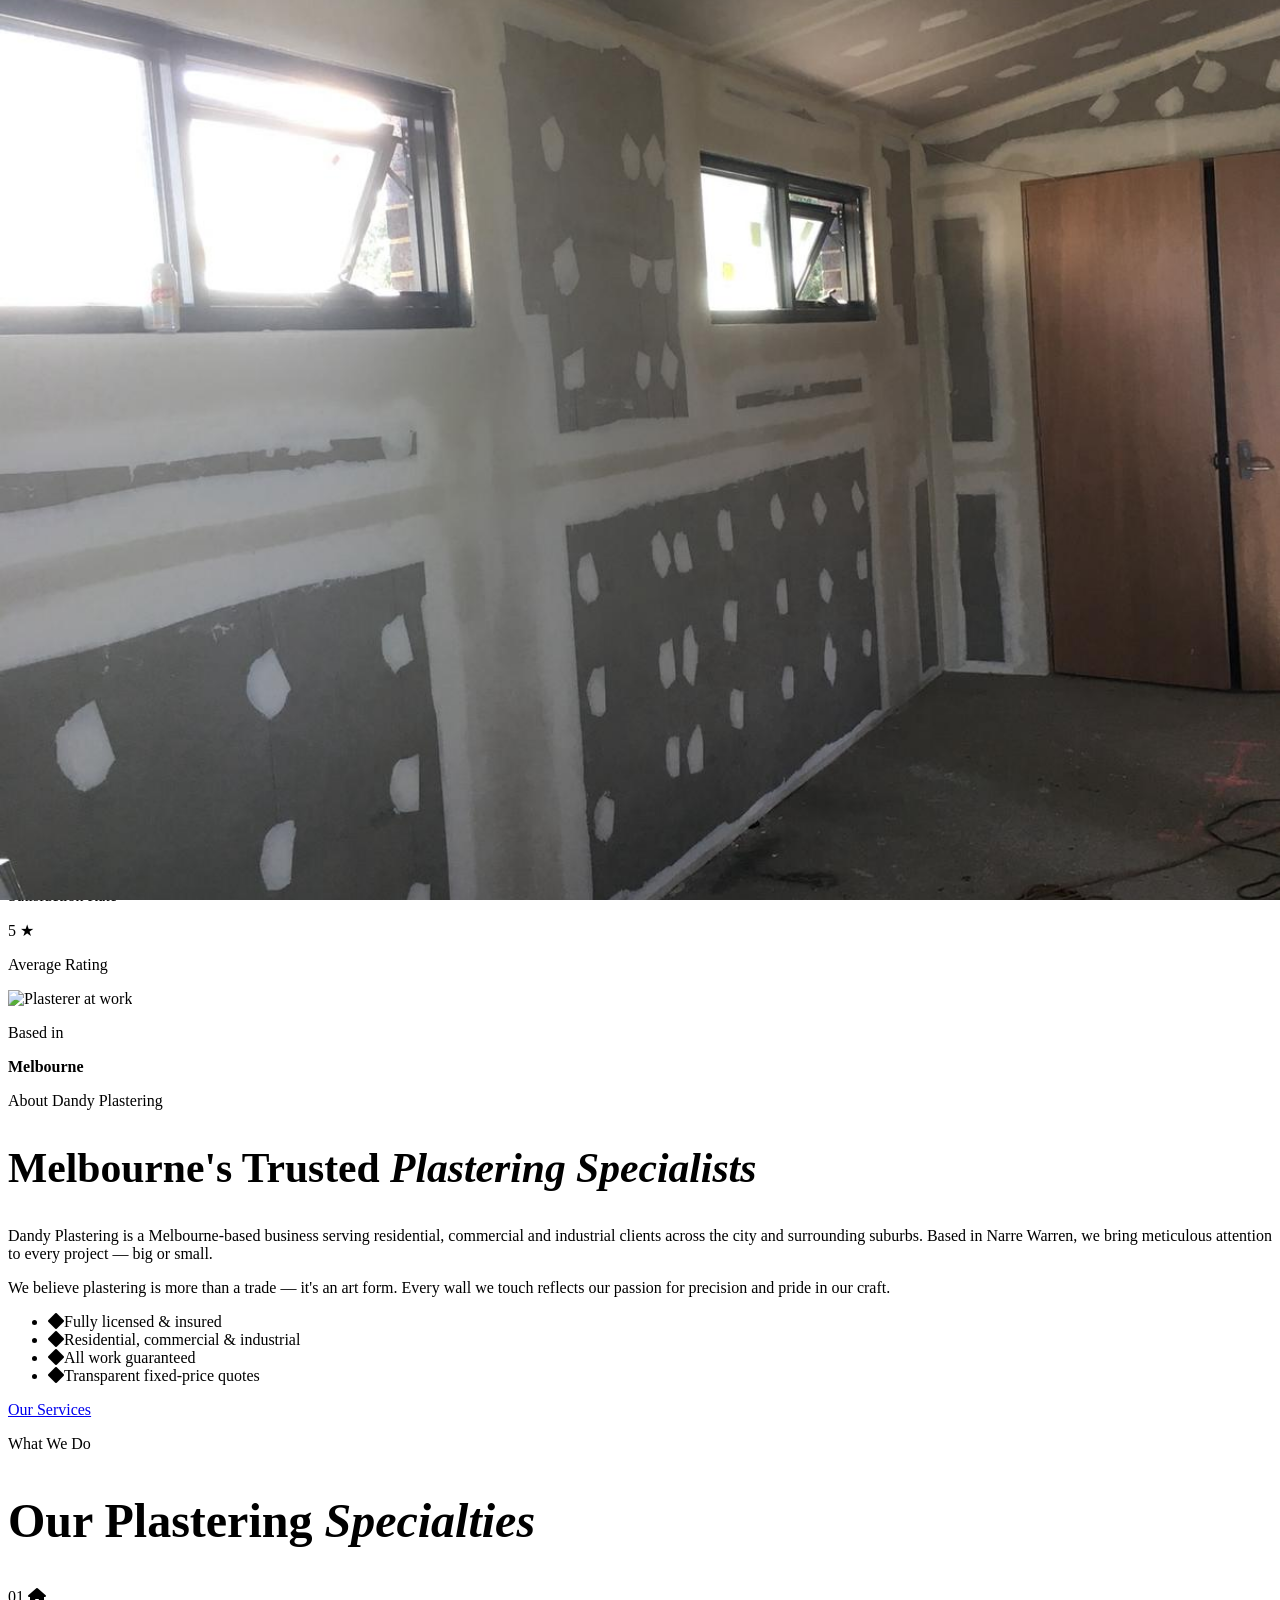
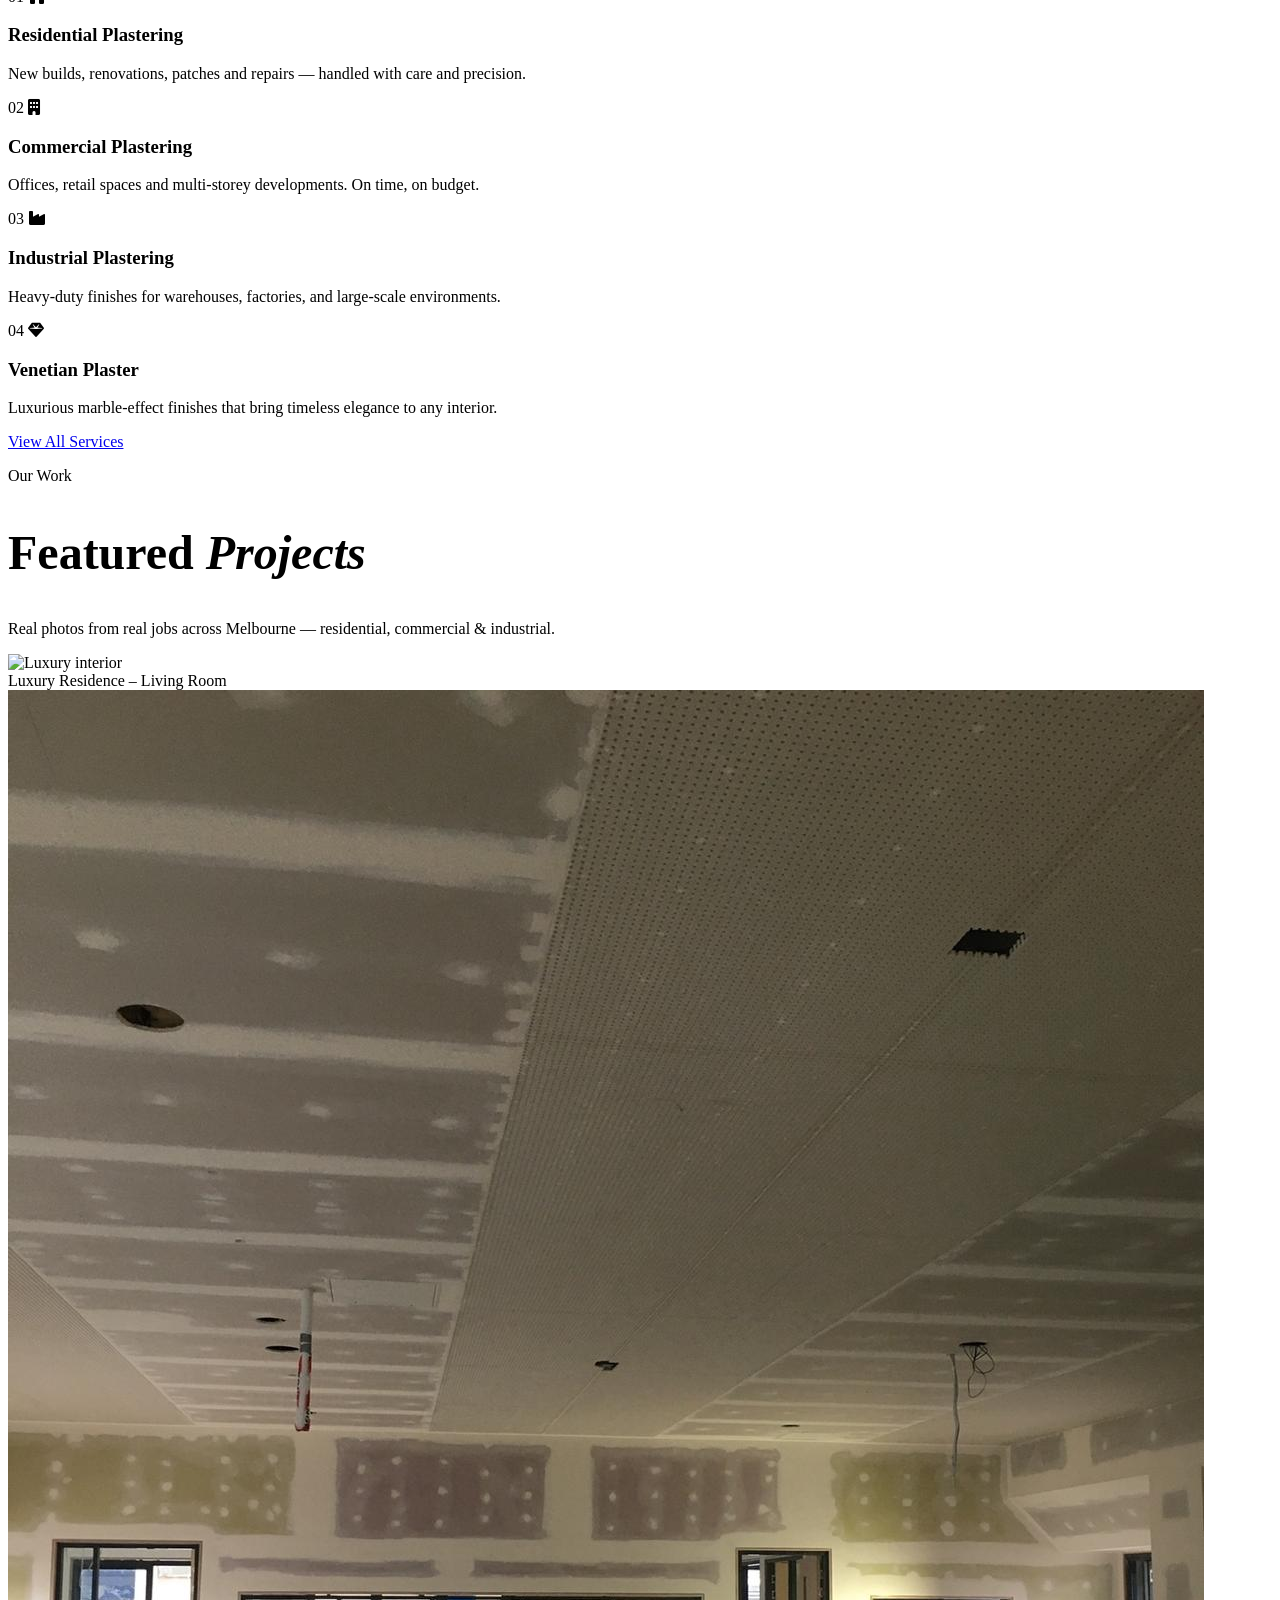
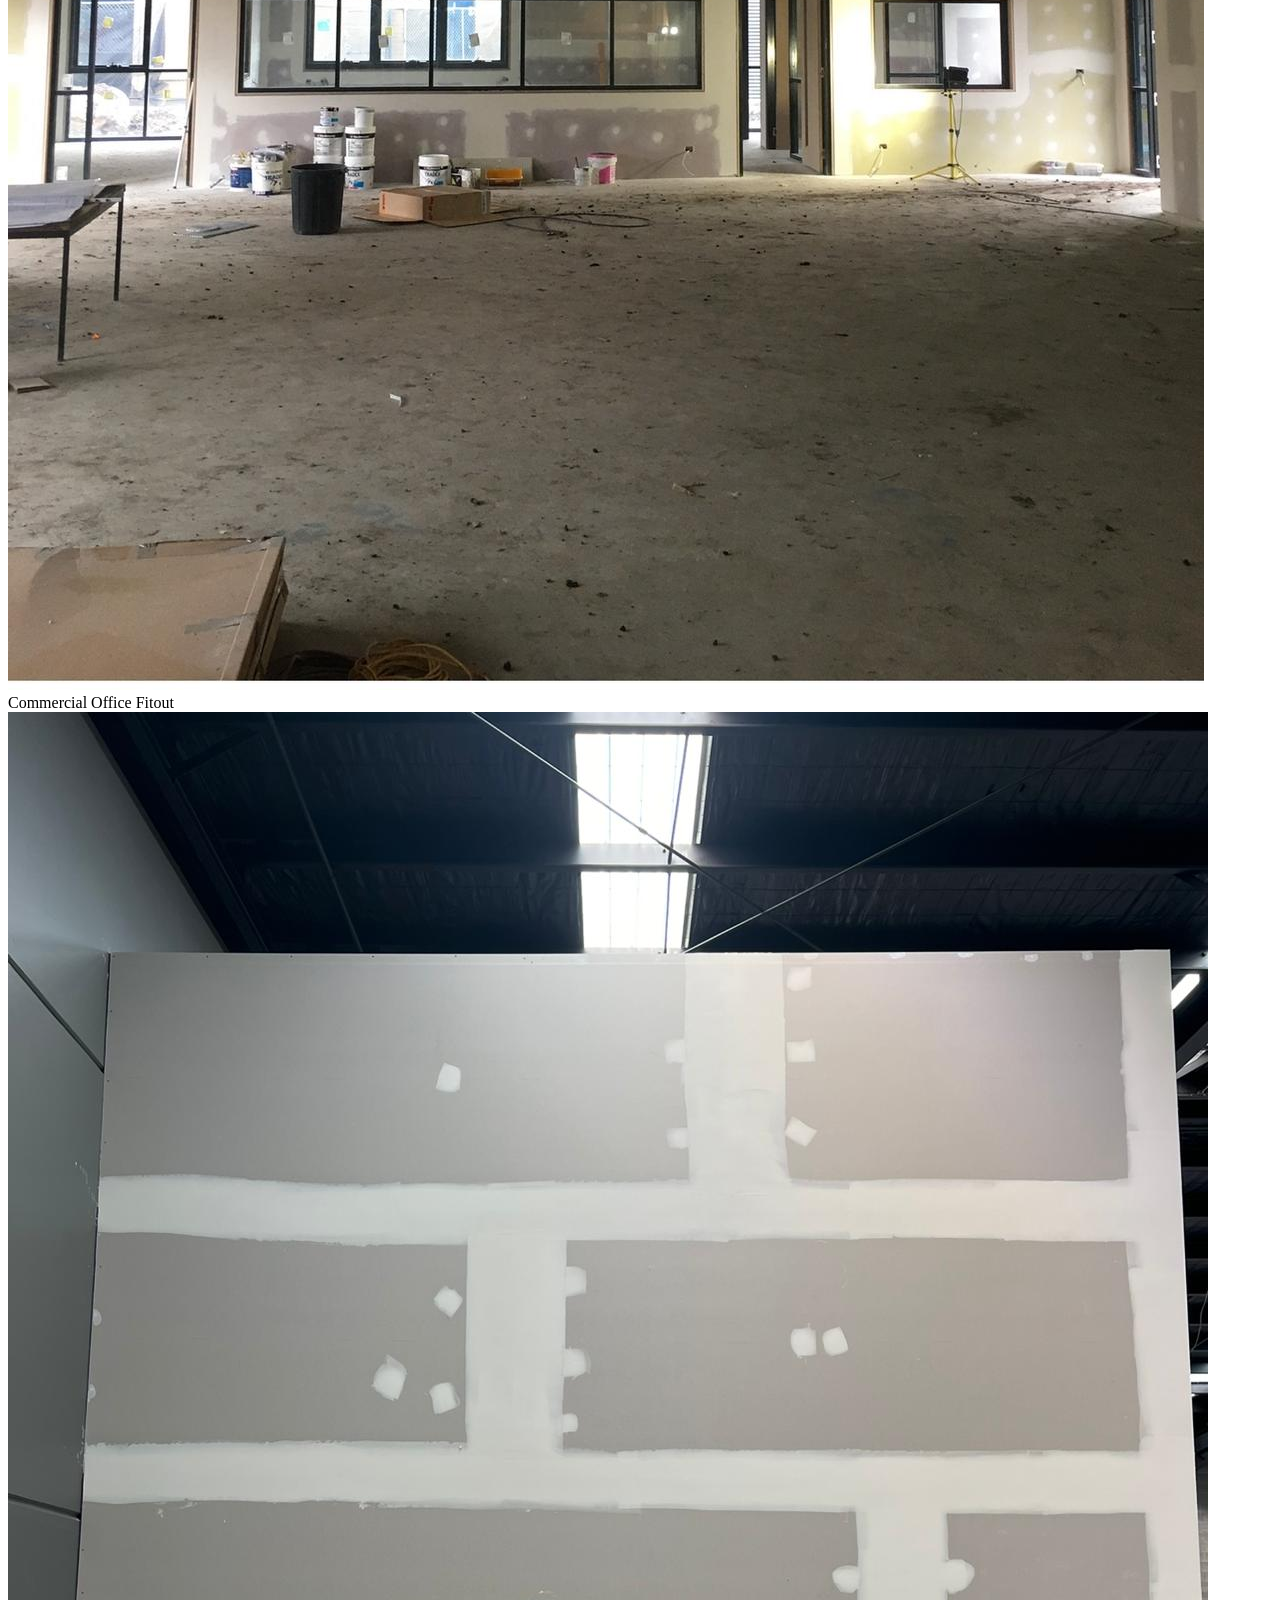
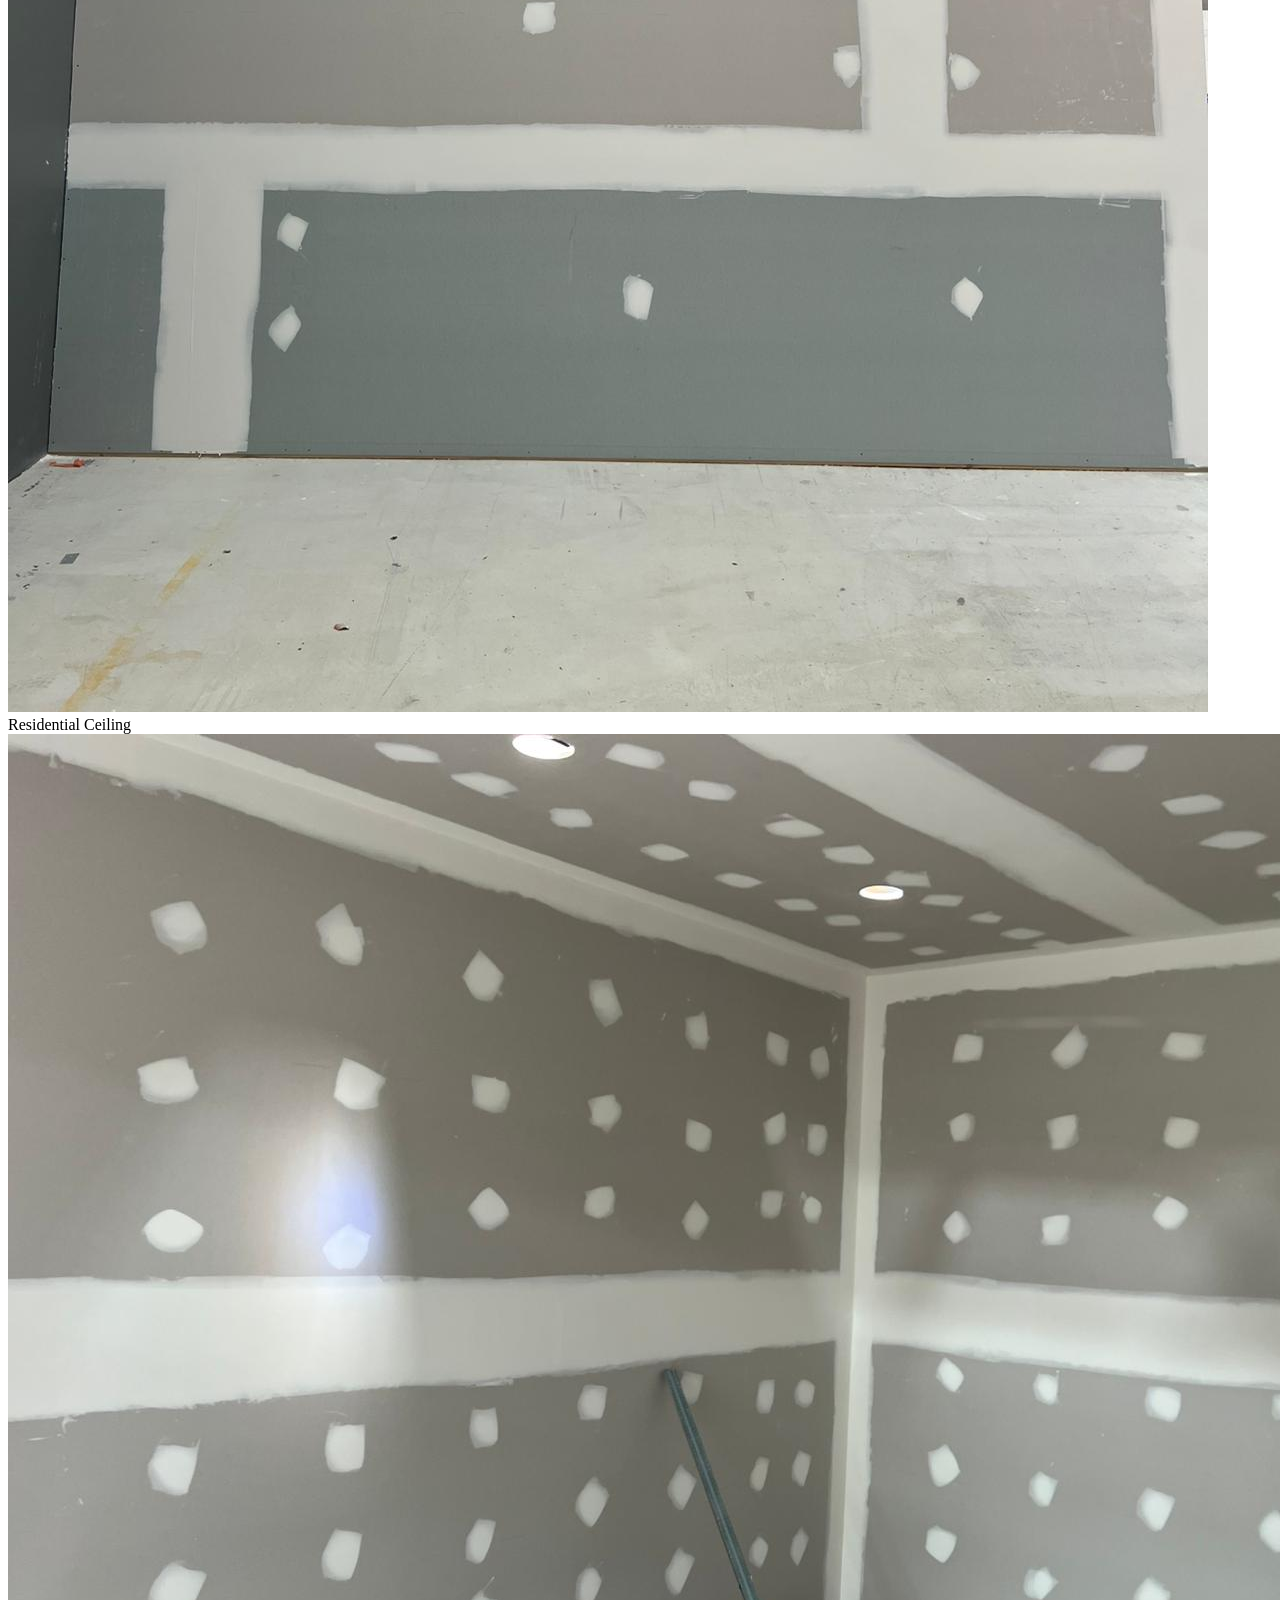
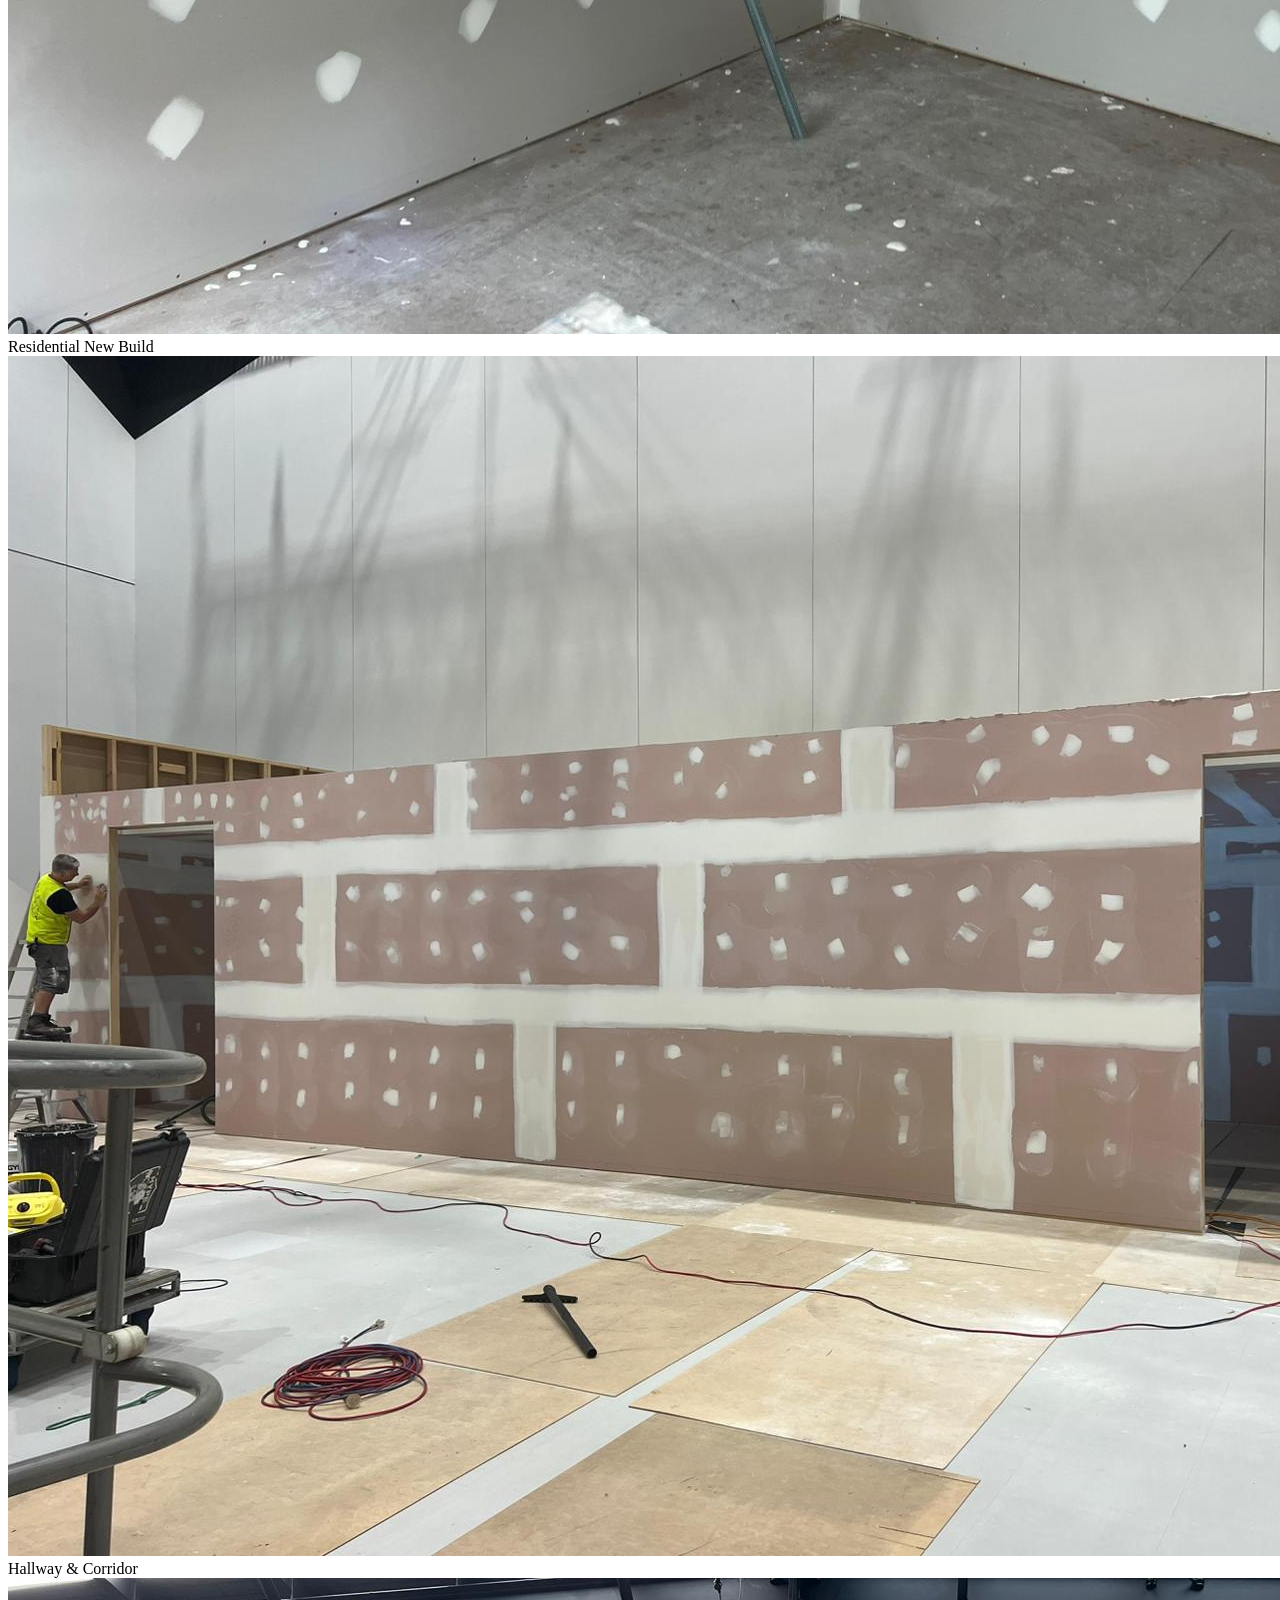
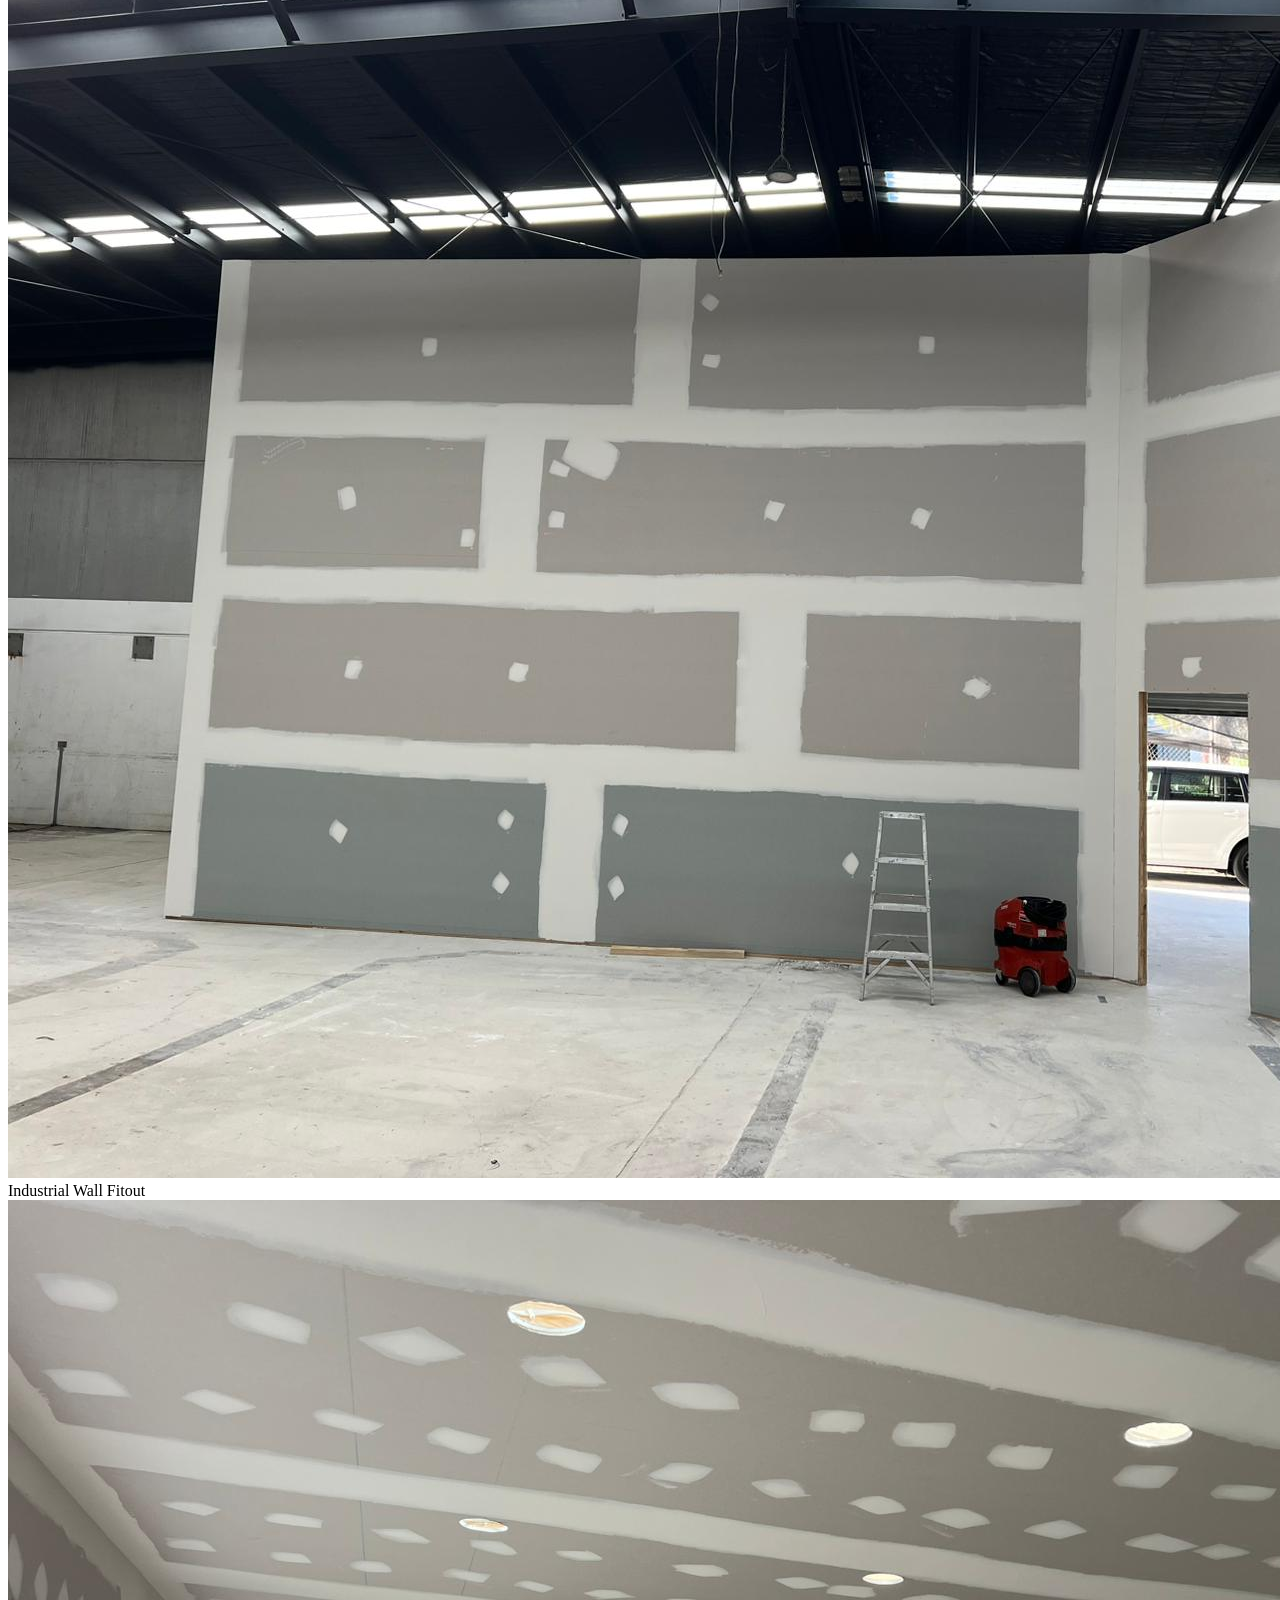
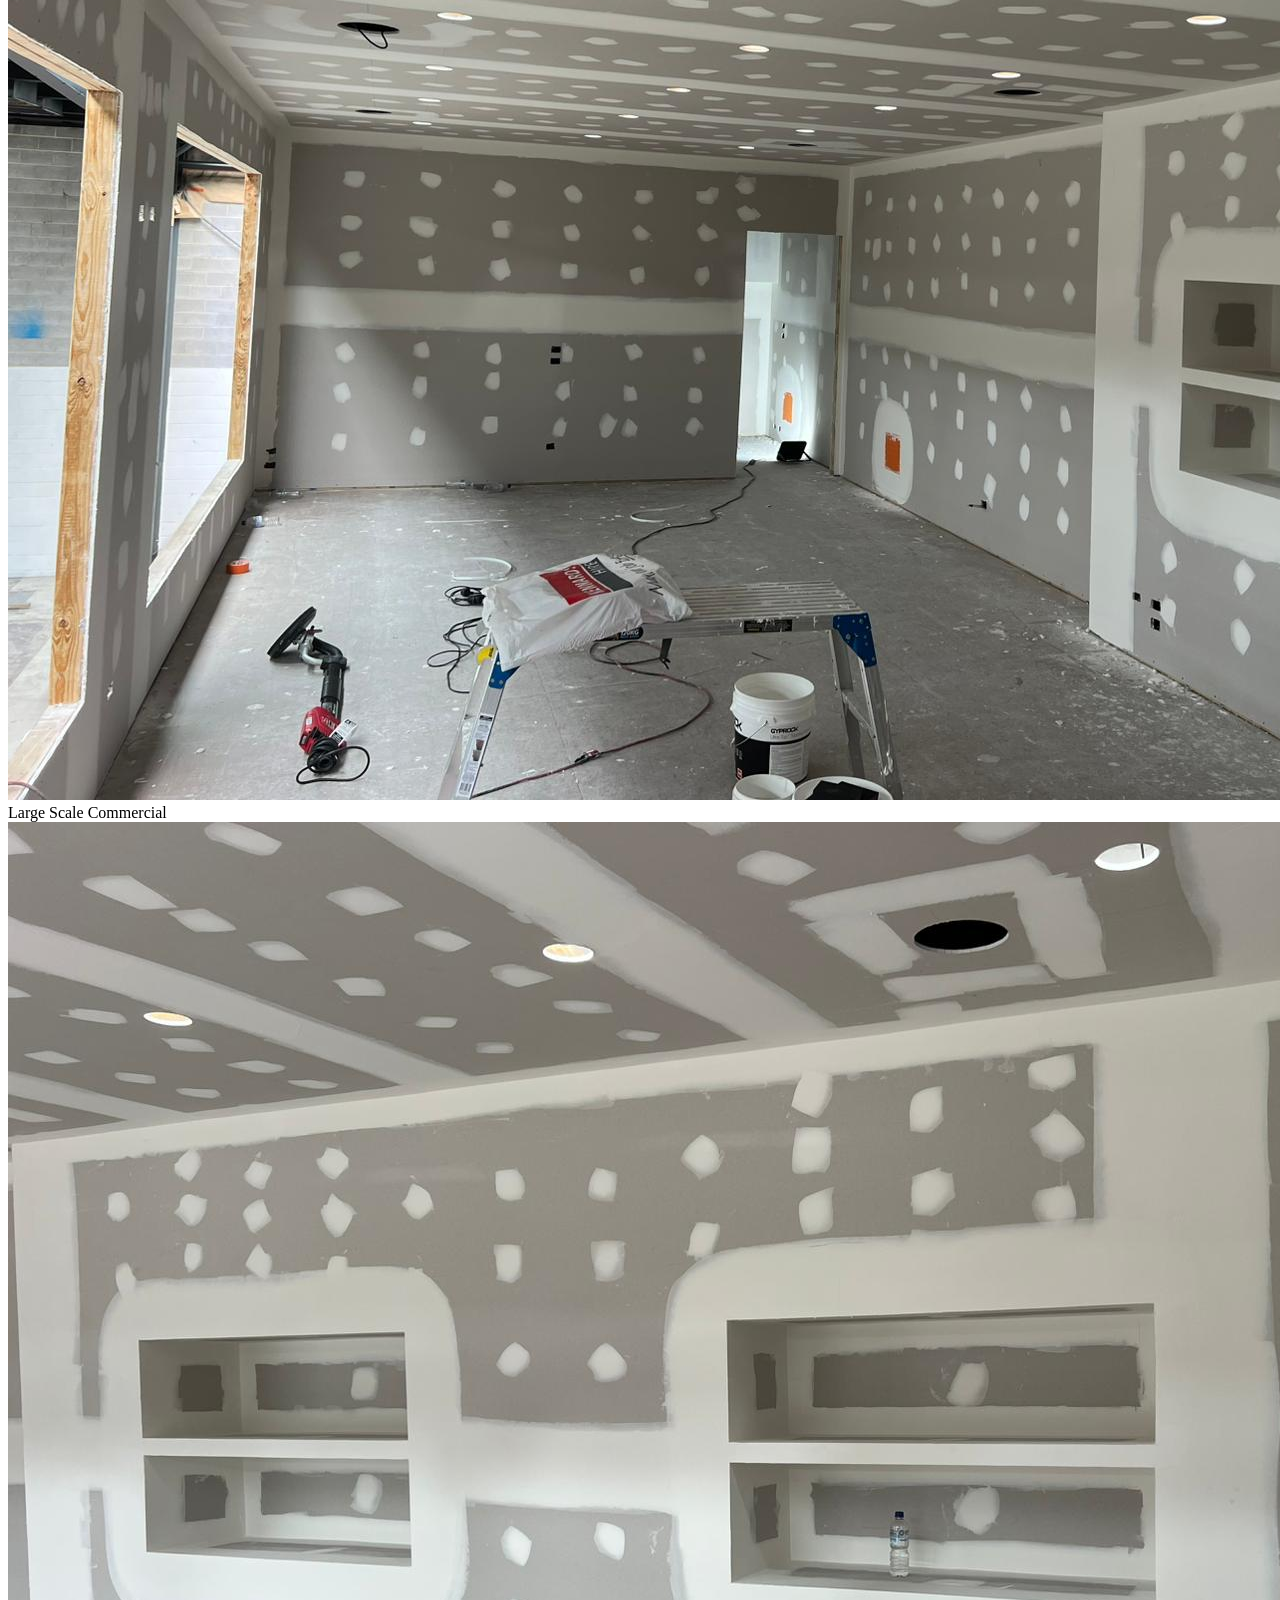
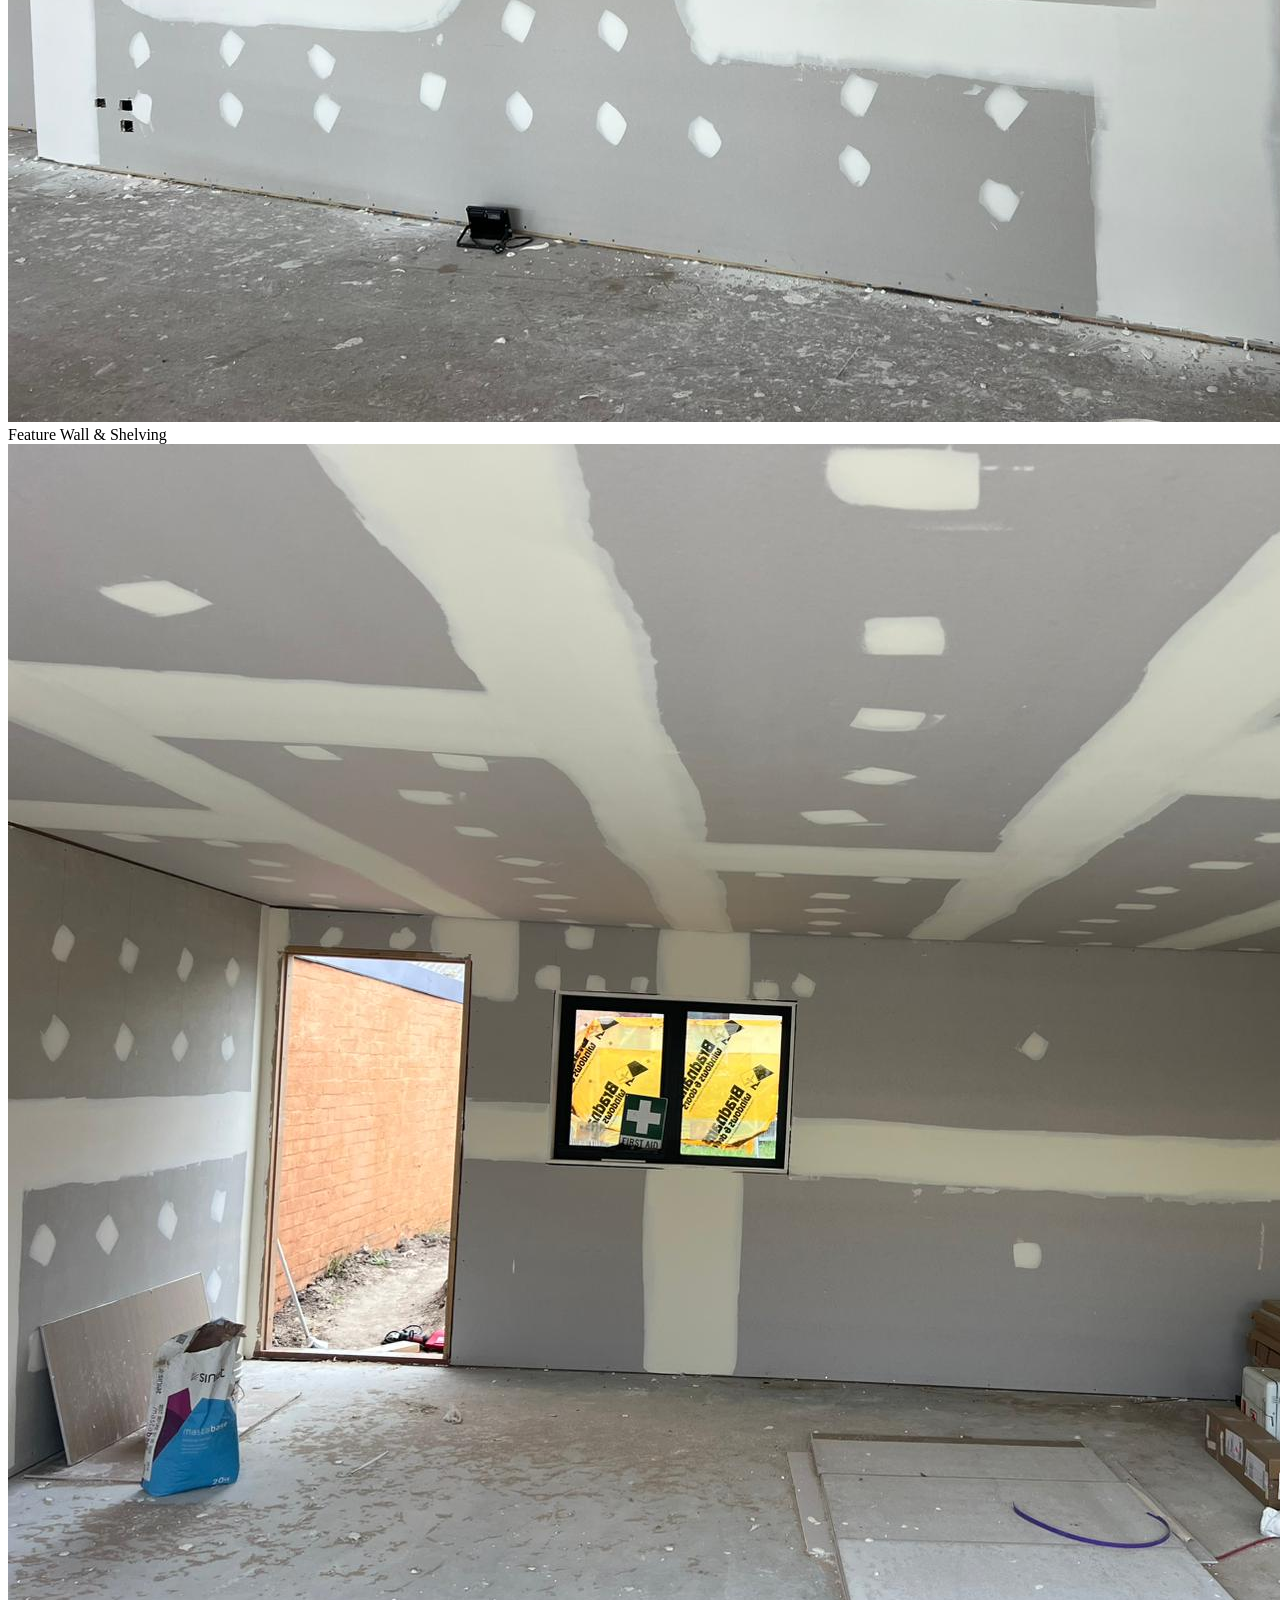
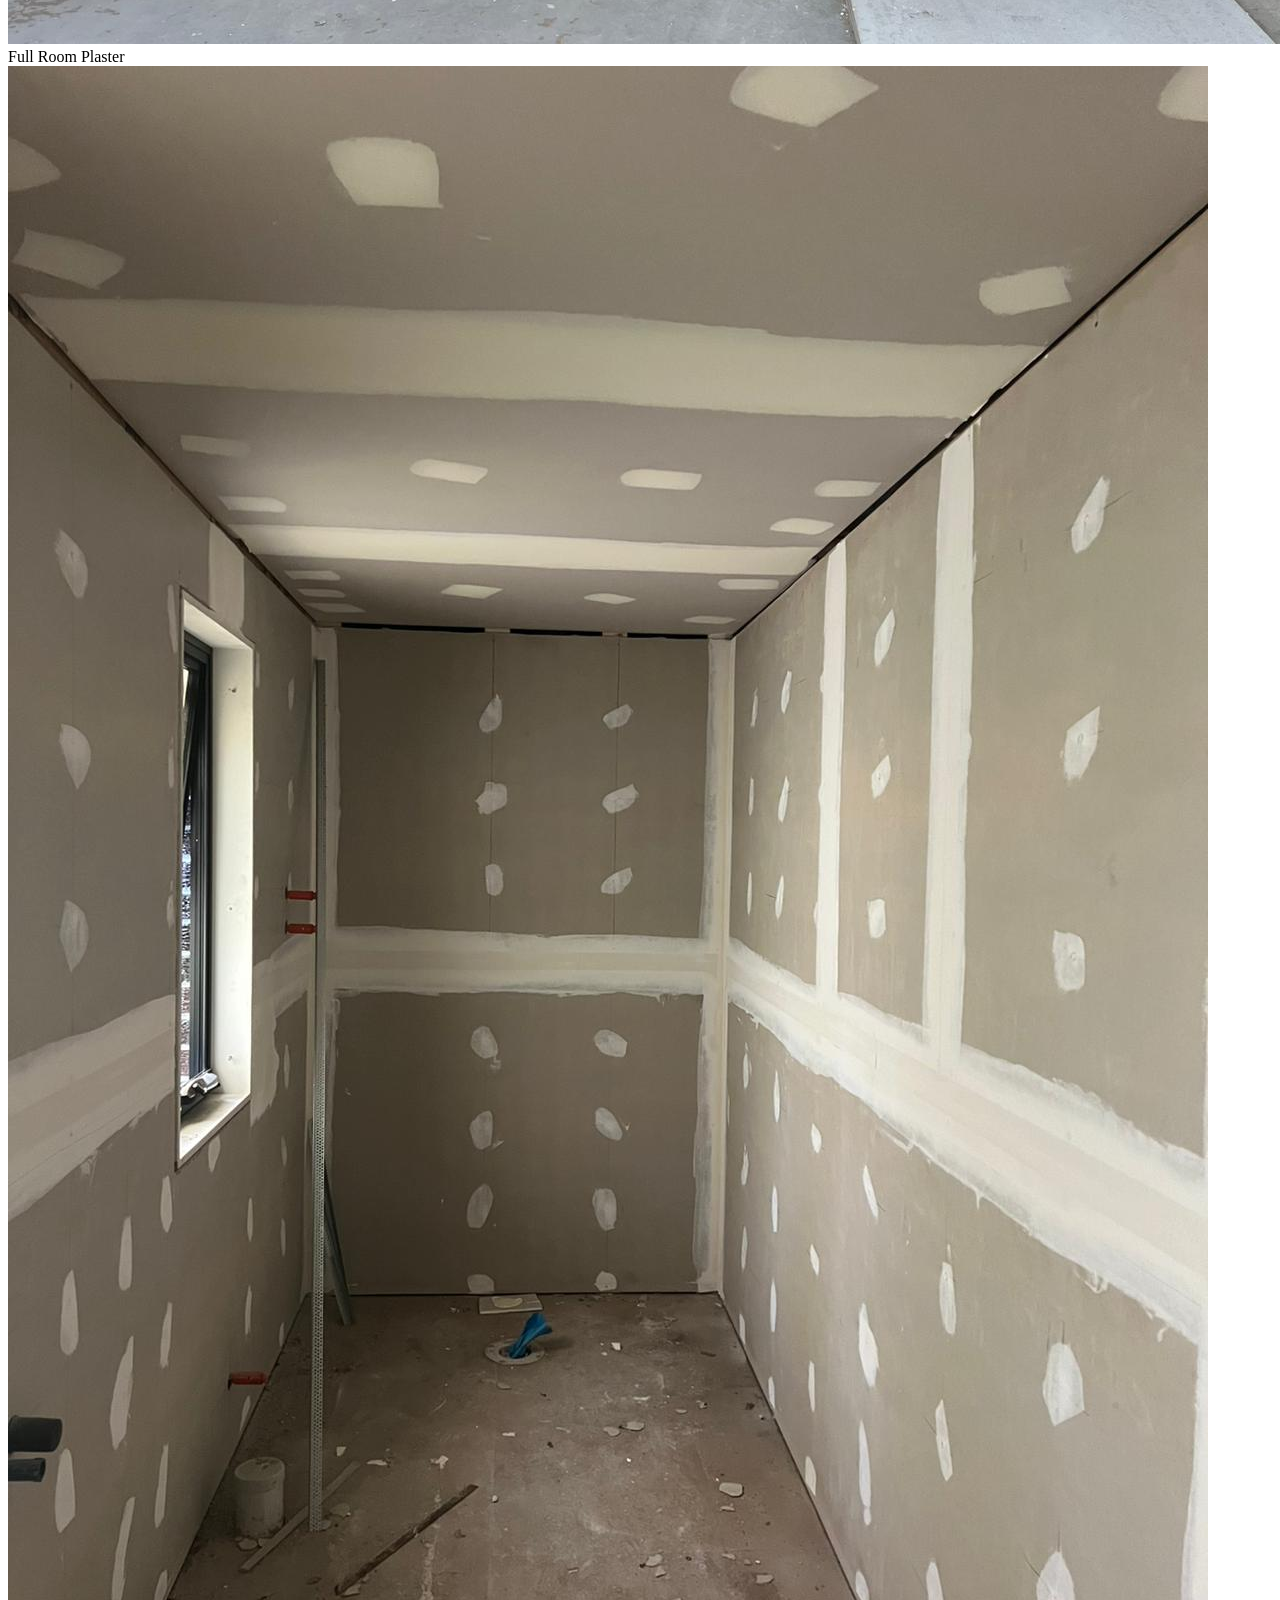
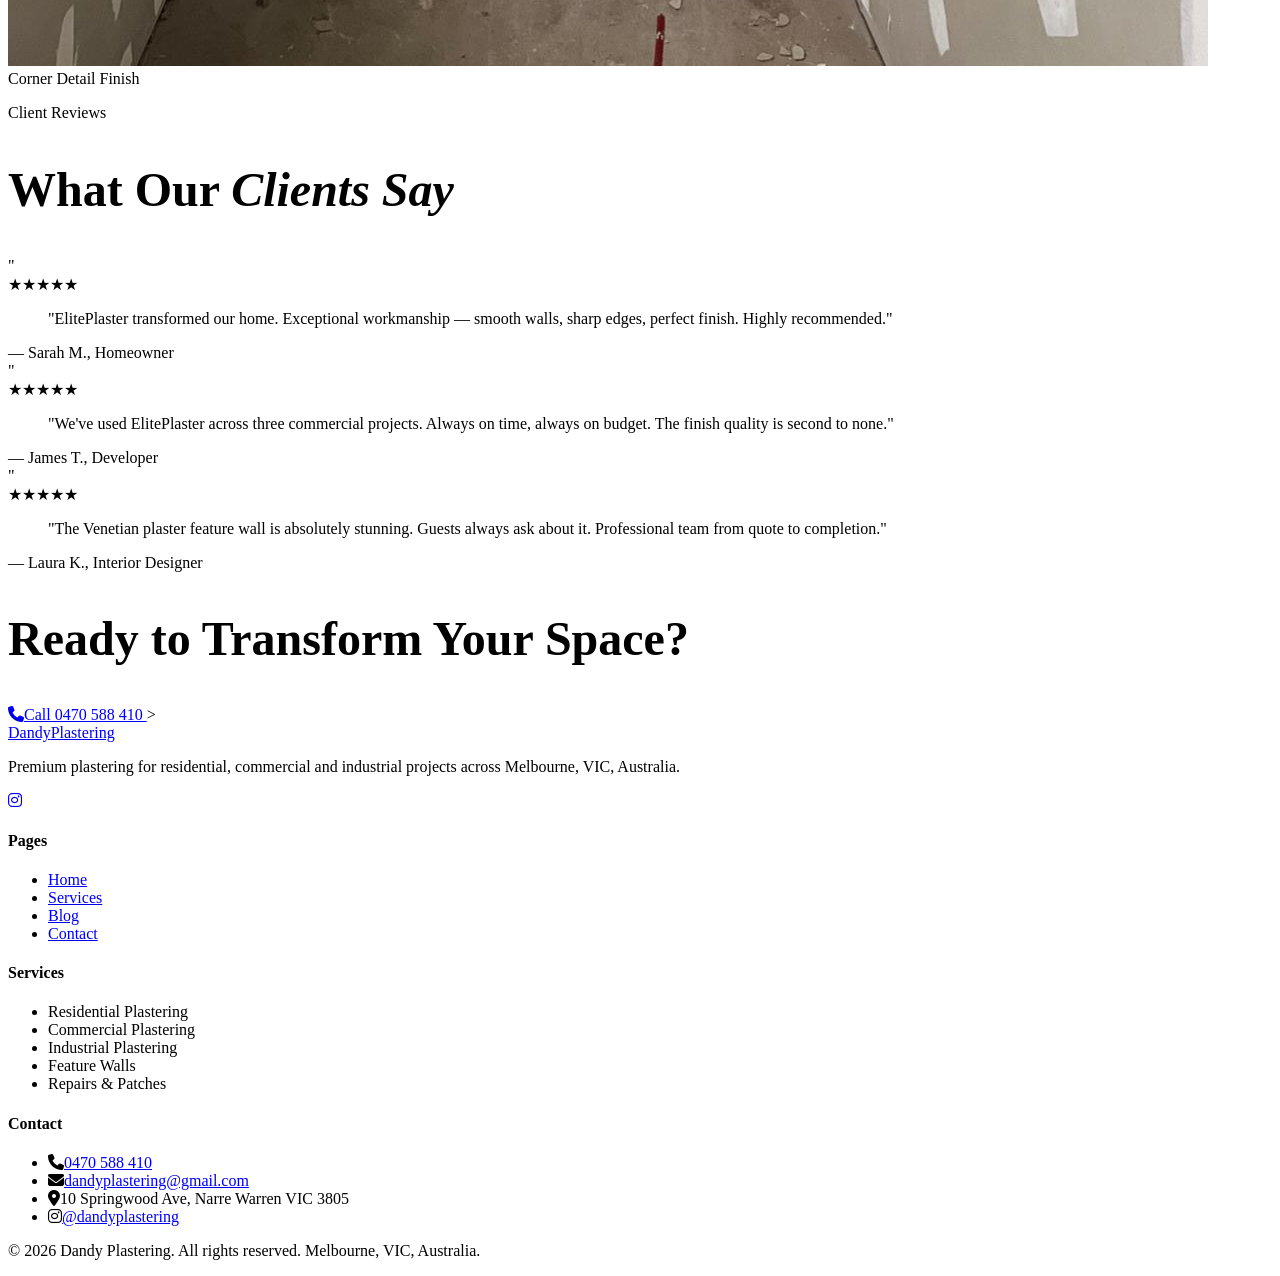
==== index.html @ 2a44f4aa "create plastring web" ====
<!doctype html>
<html lang="en">
  <head>
    <meta charset="UTF-8" />
    <meta name="viewport" content="width=device-width, initial-scale=1.0" />
    <title>
      Dandy Plastering | Melbourne Plastering Services – Residential, Commercial
      & Industrial
    </title>
    <meta
      name="description"
      content="Dandy Plastering is Melbourne's trusted plastering specialist. Expert residential, commercial and industrial plastering in Narre Warren and greater Melbourne. Fully licensed, 20+ years experience. Call 0470 588 410."
    />
    <meta
      name="keywords"
      content="plastering Melbourne, plasterer Melbourne, residential plastering Melbourne, commercial plastering Melbourne, plasterboard installation Melbourne, Venetian plaster Melbourne, feature walls Melbourne, Narre Warren plasterer, south east Melbourne plastering, plaster repairs Melbourne"
    />
    <meta name="robots" content="index, follow" />
    <link rel="canonical" href="https://dandyplastering.com.au/index.html" />
    <!-- Open Graph -->
    <meta property="og:type" content="website" />
    <meta
      property="og:title"
      content="Dandy Plastering | Melbourne Plastering Services"
    />
    <meta
      property="og:description"
      content="Melbourne's trusted plastering specialist – residential, commercial and industrial. Fully licensed, 20+ years experience. Free quotes."
    />
    <meta property="og:url" content="https://dandyplastering.com.au/" />
    <meta
      property="og:image"
      content="https://dandyplastering.com.au/image/hero1.jpeg"
    />
    <meta property="og:site_name" content="Dandy Plastering" />
    <meta property="og:locale" content="en_AU" />
    <!-- Twitter Card -->
    <meta name="twitter:card" content="summary_large_image" />
    <meta
      name="twitter:title"
      content="Dandy Plastering | Melbourne Plastering Services"
    />
    <meta
      name="twitter:description"
      content="Melbourne's trusted plastering specialist – residential, commercial and industrial. Fully licensed, 20+ years experience."
    />
    <meta
      name="twitter:image"
      content="https://dandyplastering.com.au/image/hero1.jpeg"
    />
    <!-- Geo tags for local SEO -->
    <meta name="geo.region" content="AU-VIC" />
    <meta name="geo.placename" content="Narre Warren, Melbourne" />
    <meta name="geo.position" content="-38.0278;145.3089" />
    <meta name="ICBM" content="-38.0278, 145.3089" />
    <!-- Schema.org LocalBusiness JSON-LD -->
    <script type="application/ld+json">
      {
        "@context": "https://schema.org",
        "@type": "LocalBusiness",
        "@id": "https://dandyplastering.com.au/#business",
        "name": "Dandy Plastering",
        "description": "Melbourne-based plastering specialist offering residential, commercial and industrial plastering services across greater Melbourne and surrounding suburbs.",
        "url": "https://dandyplastering.com.au",
        "telephone": "+61470588410",
        "email": "info@dandyplastering.com.au",
        "image": "https://dandyplastering.com.au/image/hero1.jpeg",
        "priceRange": "$$",
        "currenciesAccepted": "AUD",
        "paymentAccepted": "Cash, Bank Transfer",
        "address": {
          "@type": "PostalAddress",
          "streetAddress": "10 Springwood Ave",
          "addressLocality": "Narre Warren",
          "addressRegion": "VIC",
          "postalCode": "3805",
          "addressCountry": "AU"
        },
        "geo": {
          "@type": "GeoCoordinates",
          "latitude": -38.0278,
          "longitude": 145.3089
        },
        "openingHoursSpecification": [
          {
            "@type": "OpeningHoursSpecification",
            "dayOfWeek": [
              "Monday",
              "Tuesday",
              "Wednesday",
              "Thursday",
              "Friday"
            ],
            "opens": "07:00",
            "closes": "18:00"
          }
        ],
        "areaServed": {
          "@type": "GeoCircle",
          "geoMidpoint": {
            "@type": "GeoCoordinates",
            "latitude": -38.0278,
            "longitude": 145.3089
          },
          "geoRadius": "40000"
        },
        "sameAs": ["https://www.instagram.com/dandyplastering"],
        "aggregateRating": {
          "@type": "AggregateRating",
          "ratingValue": "5",
          "reviewCount": "47",
          "bestRating": "5"
        },
        "hasOfferCatalog": {
          "@type": "OfferCatalog",
          "name": "Plastering Services",
          "itemListElement": [
            {
              "@type": "Offer",
              "itemOffered": {
                "@type": "Service",
                "name": "Residential Plastering"
              }
            },
            {
              "@type": "Offer",
              "itemOffered": {
                "@type": "Service",
                "name": "Commercial Plastering"
              }
            },
            {
              "@type": "Offer",
              "itemOffered": {
                "@type": "Service",
                "name": "Industrial Plastering"
              }
            },
            {
              "@type": "Offer",
              "itemOffered": {
                "@type": "Service",
                "name": "Venetian Plaster Feature Walls"
              }
            },
            {
              "@type": "Offer",
              "itemOffered": {
                "@type": "Service",
                "name": "Plaster Repairs & Patching"
              }
            }
          ]
        }
      }
    </script>
    <script src="https://cdn.tailwindcss.com"></script>
    <script>
      tailwind.config = {
        theme: {
          extend: {
            colors: {
              cream: "#f5f0e8",
              sand: "#d4c5a9",
              clay: "#b5956a",
              gold: "#c8902a",
              "gold-dark": "#a6741f",
              charcoal: "#1c1c1c",
              dark: "#111111",
              darker: "#0a0a0a",
            },
            fontFamily: {
              display: ['"Playfair Display"', "serif"],
              body: ['"Barlow"', "sans-serif"],
              cond: ['"Barlow Condensed"', "sans-serif"],
            },
          },
        },
      };
    </script>
    <link
      href="https://fonts.googleapis.com/css2?family=Playfair+Display:ital,wght@0,700;0,900;1,700&family=Barlow:wght@300;400;500;600&family=Barlow+Condensed:wght@600;700&display=swap"
      rel="stylesheet"
    />
    <link
      rel="stylesheet"
      href="https://cdnjs.cloudflare.com/ajax/libs/font-awesome/6.5.0/css/all.min.css"
    />
    <link rel="stylesheet" href="style.css" />
    <style>
      /* ── HERO SLIDESHOW ── */
      .hero-slide {
        position: absolute;
        inset: 0;
        z-index: 0;
        opacity: 0;
        animation: slideAnimation 25s infinite;
      }
      .hero-slide.active {
        opacity: 1;
        z-index: 1;
      }
      .hero-slide img {
        width: 100%;
        height: 100%;
        object-fit: cover;
      }

      .hero-slide:nth-child(1) {
        animation-delay: 0s;
      }
      .hero-slide:nth-child(2) {
        animation-delay: 5s;
      }
      .hero-slide:nth-child(3) {
        animation-delay: 10s;
      }
      .hero-slide:nth-child(4) {
        animation-delay: 15s;
      }
      .hero-slide:nth-child(5) {
        animation-delay: 20s;
      }

      /* ── COUNTER ANIMATION ── */
      @keyframes slideAnimation {
        0% {
          opacity: 0;
        }
        10% {
          opacity: 1;
          z-index: 1;
        }
        20% {
          opacity: 1;
          z-index: 1;
        }
        30% {
          opacity: 0;
          z-index: 0;
        }
        100% {
          opacity: 0;
          z-index: 0;
        }
      }
      .stat-num {
        animation: countUp 0.8s ease both;
      }

      /* ── GALLERY MASONRY HOVER ── */
      .gal-item {
        overflow: hidden;
        position: relative;
      }
      .gal-item img {
        width: 100%;
        height: 100%;
        object-fit: cover;
        transition: transform 0.6s ease;
        display: block;
      }
      .gal-item:hover img {
        transform: scale(1.07);
      }
      .gal-caption {
        position: absolute;
        inset: 0;
        background: linear-gradient(
          to top,
          rgba(0, 0, 0, 0.75) 0%,
          transparent 55%
        );
        opacity: 0;
        transition: opacity 0.3s;
        display: flex;
        align-items: flex-end;
        padding: 1.2rem;
      }
      .gal-item:hover .gal-caption {
        opacity: 1;
      }

      /* ── PARALLAX STRIP ── */
      .parallax-strip {
        background-attachment: fixed;
        background-size: cover;
        background-position: center;
      }

      /* ── SLIDE PROGRESS BAR ── */
      #heroProgress {
        position: absolute;
        bottom: 0;
        left: 0;
        height: 3px;
        background: #c8902a;
        width: 0%;
        transition: width 5s linear;
        z-index: 10;
      }
    </style>
  </head>
  <body class="bg-dark font-body text-cream antialiased">
    <!-- NAV -->
    <nav
      id="nav"
      class="fixed inset-x-0 top-0 z-50 bg-dark/92 backdrop-blur-md border-b border-gold/20"
    >
      <div
        class="max-w-7xl mx-auto px-6 py-4 flex items-center justify-between"
      >
        <a
          href="index.html"
          class="font-display text-[1.55rem] font-black tracking-tight"
          >Dandy<span class="text-gold">Plastering</span></a
        >
        <ul class="nav-ul hidden md:flex gap-10 list-none">
          <li>
            <a
              href="index.html"
              class="active font-cond text-xs font-bold uppercase tracking-[2.5px] text-gold"
              >Home</a
            >
          </li>
          <li>
            <a
              href="services.html"
              class="font-cond text-xs font-bold uppercase tracking-[2.5px] text-sand hover:text-gold transition-colors"
              >Services</a
            >
          </li>
          <li>
            <a
              href="blog.html"
              class="font-cond text-xs font-bold uppercase tracking-[2.5px] text-sand hover:text-gold transition-colors"
              >Blog</a
            >
          </li>
          <li>
            <a
              href="contact.html"
              class="font-cond text-xs font-bold uppercase tracking-[2.5px] text-sand hover:text-gold transition-colors"
              >Contact</a
            >
          </li>
        </ul>
        <a
          href="index.html#gallery"
          class="hidden md:inline-block font-cond text-xs font-bold uppercase tracking-[2px] px-6 py-3 bg-gold text-white hover:bg-gold-dark transition-colors"
          >View Our Work</a
        >
        <button
          id="hbg"
          class="md:hidden flex flex-col gap-[5px]"
          aria-label="Menu"
        >
          <span class="block w-6 h-0.5 bg-cream"></span>
          <span class="block w-6 h-0.5 bg-cream"></span>
          <span class="block w-6 h-0.5 bg-cream"></span>
        </button>
      </div>
    </nav>

    <!-- Mobile menu -->
    <div
      id="mob"
      class="hidden fixed inset-0 z-[9999] flex-col items-center justify-center gap-8"
      style="background-color: #0a0a0a; isolation: isolate"
    >
      <button
        id="mobClose"
        class="absolute top-5 right-6 text-cream text-4xl leading-none"
      >
        &times;
      </button>
      <a
        href="index.html"
        class="font-cond text-3xl uppercase tracking-widest text-cream hover:text-gold transition-colors"
        >Home</a
      >
      <a
        href="services.html"
        class="font-cond text-3xl uppercase tracking-widest text-cream hover:text-gold transition-colors"
        >Services</a
      >
      <a
        href="blog.html"
        class="font-cond text-3xl uppercase tracking-widest text-cream hover:text-gold transition-colors"
        >Blog</a
      >
      <a
        href="contact.html"
        class="font-cond text-3xl uppercase tracking-widest text-cream hover:text-gold transition-colors"
        >Contact</a
      >
      <a
        href="tel:0470588410"
        class="font-cond text-base uppercase tracking-widest px-8 py-3 bg-gold text-white mt-2"
        ><i class="fas fa-phone mr-2"></i>Call Now</a
      >
    </div>

    <!-- HERO -->
    <section
      class="relative h-screen min-h-[680px] flex items-center overflow-hidden"
    >
      <!-- Slideshow of YOUR real project photos -->
      <div
        class="hero-slide active"
        style="position: absolute; inset: 0; z-index: 0"
      >
        <img
          src="image/hero1.jpeg"
          alt="Plastering project"
          style="width: 100%; height: 100%; object-fit: cover"
        />
      </div>
      <div class="hero-slide" style="position: absolute; inset: 0; z-index: 0">
        <img
          src="image/hero2.jpeg"
          alt="Commercial plastering"
          style="width: 100%; height: 100%; object-fit: cover"
        />
      </div>
      <div class="hero-slide" style="position: absolute; inset: 0; z-index: 0">
        <img
          src="image/hero3.jpeg"
          alt="Feature wall"
          style="width: 100%; height: 100%; object-fit: cover"
        />
      </div>
      <div class="hero-slide" style="position: absolute; inset: 0; z-index: 0">
        <img
          src="image/hero4.jpeg"
          alt="Industrial plastering"
          style="width: 100%; height: 100%; object-fit: cover"
        />
      </div>
      <div class="hero-slide" style="position: absolute; inset: 0; z-index: 0">
        <img
          src="image/hero5.jpeg"
          alt="Residential room"
          style="width: 100%; height: 100%; object-fit: cover"
        />
      </div>

      <!-- Dark gradient overlay -->
      <div
        class="absolute inset-0 z-[1]"
        style="
          background: linear-gradient(
            120deg,
            rgba(10, 10, 10, 0.88) 0%,
            rgba(10, 10, 10, 0.55) 60%,
            rgba(200, 144, 42, 0.12) 100%
          );
        "
      ></div>

      <!-- Gold side accent line -->
      <div class="absolute left-0 top-0 bottom-0 w-1 bg-gold z-[3]"></div>

      <!-- Hero content -->
      <div
        class="relative z-[2] max-w-7xl mx-auto w-full px-8 md:px-16 hero-anim"
      >
        <!-- <p
          class="flex items-center gap-3 font-cond text-[0.72rem] font-bold uppercase tracking-[5px] text-gold mb-6"
        >
          <span class="w-12 h-px bg-gold block"></span>Melbourne · Narre Warren
          · VIC
        </p> -->
        <h1
          class="font-display font-black text-cream leading-[1.02] mb-6"
          style="font-size: clamp(2.8rem, 9vw, 7rem)"
        >
          Walls Built<br /><em class="text-gold not-italic">to Last.</em>
        </h1>
        <p
          class="text-sand font-light leading-relaxed max-w-[500px] mb-4 text-base md:text-lg"
        >
          Dandy plastering is an experienced plastering service based in south
          east suburbs of Melbourne.
        </p>
        <!-- Contact strip under tagline -->
        <div
          class="flex flex-wrap items-center gap-4 mb-10 text-sand text-xs font-cond uppercase tracking-widest"
        >
          <a
            href="tel:0470588410"
            class="flex items-center gap-2 hover:text-gold transition-colors"
          >
            <i class="fas fa-phone text-gold"></i>0470 588 410
          </a>
          <span class="text-gold/40">|</span>
          <a
            href="https://instagram.com/dandyplastering"
            target="_blank"
            class="flex items-center gap-2 hover:text-gold transition-colors"
          >
            <i class="fab fa-instagram text-gold"></i>@dandyplastering
          </a>
        </div>
        <div class="flex flex-wrap gap-4">
          <a
            href="services.html"
            class="font-cond text-[0.82rem] font-bold uppercase tracking-[2.5px] px-8 py-4 bg-gold text-white border-2 border-gold hover:bg-transparent hover:text-gold transition-all duration-300"
          >
            Explore Services
          </a>
          <a
            href="tel:0470588410"
            class="font-cond text-[0.82rem] font-bold uppercase tracking-[2.5px] px-8 py-4 text-cream border-2 border-cream/40 hover:border-gold hover:text-gold transition-all duration-300"
          >
            <i class="fas fa-phone mr-2"></i>Call Us Today
          </a>
        </div>
      </div>

      <!-- Slide dots -->
      <div
        class="absolute bottom-8 right-8 z-[3] flex gap-2"
        id="heroDots"
      ></div>

      <!-- Progress bar -->
      <div id="heroProgress"></div>

      <!-- Scroll indicator -->
      <div
        class="absolute bottom-10 left-1/2 anim-bounce z-[2] flex flex-col items-center gap-1"
      >
        <span
          class="font-cond text-[0.62rem] uppercase tracking-[3px] text-sand"
          >Scroll</span
        >
        <i class="fas fa-chevron-down text-gold text-xs"></i>
      </div>
    </section>

    <!-- STATS -->
    <div class="grid grid-cols-2 md:grid-cols-4 bg-gold">
      <div class="py-7 px-6 text-center border-r border-white/20">
        <p
          class="font-display text-[2.4rem] font-black text-white leading-none"
        >
          20+
        </p>
        <p
          class="font-cond text-[0.72rem] uppercase tracking-widest text-white/80 mt-1"
        >
          Years Experience
        </p>
      </div>
      <div class="py-7 px-6 text-center border-r border-white/20">
        <p
          class="font-display text-[2.4rem] font-black text-white leading-none"
        >
          500+
        </p>
        <p
          class="font-cond text-[0.72rem] uppercase tracking-widest text-white/80 mt-1"
        >
          Projects Completed
        </p>
      </div>
      <div class="py-7 px-6 text-center border-r border-white/20">
        <p
          class="font-display text-[2.4rem] font-black text-white leading-none"
        >
          100%
        </p>
        <p
          class="font-cond text-[0.72rem] uppercase tracking-widest text-white/80 mt-1"
        >
          Satisfaction Rate
        </p>
      </div>
      <div class="py-7 px-6 text-center">
        <p
          class="font-display text-[2.4rem] font-black text-white leading-none"
        >
          5 ★
        </p>
        <p
          class="font-cond text-[0.72rem] uppercase tracking-widest text-white/80 mt-1"
        >
          Average Rating
        </p>
      </div>
    </div>

    <!-- ABOUT -->
    <section class="grid md:grid-cols-2 min-h-[540px]">
      <div class="relative overflow-hidden min-h-[320px]">
        <img
          src="https://cdn.prod.website-files.com/65d29342ee97ea7355a29196/65d35a7d889943d6f7d789f3_hero-image.webp"
          alt="Plasterer at work"
          class="w-full h-full object-cover hover:scale-105 transition-transform duration-700"
        />
        <div class="absolute bottom-6 right-0 bg-gold px-6 py-4">
          <p
            class="font-cond text-[0.72rem] uppercase tracking-widest text-white/80"
          >
            Based in
          </p>
          <strong class="font-display text-2xl text-white font-bold block"
            >Melbourne</strong
          >
        </div>
      </div>
      <div class="bg-charcoal px-8 md:px-12 py-14 flex flex-col justify-center">
        <p
          class="flex items-center gap-3 font-cond text-[0.72rem] font-bold uppercase tracking-[4px] text-gold mb-4"
        >
          <span class="w-7 h-px bg-gold block"></span>About Dandy Plastering
        </p>
        <h2
          class="font-display font-bold text-cream leading-snug mb-5"
          style="font-size: clamp(1.7rem, 3.5vw, 2.6rem)"
        >
          Melbourne's Trusted
          <em class="text-gold not-italic">Plastering Specialists</em>
        </h2>
        <p class="text-sand leading-relaxed mb-4 text-sm md:text-[0.95rem]">
          Dandy Plastering is a Melbourne-based business serving residential,
          commercial and industrial clients across the city and surrounding
          suburbs. Based in Narre Warren, we bring meticulous attention to every
          project — big or small.
        </p>
        <p class="text-sand leading-relaxed mb-8 text-sm md:text-[0.95rem]">
          We believe plastering is more than a trade — it's an art form. Every
          wall we touch reflects our passion for precision and pride in our
          craft.
        </p>
        <ul class="space-y-3 mb-10">
          <li class="flex items-center gap-3 text-sm text-cream">
            <i class="fas fa-diamond text-gold text-[0.65rem]"></i>Fully
            licensed &amp; insured
          </li>
          <li class="flex items-center gap-3 text-sm text-cream">
            <i class="fas fa-diamond text-gold text-[0.65rem]"></i>Residential,
            commercial &amp; industrial
          </li>
          <li class="flex items-center gap-3 text-sm text-cream">
            <i class="fas fa-diamond text-gold text-[0.65rem]"></i>All work
            guaranteed
          </li>
          <li class="flex items-center gap-3 text-sm text-cream">
            <i class="fas fa-diamond text-gold text-[0.65rem]"></i>Transparent
            fixed-price quotes
          </li>
        </ul>
        <a
          href="services.html"
          class="self-start font-cond text-[0.82rem] font-bold uppercase tracking-[2.5px] px-7 py-3 bg-gold text-white border-2 border-gold hover:bg-transparent hover:text-gold transition-all duration-300"
          >Our Services</a
        >
      </div>
    </section>

    <!-- SERVICES PREVIEW -->
    <section class="bg-dark py-24 px-6">
      <div class="max-w-7xl mx-auto">
        <div class="text-center mb-14">
          <p
            class="flex justify-center items-center gap-3 font-cond text-[0.72rem] font-bold uppercase tracking-[4px] text-gold mb-3"
          >
            <span class="w-7 h-px bg-gold block"></span>What We Do<span
              class="w-7 h-px bg-gold block"
            ></span>
          </p>
          <h2
            class="font-display font-bold text-cream fade-up"
            style="font-size: clamp(1.9rem, 4vw, 3rem)"
          >
            Our Plastering <em class="text-gold not-italic">Specialties</em>
          </h2>
        </div>
        <div
          class="grid grid-cols-1 sm:grid-cols-2 lg:grid-cols-4 gap-px bg-gold/10"
        >
          <div
            class="svc relative bg-charcoal p-10 hover:bg-[#212121] transition-colors duration-300 overflow-hidden fade-up"
          >
            <span
              class="absolute top-5 right-5 font-display text-[3.5rem] font-black text-gold/10 leading-none select-none"
              >01</span
            >
            <i class="fas fa-home text-gold text-3xl mb-5 block"></i>
            <h3 class="font-display text-xl text-cream mb-3">
              Residential Plastering
            </h3>
            <p class="text-sand text-sm leading-relaxed">
              New builds, renovations, patches and repairs — handled with care
              and precision.
            </p>
          </div>
          <div
            class="svc relative bg-charcoal p-10 hover:bg-[#212121] transition-colors duration-300 overflow-hidden fade-up d1"
          >
            <span
              class="absolute top-5 right-5 font-display text-[3.5rem] font-black text-gold/10 leading-none select-none"
              >02</span
            >
            <i class="fas fa-building text-gold text-3xl mb-5 block"></i>
            <h3 class="font-display text-xl text-cream mb-3">
              Commercial Plastering
            </h3>
            <p class="text-sand text-sm leading-relaxed">
              Offices, retail spaces and multi-storey developments. On time, on
              budget.
            </p>
          </div>
          <div
            class="svc relative bg-charcoal p-10 hover:bg-[#212121] transition-colors duration-300 overflow-hidden fade-up d2"
          >
            <span
              class="absolute top-5 right-5 font-display text-[3.5rem] font-black text-gold/10 leading-none select-none"
              >03</span
            >
            <i class="fas fa-industry text-gold text-3xl mb-5 block"></i>
            <h3 class="font-display text-xl text-cream mb-3">
              Industrial Plastering
            </h3>
            <p class="text-sand text-sm leading-relaxed">
              Heavy-duty finishes for warehouses, factories, and large-scale
              environments.
            </p>
          </div>
          <div
            class="svc relative bg-charcoal p-10 hover:bg-[#212121] transition-colors duration-300 overflow-hidden fade-up d3"
          >
            <span
              class="absolute top-5 right-5 font-display text-[3.5rem] font-black text-gold/10 leading-none select-none"
              >04</span
            >
            <i class="fas fa-gem text-gold text-3xl mb-5 block"></i>
            <h3 class="font-display text-xl text-cream mb-3">
              Venetian Plaster
            </h3>
            <p class="text-sand text-sm leading-relaxed">
              Luxurious marble-effect finishes that bring timeless elegance to
              any interior.
            </p>
          </div>
        </div>
        <div class="text-center mt-12">
          <a
            href="services.html"
            class="inline-block font-cond text-[0.82rem] font-bold uppercase tracking-[2.5px] px-9 py-4 bg-gold text-white border-2 border-gold hover:bg-transparent hover:text-gold transition-all duration-300"
            >View All Services</a
          >
        </div>
      </div>
    </section>

    <!-- GALLERY -->
    <section id="gallery" class="bg-[#161616] py-24 px-6">
      <div class="max-w-7xl mx-auto">
        <div class="text-center mb-14">
          <p
            class="flex justify-center items-center gap-3 font-cond text-[0.72rem] font-bold uppercase tracking-[4px] text-gold mb-3"
          >
            <span class="w-7 h-px bg-gold block"></span>Our Work<span
              class="w-7 h-px bg-gold block"
            ></span>
          </p>
          <h2
            class="font-display font-bold text-cream fade-up"
            style="font-size: clamp(1.9rem, 4vw, 3rem)"
          >
            Featured <em class="text-gold not-italic">Projects</em>
          </h2>
          <p class="text-sand text-sm mt-2 max-w-sm mx-auto">
            Real photos from real jobs across Melbourne — residential,
            commercial &amp; industrial.
          </p>
        </div>
        <div class="grid grid-cols-1 md:grid-cols-3 gap-2">
          <div
            class="gal-wrap relative overflow-hidden md:col-span-2 h-64 md:h-72"
          >
            <img
              src="https://images.unsplash.com/photo-1560185007-cde436f6a4d0?w=1200&auto=format"
              alt="Luxury interior"
              class="gal-img w-full h-full object-cover"
            />
            <div
              class="absolute inset-0 bg-gradient-to-t from-dark/75 to-transparent opacity-0 hover:opacity-100 transition-opacity duration-300 flex items-end p-5"
            >
              <span
                class="font-cond text-[0.72rem] uppercase tracking-widest text-cream"
                >Luxury Residence – Living Room</span
              >
            </div>
          </div>
          <div class="gal-wrap relative overflow-hidden h-64 md:h-72">
            <img
              src="image/office.jpeg"
              alt="Commercial"
              class="gal-img w-full h-full object-cover"
            />
            <div
              class="absolute inset-0 bg-gradient-to-t from-dark/75 to-transparent opacity-0 hover:opacity-100 transition-opacity duration-300 flex items-end p-5"
            >
              <span
                class="font-cond text-[0.72rem] uppercase tracking-widest text-cream"
                >Commercial Office Fitout</span
              >
            </div>
          </div>

          <div class="gal-wrap relative overflow-hidden h-64 md:h-72">
            <img
              src="image/residential-cl.jpeg"
              alt="Residential"
              class="gal-img w-full h-full object-cover"
            />
            <div
              class="absolute inset-0 bg-gradient-to-t from-dark/75 to-transparent opacity-0 hover:opacity-100 transition-opacity duration-300 flex items-end p-5"
            >
              <span
                class="font-cond text-[0.72rem] uppercase tracking-widest text-cream"
                >Residential Ceiling</span
              >
            </div>
          </div>
          <div class="gal-wrap relative overflow-hidden h-64 md:h-72">
            <img
              src="image/residential-new.jpeg"
              alt="Residential-new"
              class="gal-img w-full h-full object-cover"
            />
            <div
              class="absolute inset-0 bg-gradient-to-t from-dark/75 to-transparent opacity-0 hover:opacity-100 transition-opacity duration-300 flex items-end p-5"
            >
              <span
                class="font-cond text-[0.72rem] uppercase tracking-widest text-cream"
                >Residential New Build</span
              >
            </div>
          </div>
          <div class="gal-wrap relative overflow-hidden h-64 md:h-72">
            <img
              src="image/hallway.jpeg"
              alt="Hallway"
              class="gal-img w-full h-full object-cover"
            />
            <div
              class="absolute inset-0 bg-gradient-to-t from-dark/75 to-transparent opacity-0 hover:opacity-100 transition-opacity duration-300 flex items-end p-5"
            >
              <span
                class="font-cond text-[0.72rem] uppercase tracking-widest text-cream"
                >Hallway & Corridor</span
              >
            </div>
          </div>
          <div class="gal-wrap relative overflow-hidden h-64 md:h-72">
            <img
              src="image/hero2.jpeg"
              alt="Industrial"
              class="gal-img w-full h-full object-cover"
            />
            <div
              class="absolute inset-0 bg-gradient-to-t from-dark/75 to-transparent opacity-0 hover:opacity-100 transition-opacity duration-300 flex items-end p-5"
            >
              <span
                class="font-cond text-[0.72rem] uppercase tracking-widest text-cream"
                >Industrial Wall Fitout</span
              >
            </div>
          </div>
          <div
            class="gal-wrap relative overflow-hidden md:col-span-2 h-64 md:h-72"
          >
            <img
              src="image/hero3.jpeg"
              alt="Large"
              class="gal-img w-full h-full object-cover"
            />
            <div
              class="absolute inset-0 bg-gradient-to-t from-dark/75 to-transparent opacity-0 hover:opacity-100 transition-opacity duration-300 flex items-end p-5"
            >
              <span
                class="font-cond text-[0.72rem] uppercase tracking-widest text-cream"
                >Large Scale Commercial</span
              >
            </div>
          </div>
          <div class="gal-wrap relative overflow-hidden h-64 md:h-72">
            <img
              src="image/hero4.jpeg"
              alt="Shelving"
              class="gal-img w-full h-full object-cover"
            />
            <div
              class="absolute inset-0 bg-gradient-to-t from-dark/75 to-transparent opacity-0 hover:opacity-100 transition-opacity duration-300 flex items-end p-5"
            >
              <span
                class="font-cond text-[0.72rem] uppercase tracking-widest text-cream"
                >Feature Wall & Shelving</span
              >
            </div>
          </div>
          <div class="gal-wrap relative overflow-hidden h-64 md:h-72">
            <img
              src="image/hero5.jpeg"
              alt="Full-plaster"
              class="gal-img w-full h-full object-cover"
            />
            <div
              class="absolute inset-0 bg-gradient-to-t from-dark/75 to-transparent opacity-0 hover:opacity-100 transition-opacity duration-300 flex items-end p-5"
            >
              <span
                class="font-cond text-[0.72rem] uppercase tracking-widest text-cream"
                >Full Room Plaster</span
              >
            </div>
          </div>
          <div class="gal-wrap relative overflow-hidden h-64 md:h-72">
            <img
              src="image/corner.jpeg"
              alt="Corner"
              class="gal-img w-full h-full object-cover"
            />
            <div
              class="absolute inset-0 bg-gradient-to-t from-dark/75 to-transparent opacity-0 hover:opacity-100 transition-opacity duration-300 flex items-end p-5"
            >
              <span
                class="font-cond text-[0.72rem] uppercase tracking-widest text-cream"
                >Corner Detail Finish</span
              >
            </div>
          </div>
        </div>
      </div>
    </section>

    <!-- VIDEO -->
    <!-- <section class="bg-charcoal py-24 px-6">
      <div class="max-w-7xl mx-auto">
        <div class="text-center mb-12">
          <p
            class="flex justify-center items-center gap-3 font-cond text-[0.72rem] font-bold uppercase tracking-[4px] text-gold mb-3"
          >
            <span class="w-7 h-px bg-gold block"></span>See Us In Action<span
              class="w-7 h-px bg-gold block"
            ></span>
          </p>
          <h2
            class="font-display font-bold text-cream fade-up"
            style="font-size: clamp(1.9rem, 4vw, 3rem)"
          >
            Watch Our <em class="text-gold not-italic">Process</em>
          </h2>
          <p class="text-sand text-sm mt-2 max-w-md mx-auto">
            From raw walls to flawless finishes — see how our team brings every
            space to life.
          </p>
        </div>
        <div
          id="vWrap"
          class="relative max-w-4xl mx-auto aspect-video bg-black overflow-hidden cursor-pointer"
        >
          <video
            id="vid"
            class="w-full h-full object-cover"
            poster="https://images.unsplash.com/photo-1504307651254-35680f356dfd?w=1200"
          >
            <source src="https://pin.it/24Od8EeEi" type="video/mp4" />
          </video>
          <div
            id="playOv"
            class="absolute inset-0 flex items-center justify-center bg-black/30 hover:bg-black/10 transition-colors duration-300"
          >
            <div
              class="w-20 h-20 rounded-full bg-gold flex items-center justify-center text-white text-2xl shadow-2xl hover:scale-110 transition-transform duration-300"
            >
              <i class="fas fa-play ml-1"></i>
            </div>
          </div>
        </div>
      </div>
    </section> -->

    <!-- TESTIMONIALS -->
    <section class="bg-dark py-24 px-6">
      <div class="max-w-7xl mx-auto">
        <div class="text-center mb-14">
          <p
            class="flex justify-center items-center gap-3 font-cond text-[0.72rem] font-bold uppercase tracking-[4px] text-gold mb-3"
          >
            <span class="w-7 h-px bg-gold block"></span>Client Reviews<span
              class="w-7 h-px bg-gold block"
            ></span>
          </p>
          <h2
            class="font-display font-bold text-cream fade-up"
            style="font-size: clamp(1.9rem, 4vw, 3rem)"
          >
            What Our <em class="text-gold not-italic">Clients Say</em>
          </h2>
        </div>
        <div class="grid grid-cols-1 md:grid-cols-3 gap-6">
          <div class="relative bg-charcoal border-t-4 border-gold p-8 fade-up">
            <span
              class="absolute top-4 right-5 font-display text-6xl text-gold/10 leading-none select-none"
              >"</span
            >
            <div class="text-gold text-sm tracking-widest mb-4">★★★★★</div>
            <blockquote class="text-sand text-sm leading-relaxed italic mb-6">
              "ElitePlaster transformed our home. Exceptional workmanship —
              smooth walls, sharp edges, perfect finish. Highly recommended."
            </blockquote>
            <span
              class="font-cond text-[0.72rem] uppercase tracking-widest text-cream"
              >— Sarah M., Homeowner</span
            >
          </div>
          <div
            class="relative bg-charcoal border-t-4 border-gold p-8 fade-up d1"
          >
            <span
              class="absolute top-4 right-5 font-display text-6xl text-gold/10 leading-none select-none"
              >"</span
            >
            <div class="text-gold text-sm tracking-widest mb-4">★★★★★</div>
            <blockquote class="text-sand text-sm leading-relaxed italic mb-6">
              "We've used ElitePlaster across three commercial projects. Always
              on time, always on budget. The finish quality is second to none."
            </blockquote>
            <span
              class="font-cond text-[0.72rem] uppercase tracking-widest text-cream"
              >— James T., Developer</span
            >
          </div>
          <div
            class="relative bg-charcoal border-t-4 border-gold p-8 fade-up d2"
          >
            <span
              class="absolute top-4 right-5 font-display text-6xl text-gold/10 leading-none select-none"
              >"</span
            >
            <div class="text-gold text-sm tracking-widest mb-4">★★★★★</div>
            <blockquote class="text-sand text-sm leading-relaxed italic mb-6">
              "The Venetian plaster feature wall is absolutely stunning. Guests
              always ask about it. Professional team from quote to completion."
            </blockquote>
            <span
              class="font-cond text-[0.72rem] uppercase tracking-widest text-cream"
              >— Laura K., Interior Designer</span
            >
          </div>
        </div>
      </div>
    </section>

    <!-- CTA BANNER -->
    <div
      class="bg-gold px-8 py-16 flex flex-col md:flex-row items-center justify-between gap-6"
    >
      <h2
        class="font-display font-bold text-white text-center md:text-left"
        style="font-size: clamp(1.7rem, 4vw, 3rem)"
      >
        Ready to Transform Your Space?
      </h2>
      <a
        href="tel:0470588410"
        class="font-cond text-[0.82rem] font-bold uppercase tracking-[2.5px] px-8 py-4 text-cream border-2 border-cream/50 hover:border-gold hover:text-gold transition-all duration-300"
      >
        <i class="fas fa-phone mr-2"></i>Call 0470 588 410
      </a>
      >
    </div>

    <!-- FOOTER -->
    <footer class="bg-darker px-8 pt-16 pb-8">
      <div
        class="max-w-7xl mx-auto grid grid-cols-1 sm:grid-cols-2 lg:grid-cols-4 gap-10 mb-12"
      >
        <div class="sm:col-span-2 lg:col-span-1">
          <a
            href="index.html"
            class="font-display text-2xl font-black block mb-4"
            >Dandy<span class="text-gold">Plastering</span></a
          >
          <p class="text-sand text-sm leading-relaxed max-w-xs mb-6">
            Premium plastering for residential, commercial and industrial
            projects across Melbourne, VIC, Australia.
          </p>
          <div class="flex gap-3">
            <a
              href="https://www.instagram.com/dandyplastering"
              target="_blank"
              class="w-9 h-9 border border-gold/30 flex items-center justify-center text-sand text-sm hover:bg-gold hover:border-gold hover:text-white transition-all duration-300"
              ><i class="fab fa-instagram"></i
            ></a>
          </div>
        </div>
        <div>
          <h4
            class="font-cond text-[0.72rem] uppercase tracking-[3px] text-gold mb-5"
          >
            Pages
          </h4>
          <ul class="space-y-2">
            <li>
              <a
                href="index.html"
                class="text-sand text-sm hover:text-cream transition-colors"
                >Home</a
              >
            </li>
            <li>
              <a
                href="services.html"
                class="text-sand text-sm hover:text-cream transition-colors"
                >Services</a
              >
            </li>
            <li>
              <a
                href="blog.html"
                class="text-sand text-sm hover:text-cream transition-colors"
                >Blog</a
              >
            </li>
            <li>
              <a
                href="contact.html"
                class="text-sand text-sm hover:text-cream transition-colors"
                >Contact</a
              >
            </li>
          </ul>
        </div>
        <div>
          <h4
            class="font-cond text-[0.72rem] uppercase tracking-[3px] text-gold mb-5"
          >
            Services
          </h4>
          <ul class="space-y-2 text-sand text-sm">
            <li>Residential Plastering</li>
            <li>Commercial Plastering</li>
            <li>Industrial Plastering</li>
            <li>Feature Walls</li>
            <li>Repairs &amp; Patches</li>
          </ul>
        </div>
        <div>
          <h4
            class="font-cond text-[0.72rem] uppercase tracking-[3px] text-gold mb-5"
          >
            Contact
          </h4>
          <ul class="space-y-3">
            <li class="flex items-center gap-2 text-sand text-sm">
              <i class="fas fa-phone text-gold text-[0.65rem]"></i
              ><a
                href="tel:0470588410"
                class="hover:text-cream transition-colors"
                >0470 588 410</a
              >
            </li>
            <li class="flex items-center gap-2 text-sand text-sm">
              <i class="fas fa-envelope text-gold text-[0.65rem]"></i
              ><a
                href="/cdn-cgi/l/email-protection#b6d2d7d8d2cfc6dad7c5c2d3c4dfd8d1f6d1dbd7dfda98d5d9db"
                class="hover:text-cream transition-colors"
                ><span
                  class="__cf_email__"
                  data-cfemail="7511141b110c051914060110071c1b12351218141c195b161a18"
                  >dandyplastering@gmail.com</span
                ></a
              >
            </li>
            <li class="flex items-start gap-2 text-sand text-sm">
              <i class="fas fa-map-marker-alt text-gold text-[0.65rem] mt-1"></i
              >10 Springwood Ave, Narre Warren VIC 3805
            </li>
            <li class="flex items-center gap-2 text-sand text-sm">
              <i class="fab fa-instagram text-gold text-[0.65rem]"></i
              ><a
                href="https://www.instagram.com/dandyplastering"
                target="_blank"
                class="hover:text-cream transition-colors"
                >@dandyplastering</a
              >
            </li>
          </ul>
        </div>
      </div>
      <div
        class="border-t border-white/[0.07] pt-6 flex flex-col sm:flex-row items-center justify-between gap-2"
      >
        <p class="text-sand/50 text-xs">
          © 2026 Dandy Plastering. All rights reserved. Melbourne, VIC,
          Australia.
        </p>
      </div>
    </footer>

    <script
      data-cfasync="false"
      src="/cdn-cgi/scripts/5c5dd728/cloudflare-static/email-decode.min.js"
    ></script>
    <script>
      window.addEventListener("scroll", () => {
        document.getElementById("nav").style.boxShadow =
          window.scrollY > 40 ? "0 4px 30px rgba(0,0,0,.6)" : "none";
      });
      document.getElementById("hbg").onclick = () => {
        document.getElementById("mob").classList.remove("hidden");
        document.getElementById("mob").classList.add("flex");
      };
      document.getElementById("mobClose").onclick = () => {
        document.getElementById("mob").classList.add("hidden");
        document.getElementById("mob").classList.remove("flex");
      };
      const vid = document.getElementById("vid"),
        ov = document.getElementById("playOv");
      ov.onclick = () => {
        vid.play();
        ov.classList.add("hidden");
      };
      vid.onclick = () => {
        if (!vid.paused) {
          vid.pause();
          ov.classList.remove("hidden");
        }
      };
      const obs = new IntersectionObserver(
        (es) =>
          es.forEach((e) => {
            if (e.isIntersecting) e.target.classList.add("show");
          }),
        { threshold: 0.12 },
      );
      document.querySelectorAll(".fade-up").forEach((el) => obs.observe(el));
    </script>
  </body>
</html>
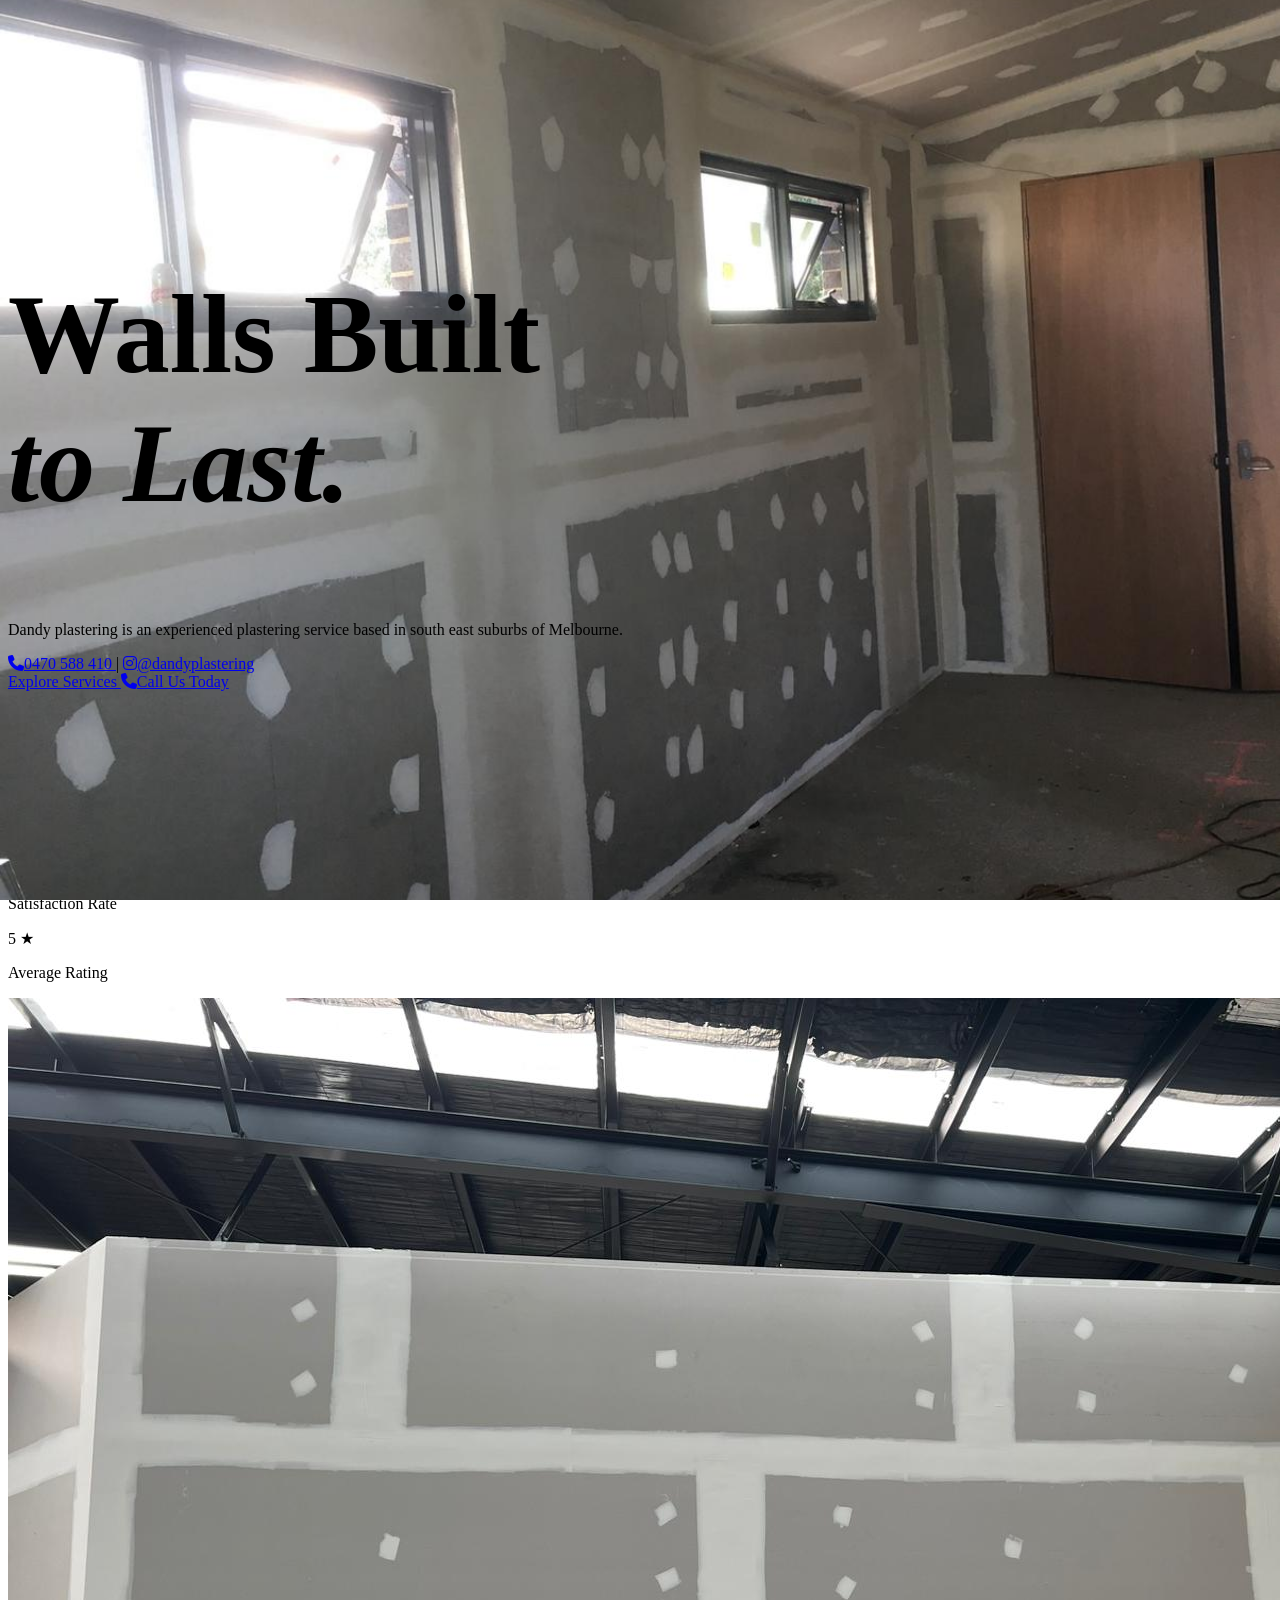
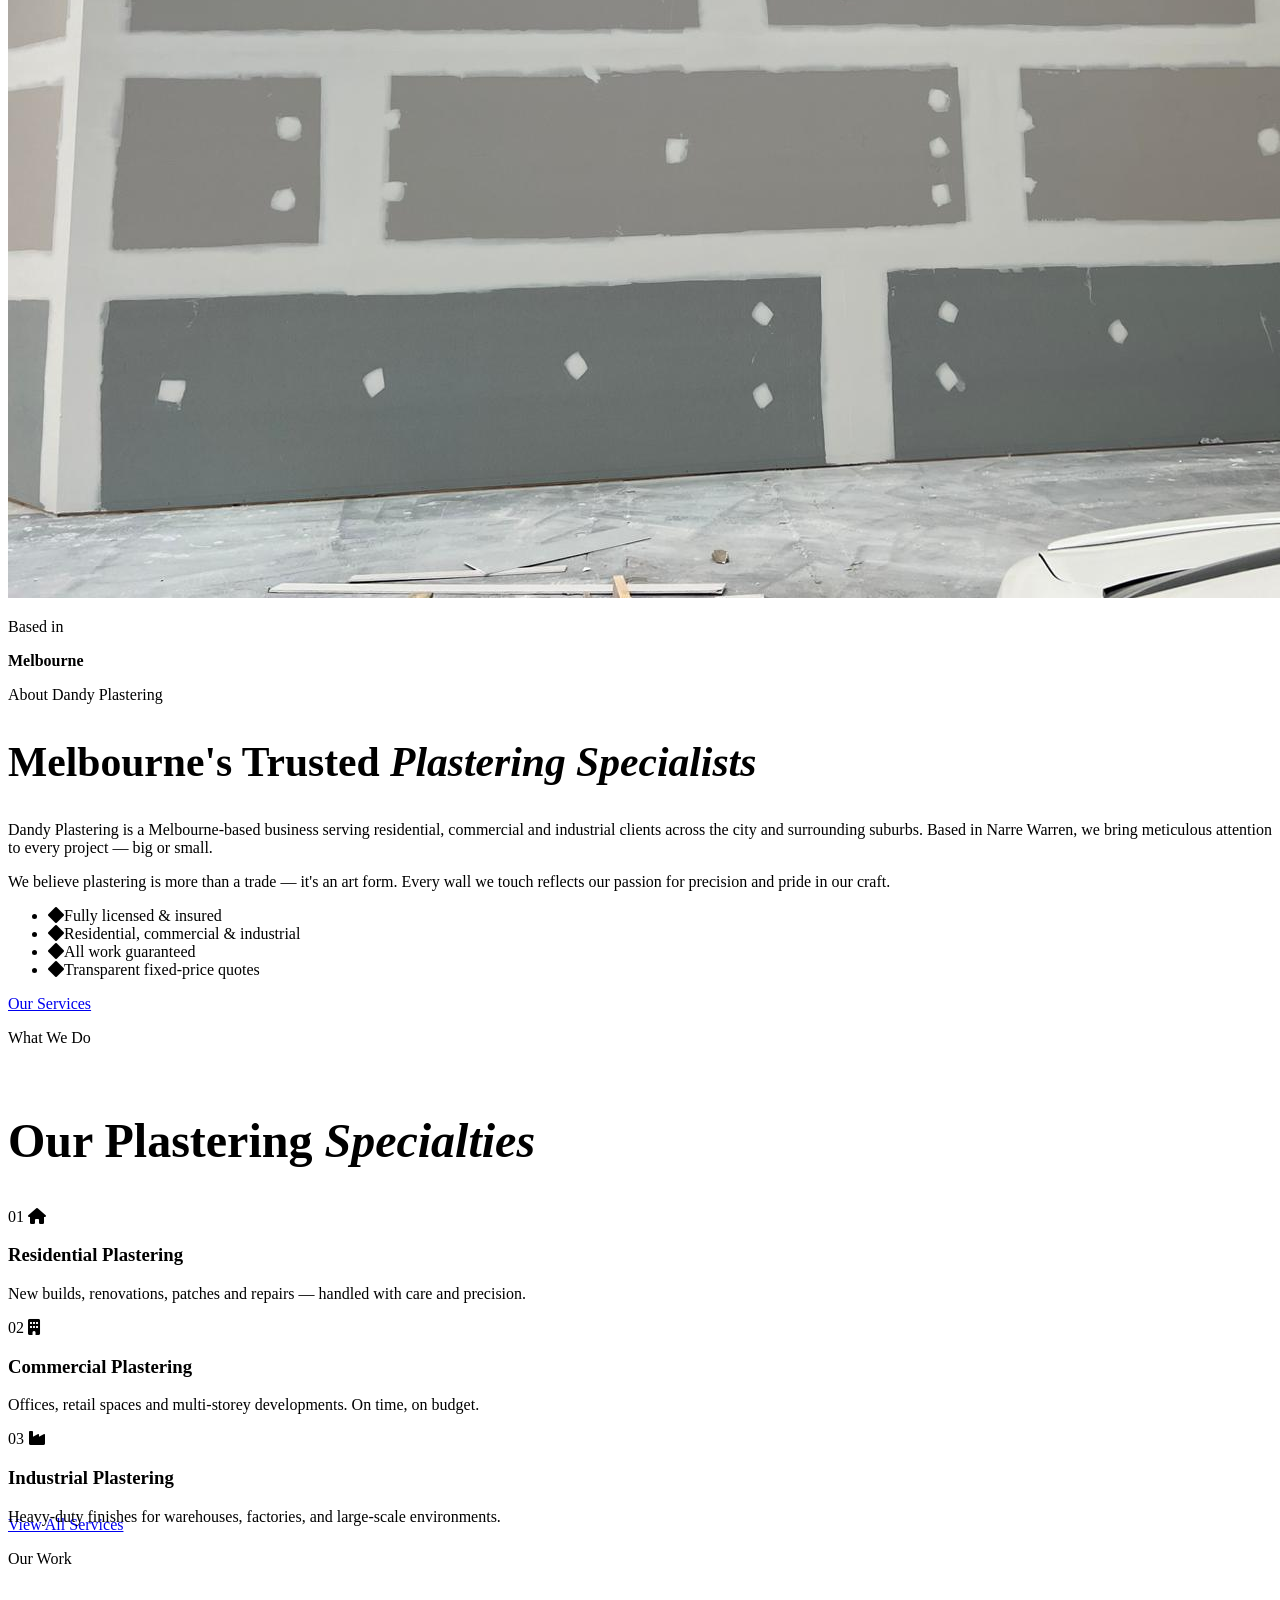
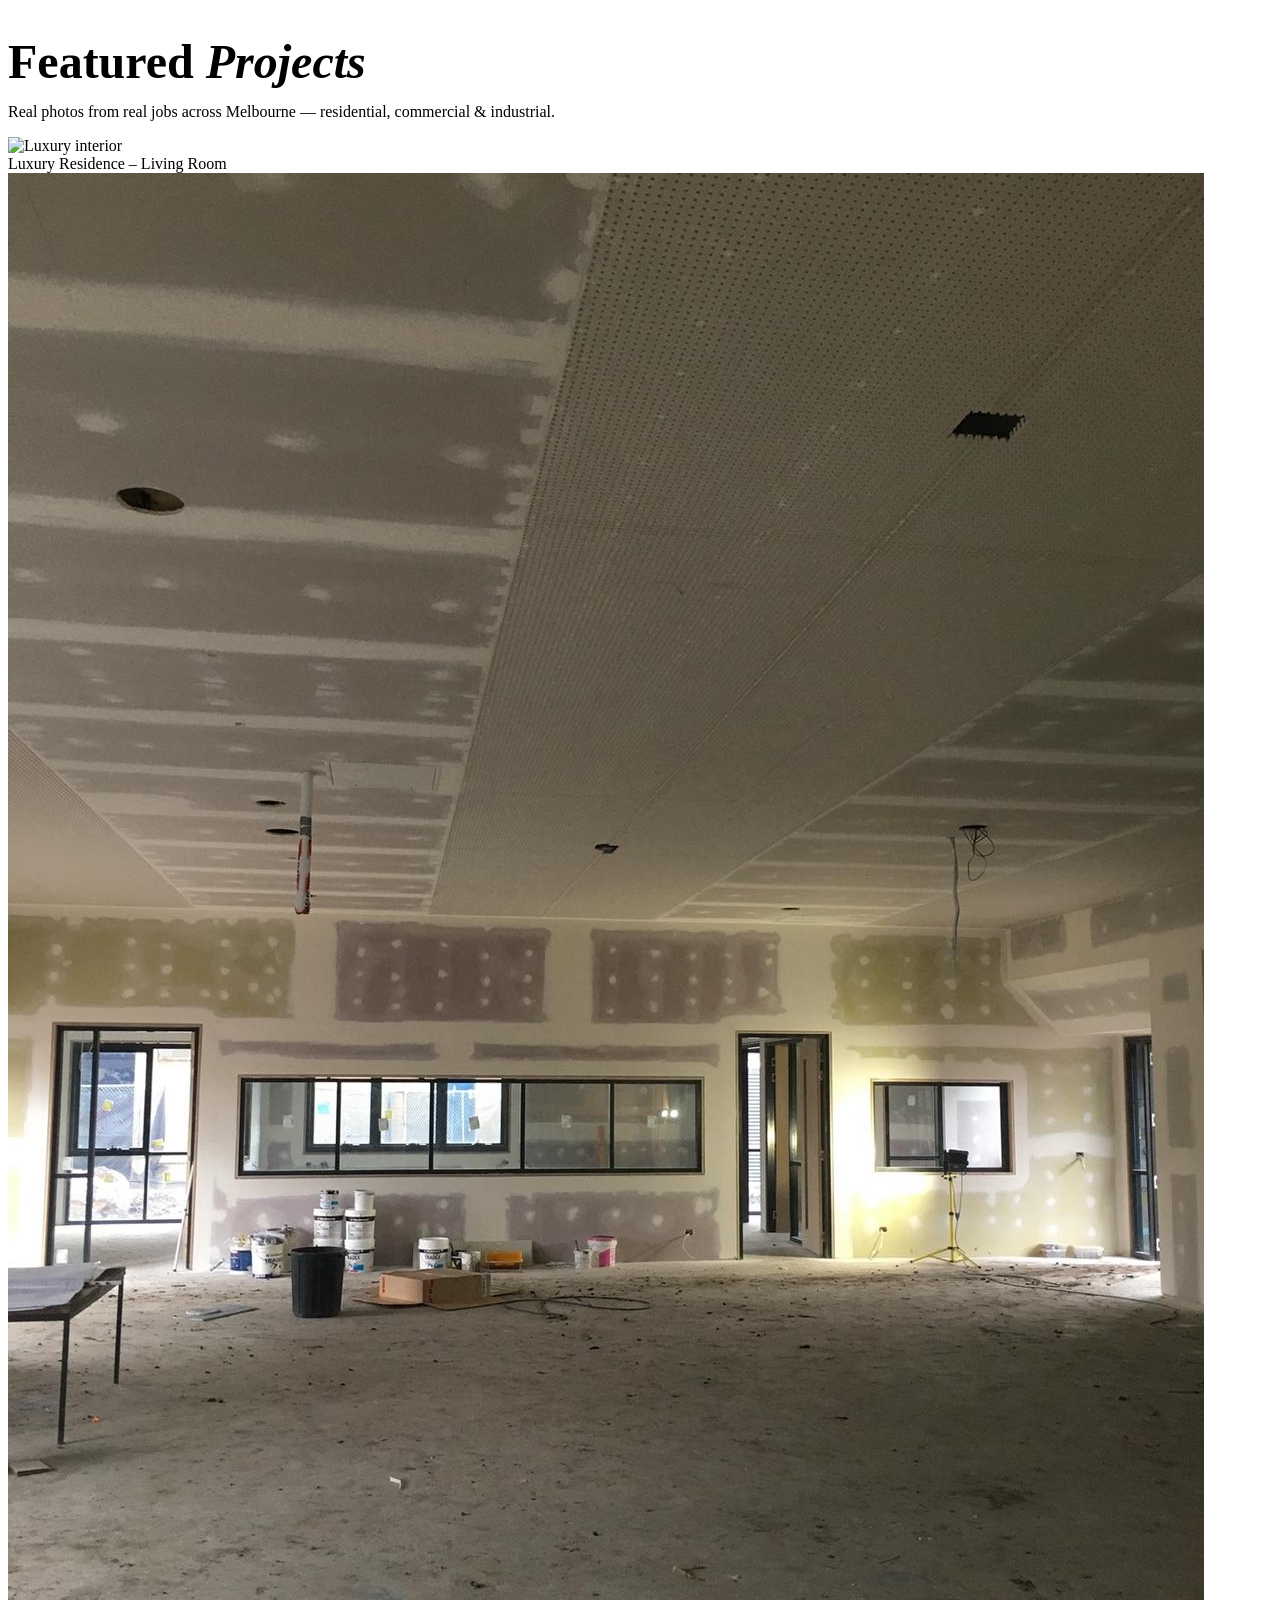
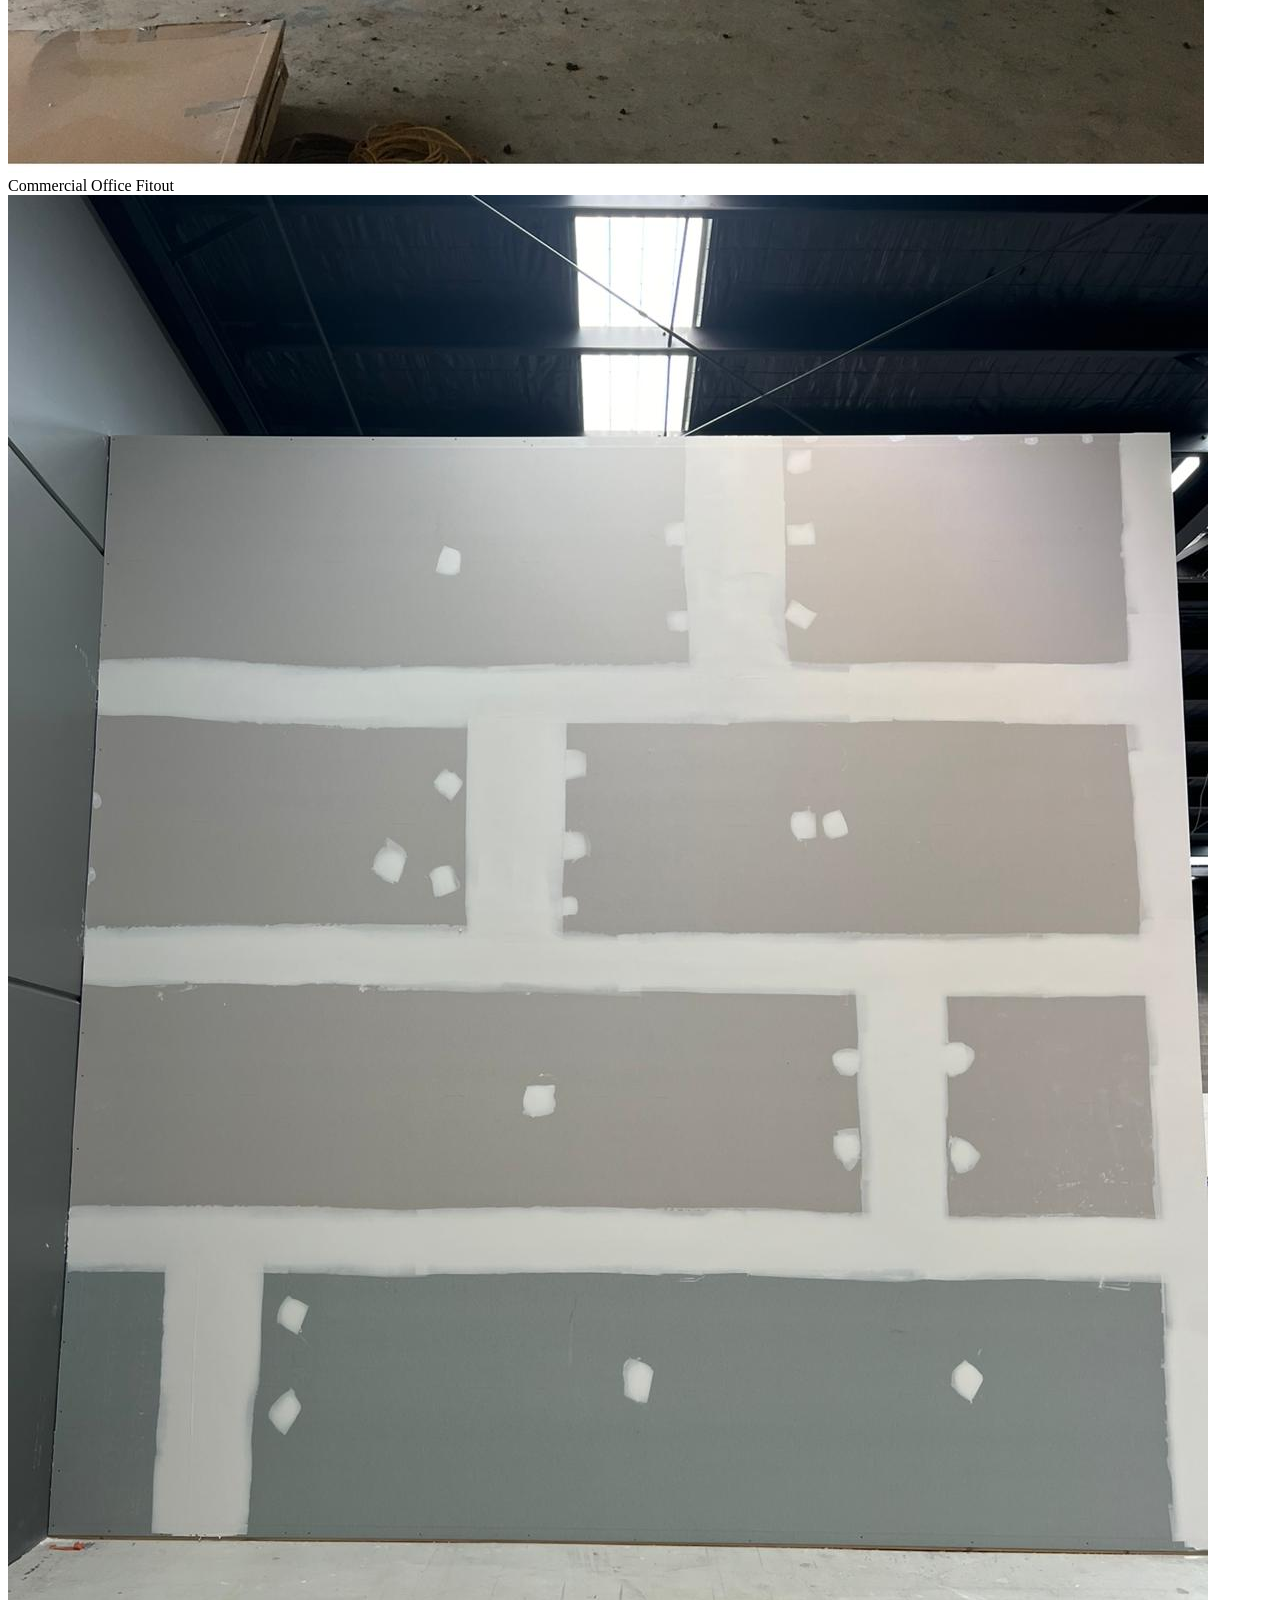
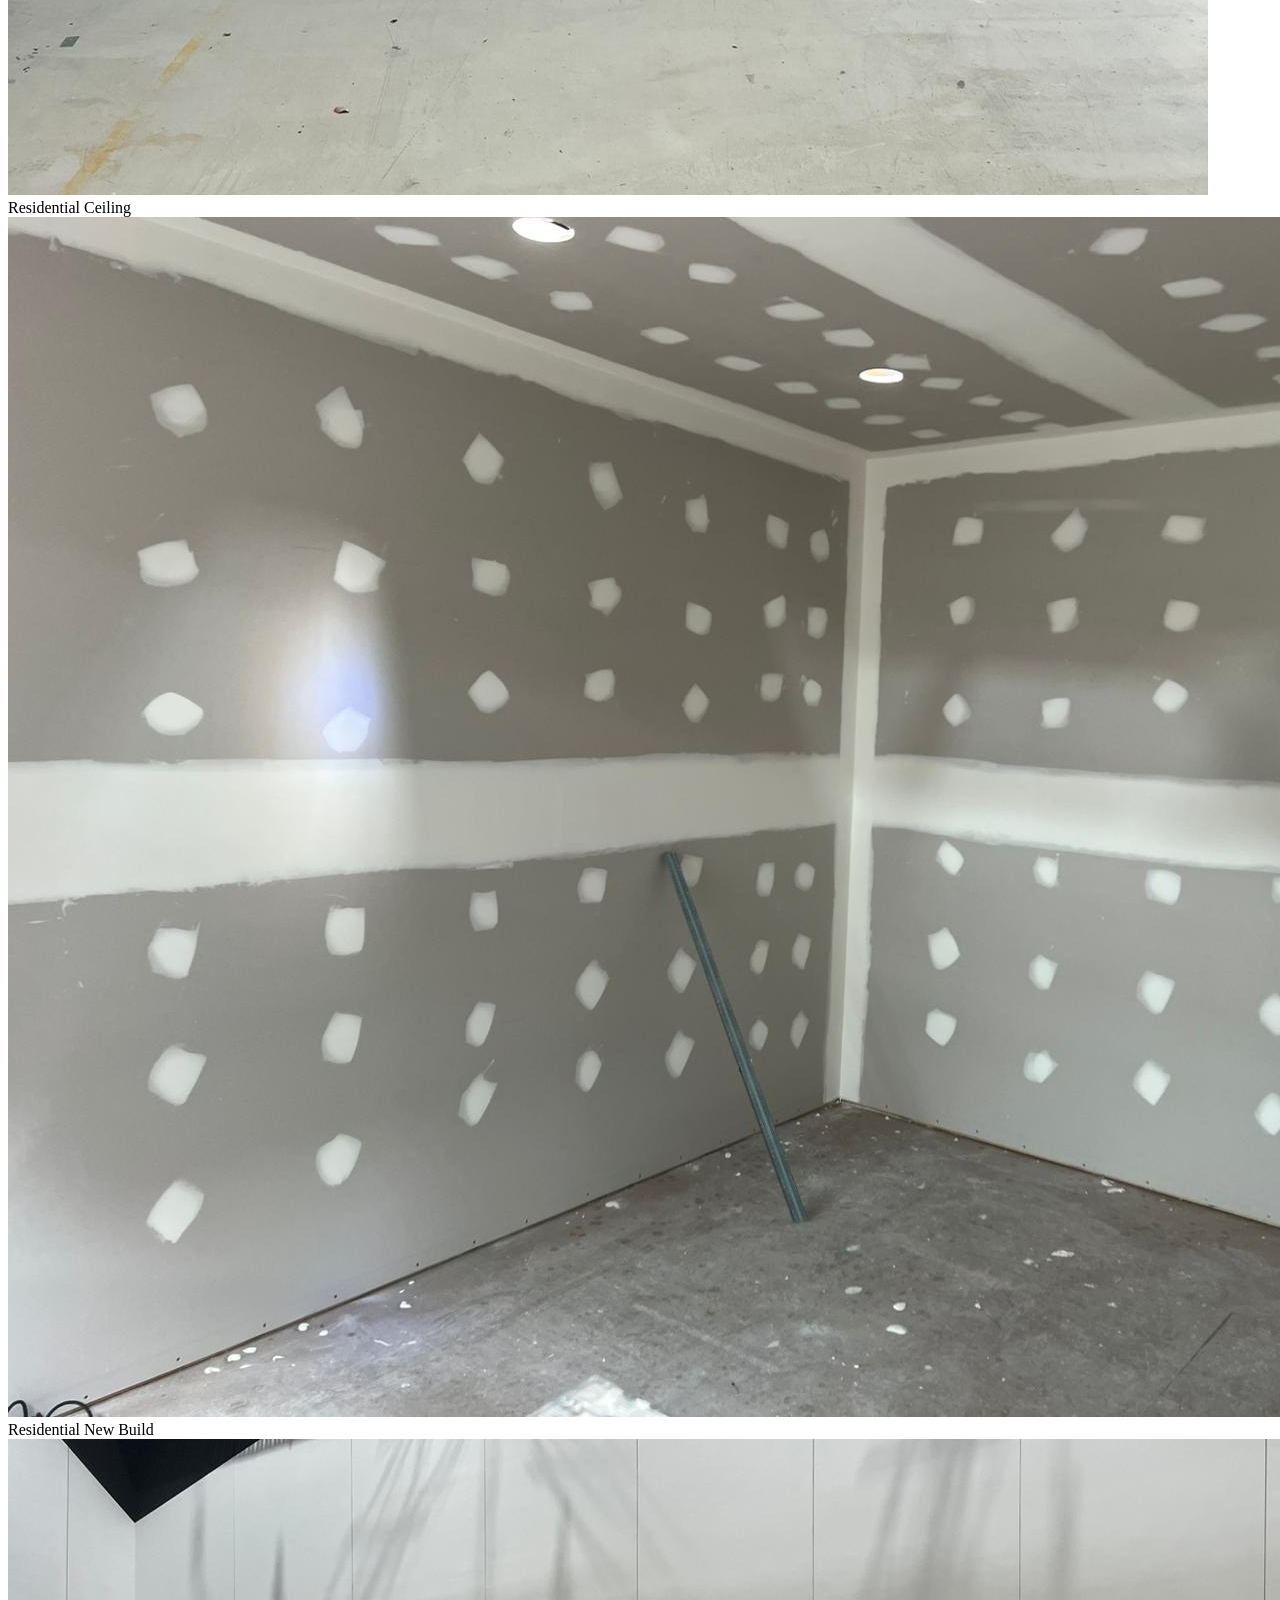
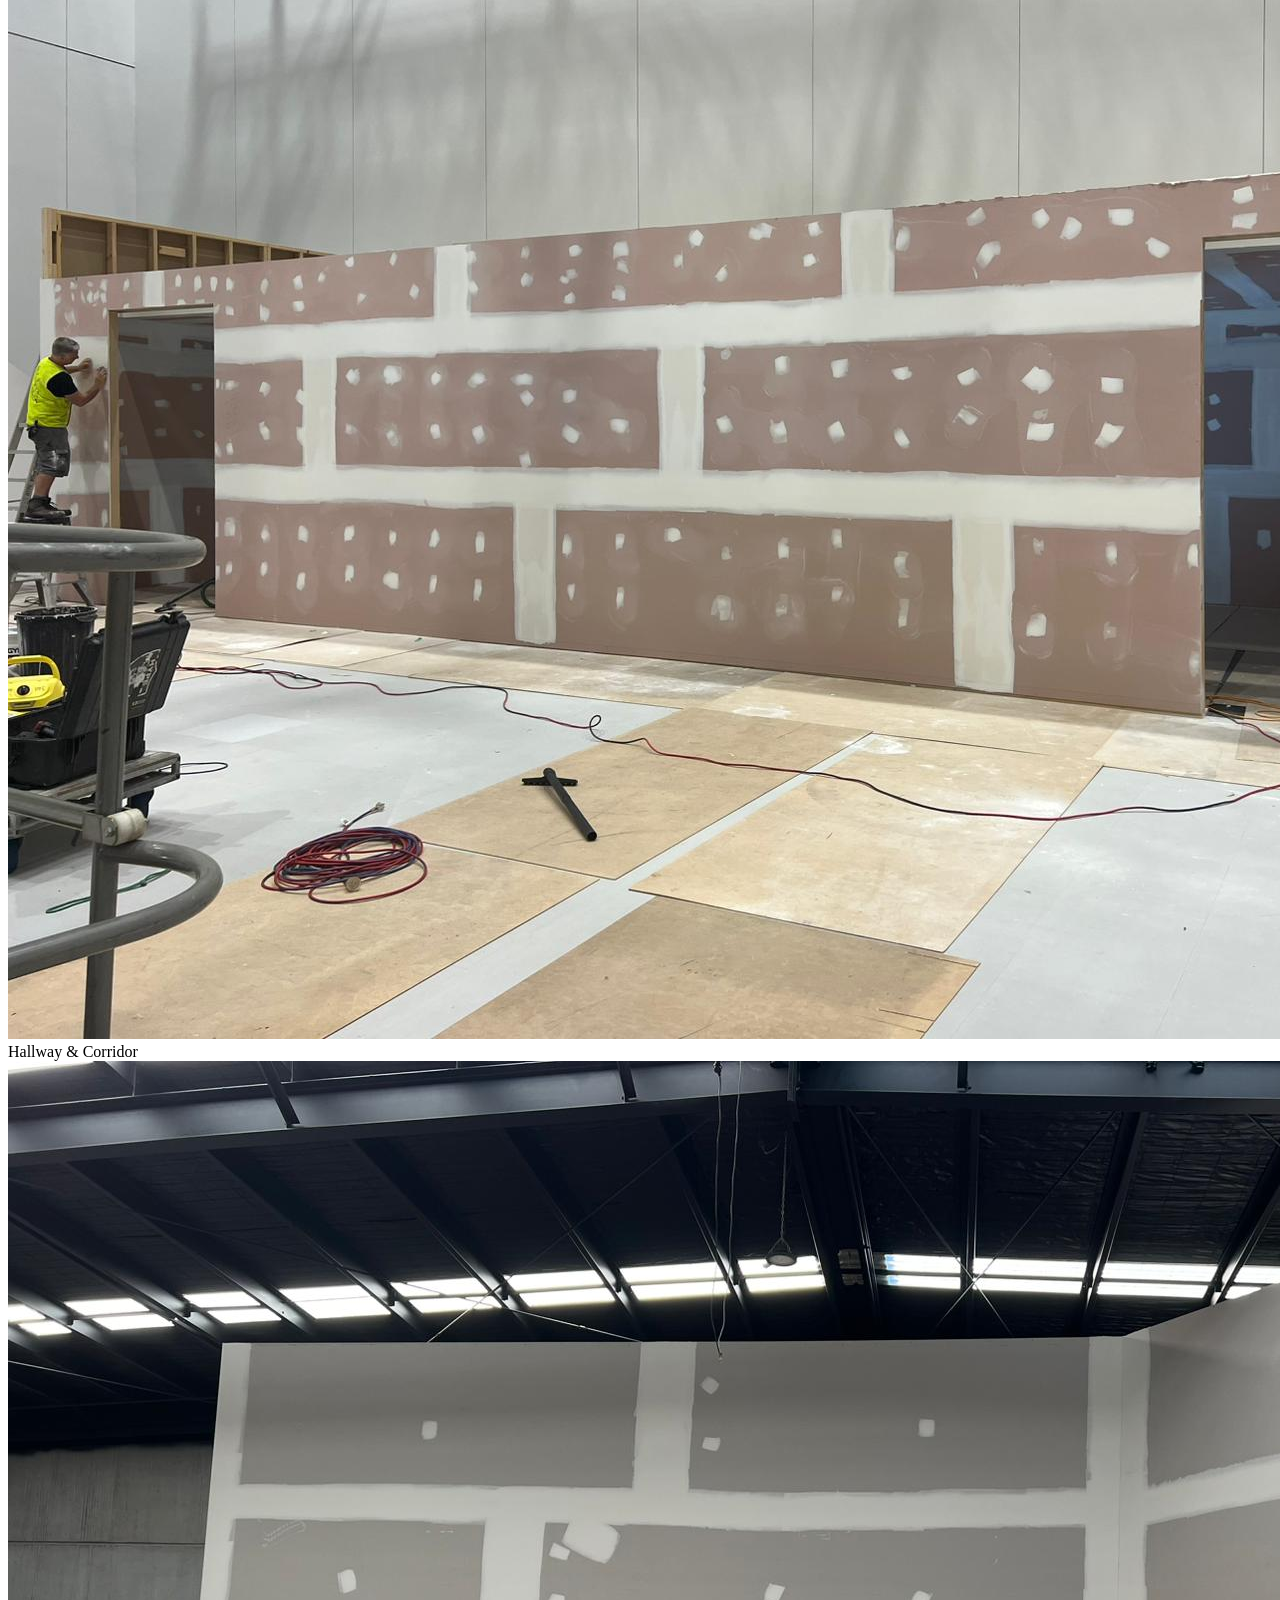
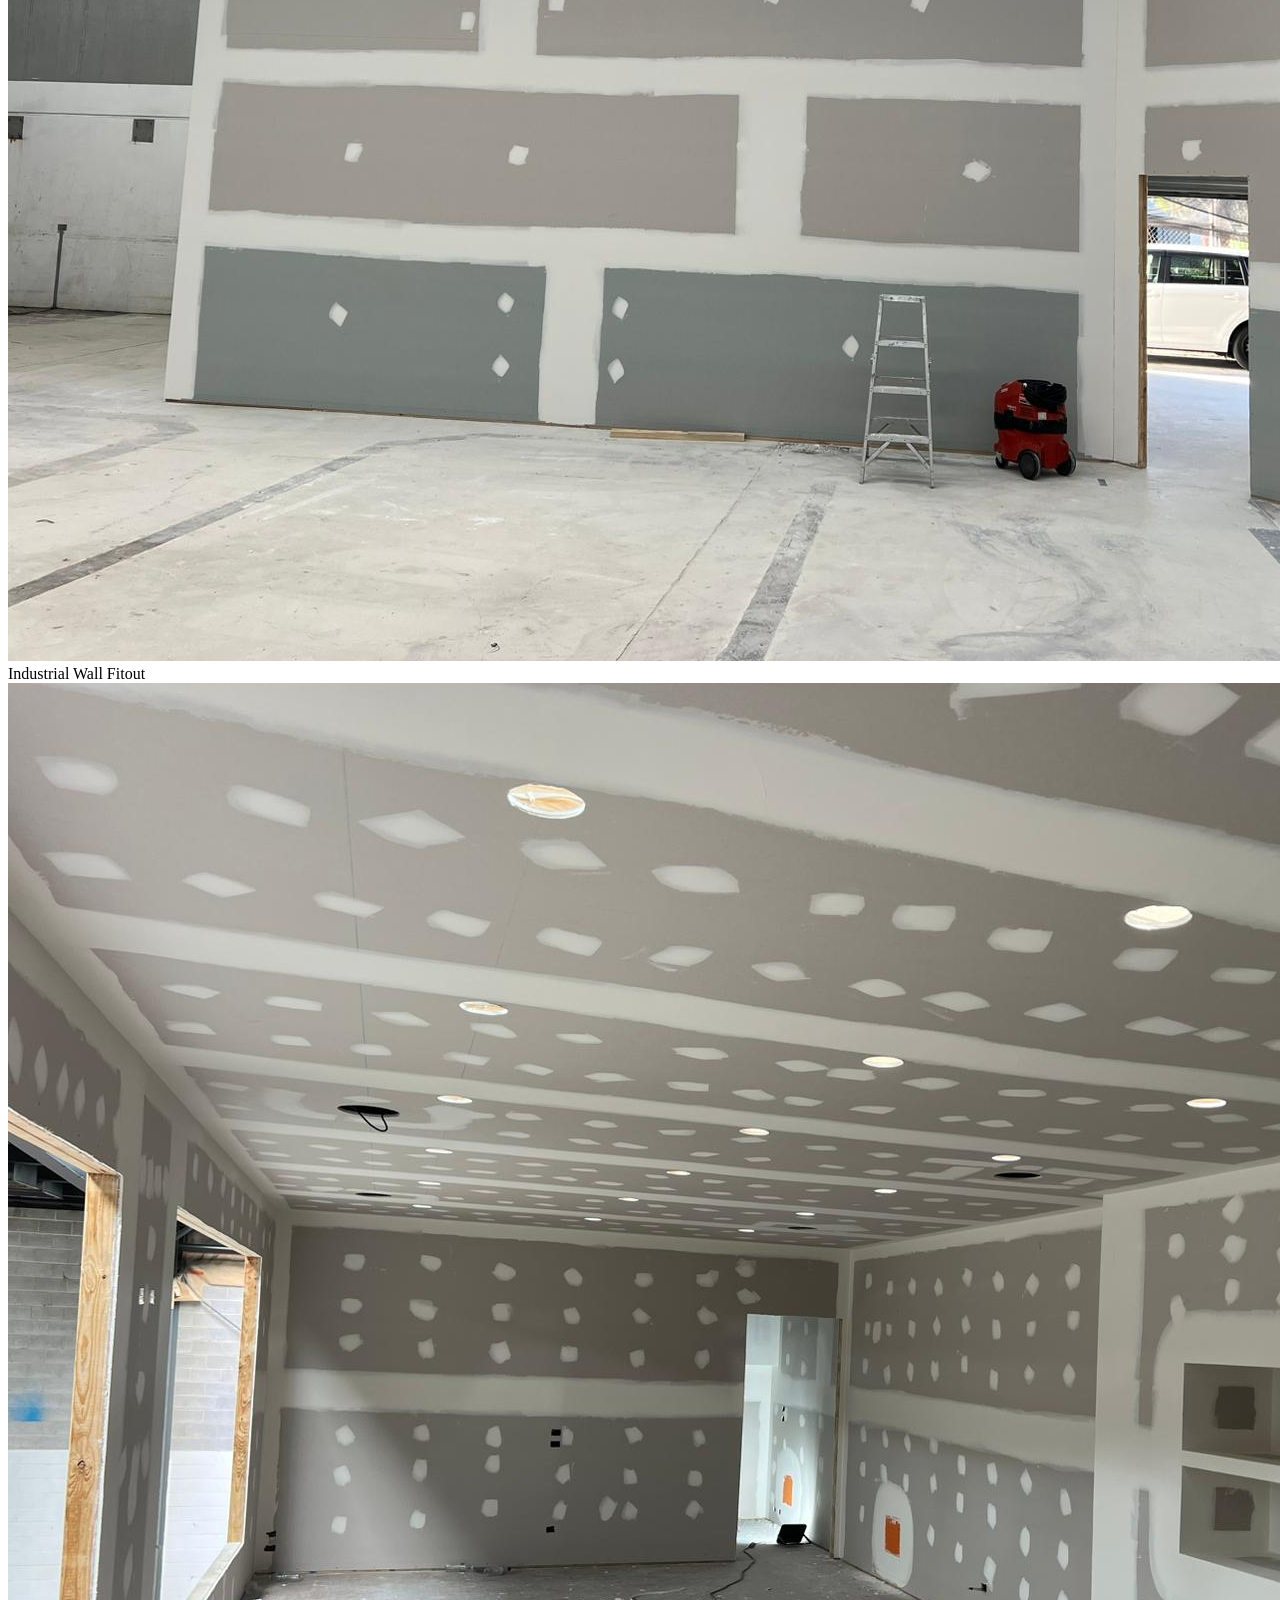
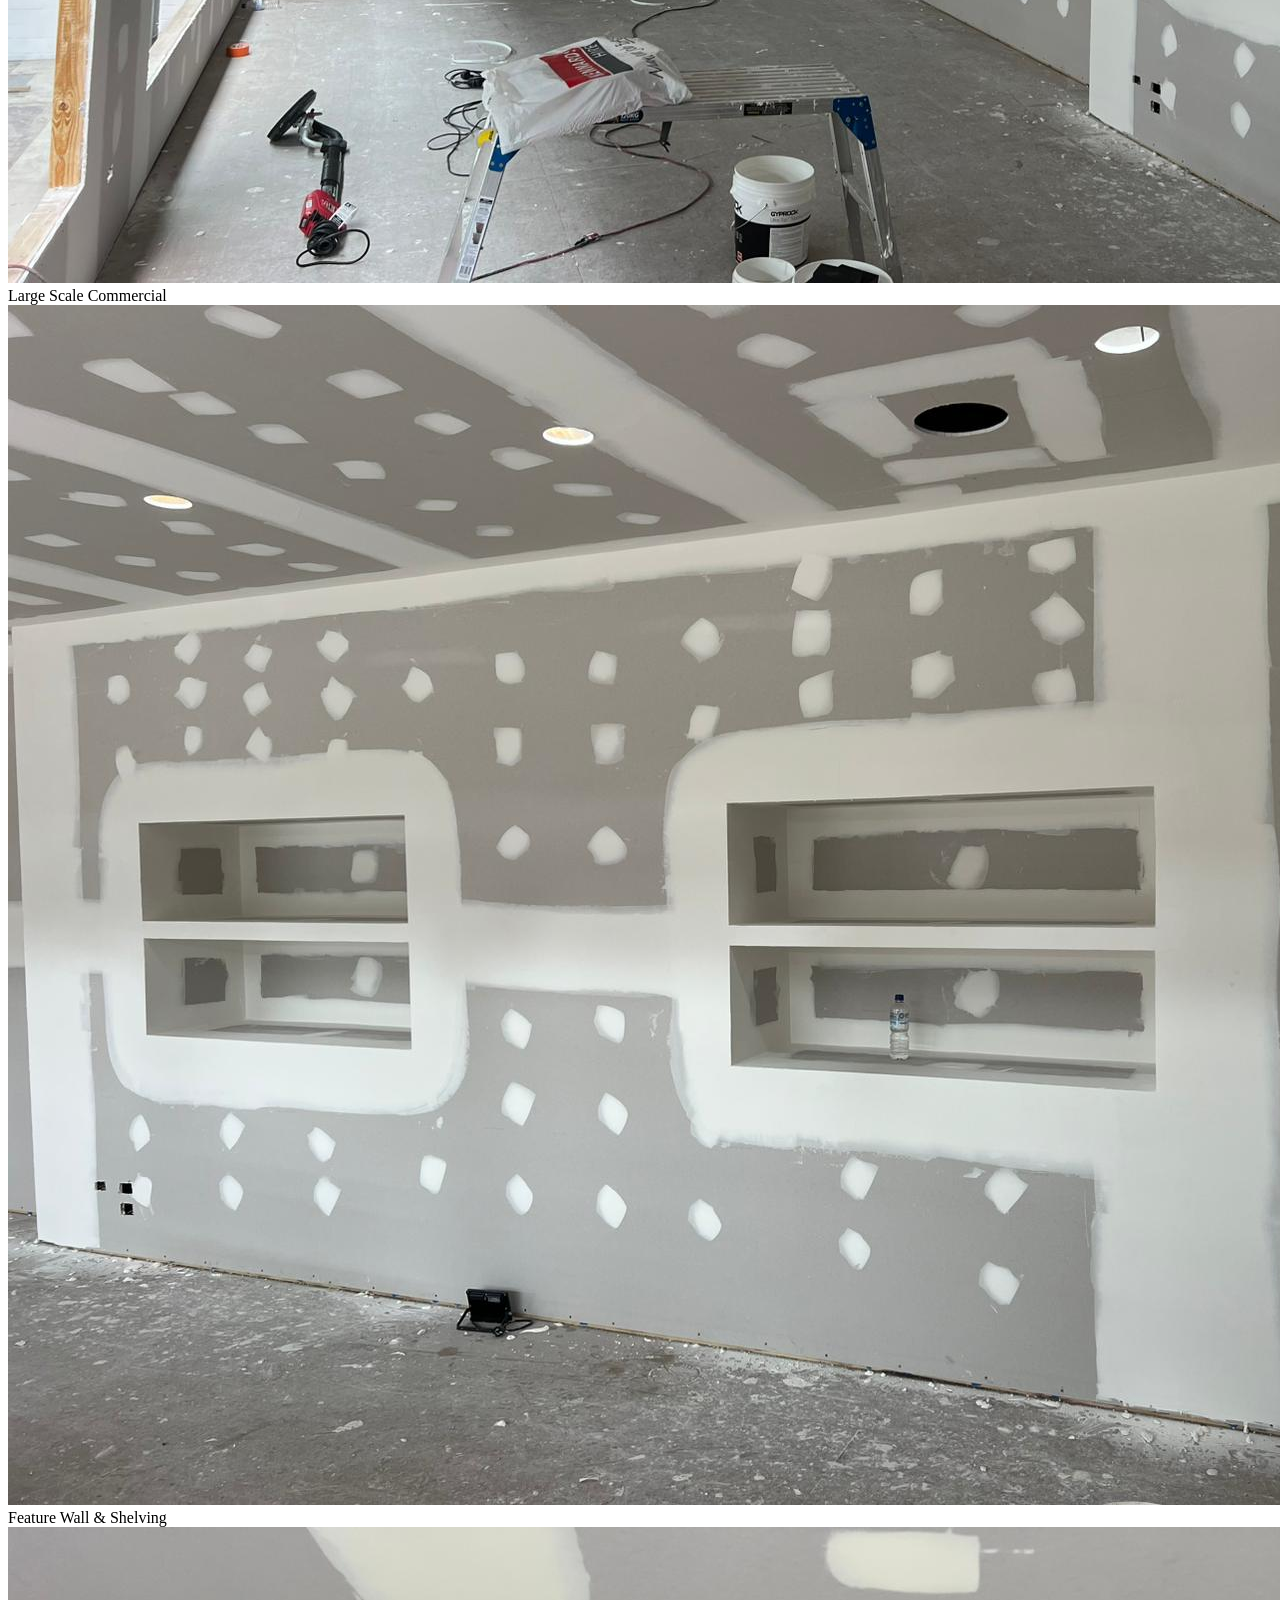
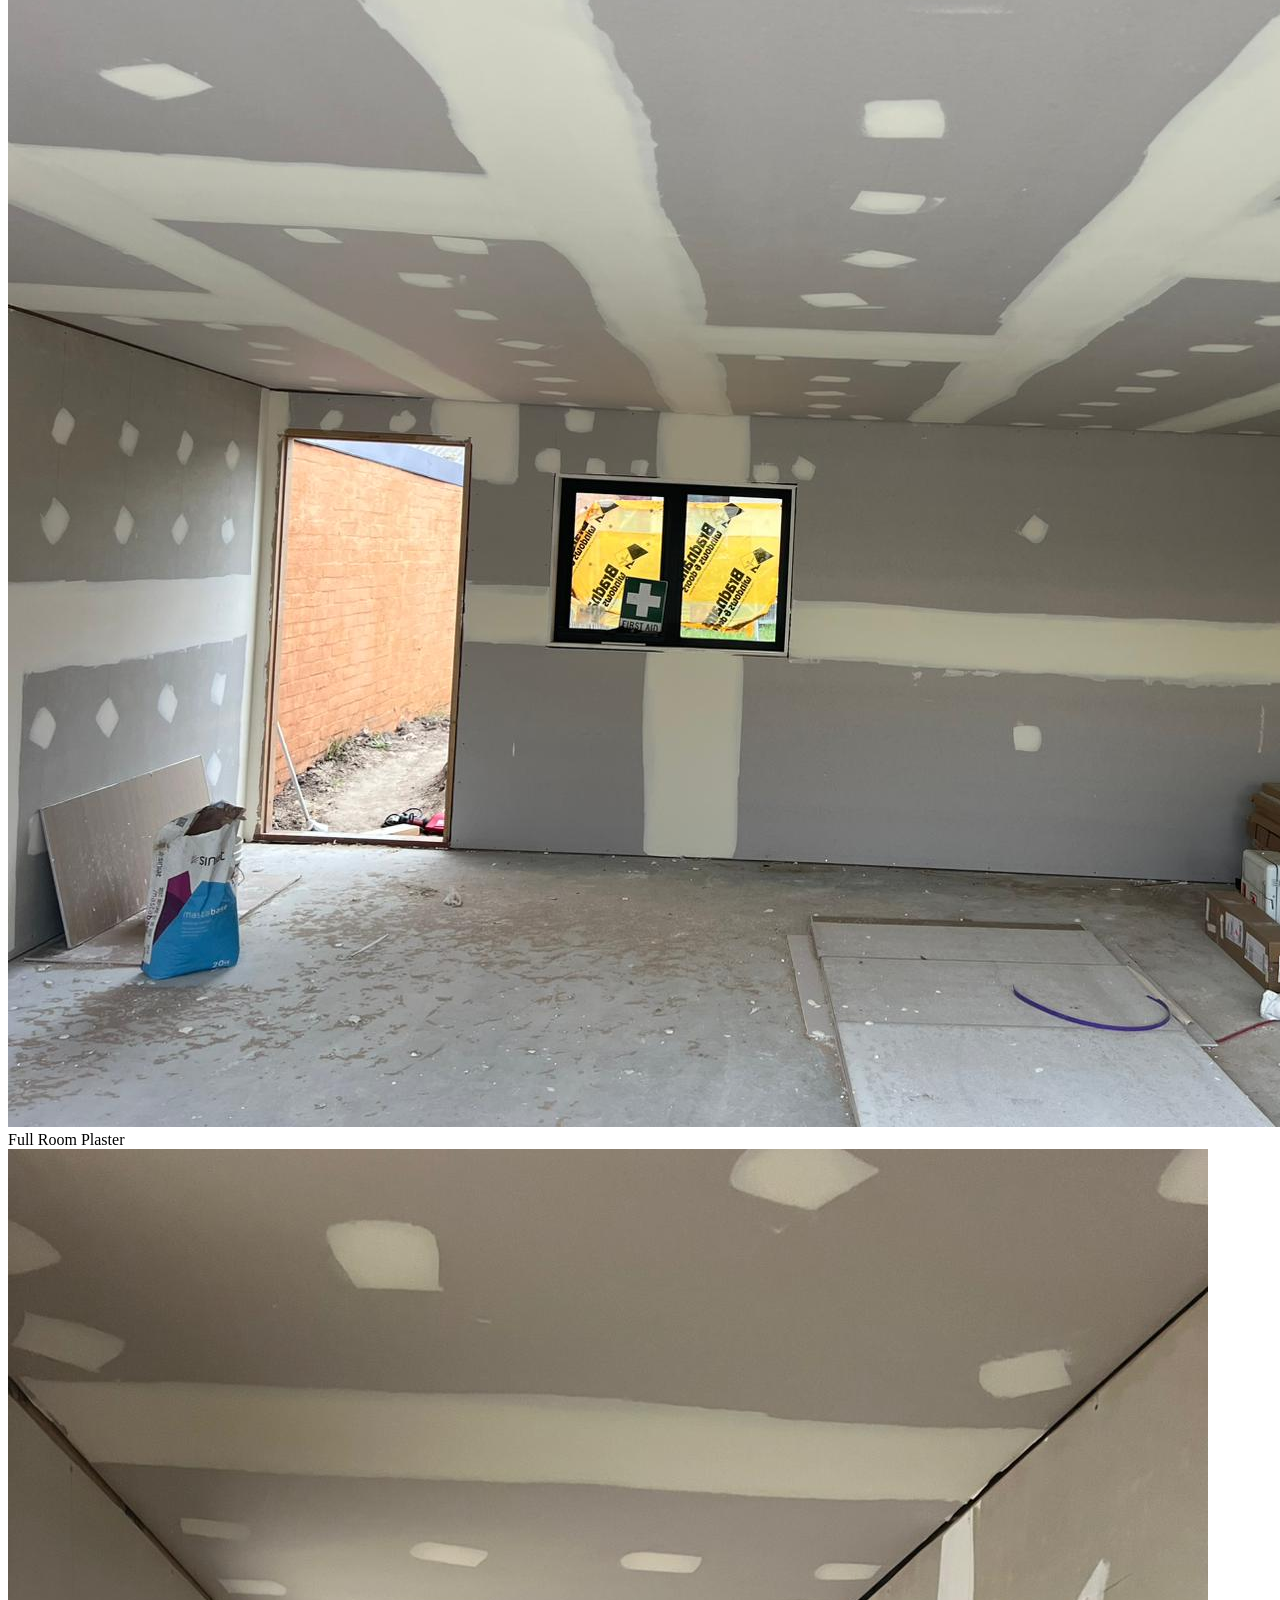
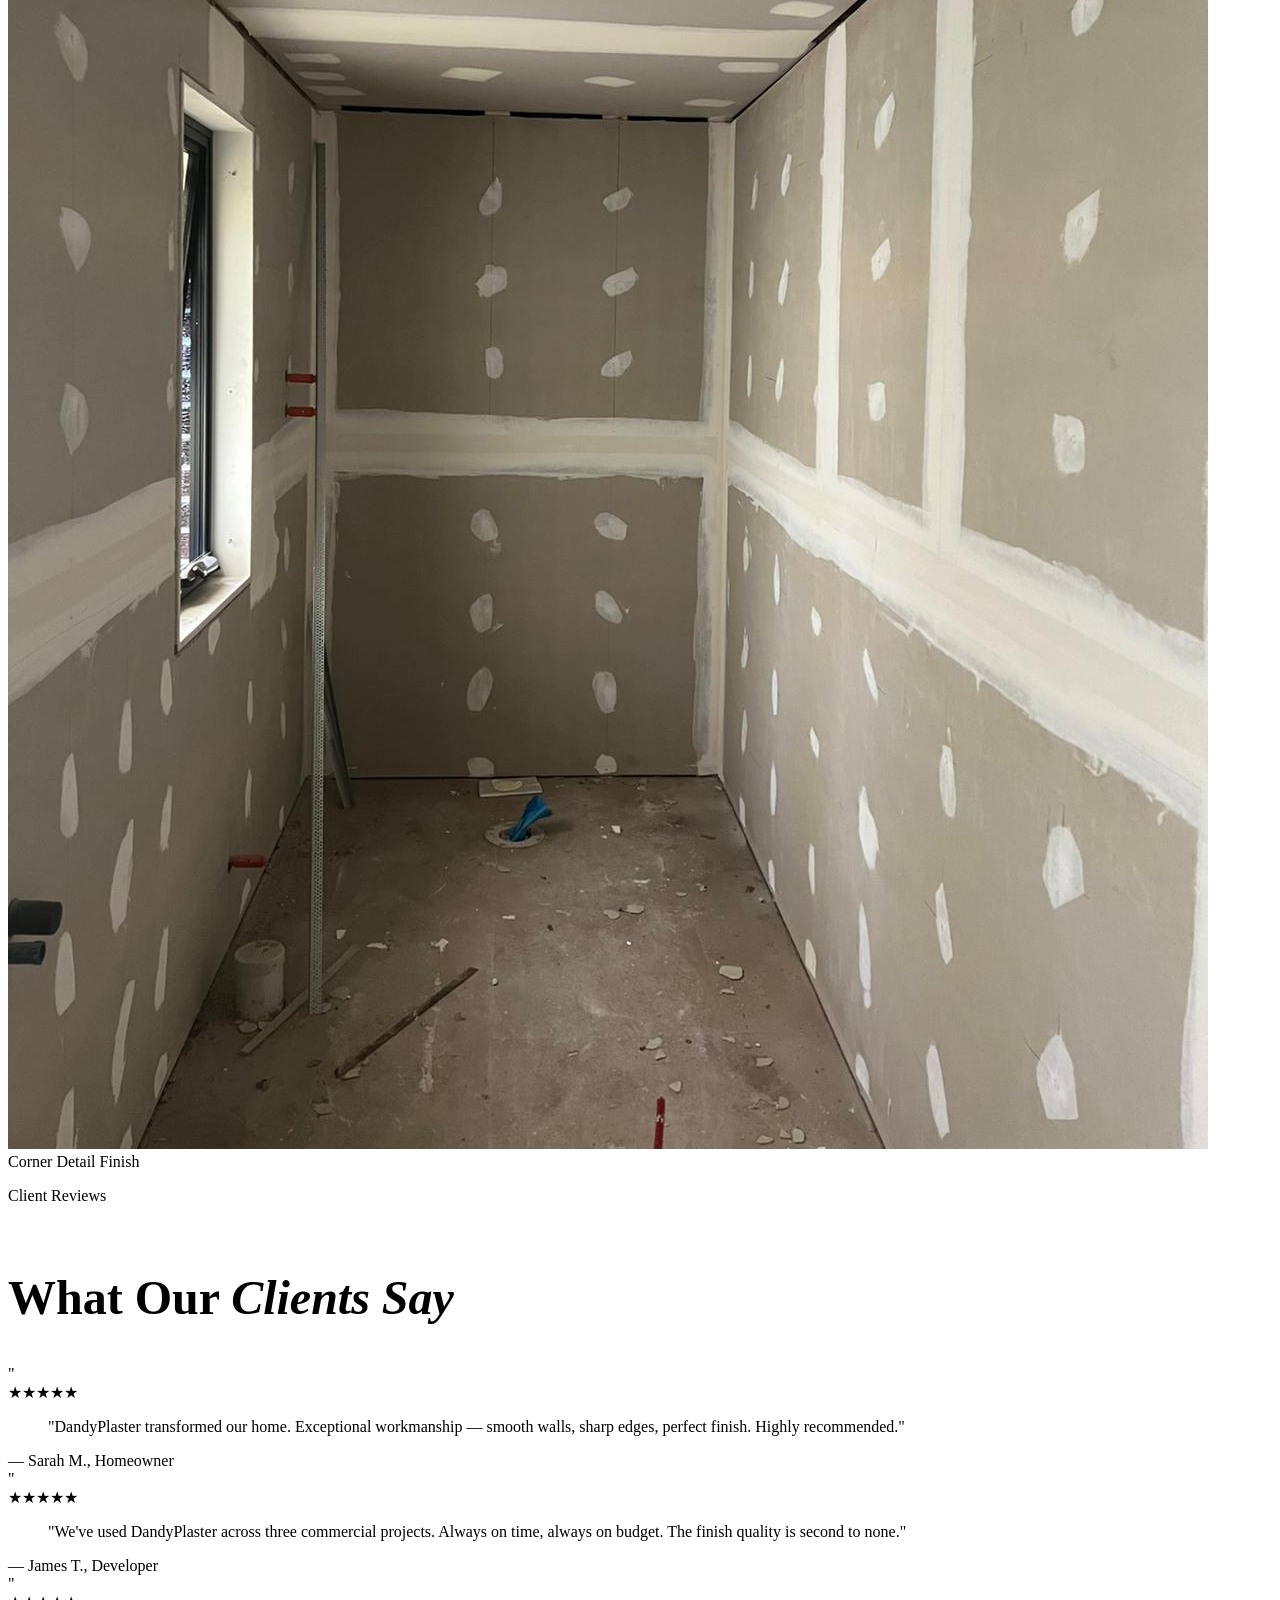
==== commit 61885915: "edit plastring web" ====
--- a/index.html
+++ b/index.html
@@ -595,7 +595,7 @@
     <section class="grid md:grid-cols-2 min-h-[540px]">
       <div class="relative overflow-hidden min-h-[320px]">
         <img
-          src="https://cdn.prod.website-files.com/65d29342ee97ea7355a29196/65d35a7d889943d6f7d789f3_hero-image.webp"
+          src="image/person.jpeg"
           alt="Plasterer at work"
           class="w-full h-full object-cover hover:scale-105 transition-transform duration-700"
         />
@@ -679,7 +679,7 @@
           </h2>
         </div>
         <div
-          class="grid grid-cols-1 sm:grid-cols-2 lg:grid-cols-4 gap-px bg-gold/10"
+          class="grid grid-cols-1 sm:grid-cols-2 lg:grid-cols-3 gap-px bg-gold/10"
         >
           <div
             class="svc relative bg-charcoal p-10 hover:bg-[#212121] transition-colors duration-300 overflow-hidden fade-up"
@@ -729,7 +729,7 @@
               environments.
             </p>
           </div>
-          <div
+          <!-- <div
             class="svc relative bg-charcoal p-10 hover:bg-[#212121] transition-colors duration-300 overflow-hidden fade-up d3"
           >
             <span
@@ -744,7 +744,7 @@
               Luxurious marble-effect finishes that bring timeless elegance to
               any interior.
             </p>
-          </div>
+          </div> -->
         </div>
         <div class="text-center mt-12">
           <a
@@ -1011,7 +1011,7 @@
             >
             <div class="text-gold text-sm tracking-widest mb-4">★★★★★</div>
             <blockquote class="text-sand text-sm leading-relaxed italic mb-6">
-              "ElitePlaster transformed our home. Exceptional workmanship —
+              "DandyPlaster transformed our home. Exceptional workmanship —
               smooth walls, sharp edges, perfect finish. Highly recommended."
             </blockquote>
             <span
@@ -1028,7 +1028,7 @@
             >
             <div class="text-gold text-sm tracking-widest mb-4">★★★★★</div>
             <blockquote class="text-sand text-sm leading-relaxed italic mb-6">
-              "We've used ElitePlaster across three commercial projects. Always
+              "We've used DandyPlaster across three commercial projects. Always
               on time, always on budget. The finish quality is second to none."
             </blockquote>
             <span
--- a/style.css
+++ b/style.css
@@ -0,0 +1,136 @@
+/* ============================================================
+   ElitePlaster – Global Stylesheet
+   Used by: index.html | services.html | contact.html
+   ============================================================ */
+
+/* ---------- ANIMATIONS ---------- */
+@keyframes bounceY {
+
+  0%,
+  100% {
+    transform: translateX(-50%) translateY(0);
+  }
+
+  50% {
+    transform: translateX(-50%) translateY(9px);
+  }
+}
+
+@keyframes slideIn {
+  from {
+    opacity: 0;
+    transform: translateX(-22px);
+  }
+
+  to {
+    opacity: 1;
+    transform: translateX(0);
+  }
+}
+
+/* ---------- SCROLL FADE-UP ---------- */
+.fade-up {
+  /* opacity: 0; */
+  transform: translateY(26px);
+  transition: opacity 0.7s ease, transform 0.7s ease;
+}
+
+.fade-up.show {
+  opacity: 1;
+  transform: translateY(0);
+}
+
+.d1 {
+  transition-delay: 0.15s;
+}
+
+.d2 {
+  transition-delay: 0.30s;
+}
+
+.d3 {
+  transition-delay: 0.45s;
+}
+
+/* ---------- HERO ENTRANCE ANIMATION ---------- */
+.hero-anim>* {
+  animation: slideIn 0.8s ease both;
+}
+
+.hero-anim>*:nth-child(1) {
+  animation-delay: 0.10s;
+}
+
+.hero-anim>*:nth-child(2) {
+  animation-delay: 0.30s;
+}
+
+.hero-anim>*:nth-child(3) {
+  animation-delay: 0.50s;
+}
+
+.hero-anim>*:nth-child(4) {
+  animation-delay: 0.70s;
+}
+
+/* ---------- SCROLL BOUNCE INDICATOR ---------- */
+.anim-bounce {
+  animation: bounceY 2.2s ease-in-out infinite;
+}
+
+/* ---------- NAV LINK UNDERLINE HOVER ---------- */
+.nav-ul a::after {
+  content: '';
+  display: block;
+  width: 0;
+  height: 2px;
+  background: #c8902a;
+  transition: width 0.3s;
+}
+
+.nav-ul a:hover::after,
+.nav-ul a.active::after {
+  width: 100%;
+}
+
+/* ---------- SERVICE CARD BOTTOM BAR (Home page) ---------- */
+.svc::after {
+  content: '';
+  position: absolute;
+  bottom: 0;
+  left: 0;
+  width: 0;
+  height: 3px;
+  background: #c8902a;
+  transition: width 0.4s;
+}
+
+.svc:hover::after {
+  width: 100%;
+}
+
+/* ---------- GALLERY IMAGE ZOOM (Home page) ---------- */
+.gal-img {
+  transition: transform 0.5s ease;
+}
+
+.gal-wrap:hover .gal-img {
+  transform: scale(1.07);
+}
+
+/* ---------- SERVICE BLOCK IMAGE ZOOM (Services page) ---------- */
+.sb-img img {
+  transition: transform 0.6s ease;
+}
+
+.sb-img:hover img {
+  transform: scale(1.04);
+}
+
+/* ---------- FORM INPUT FOCUS (Contact page) ---------- */
+input:focus,
+textarea:focus,
+select:focus {
+  outline: none;
+  border-color: #c8902a !important;
+}
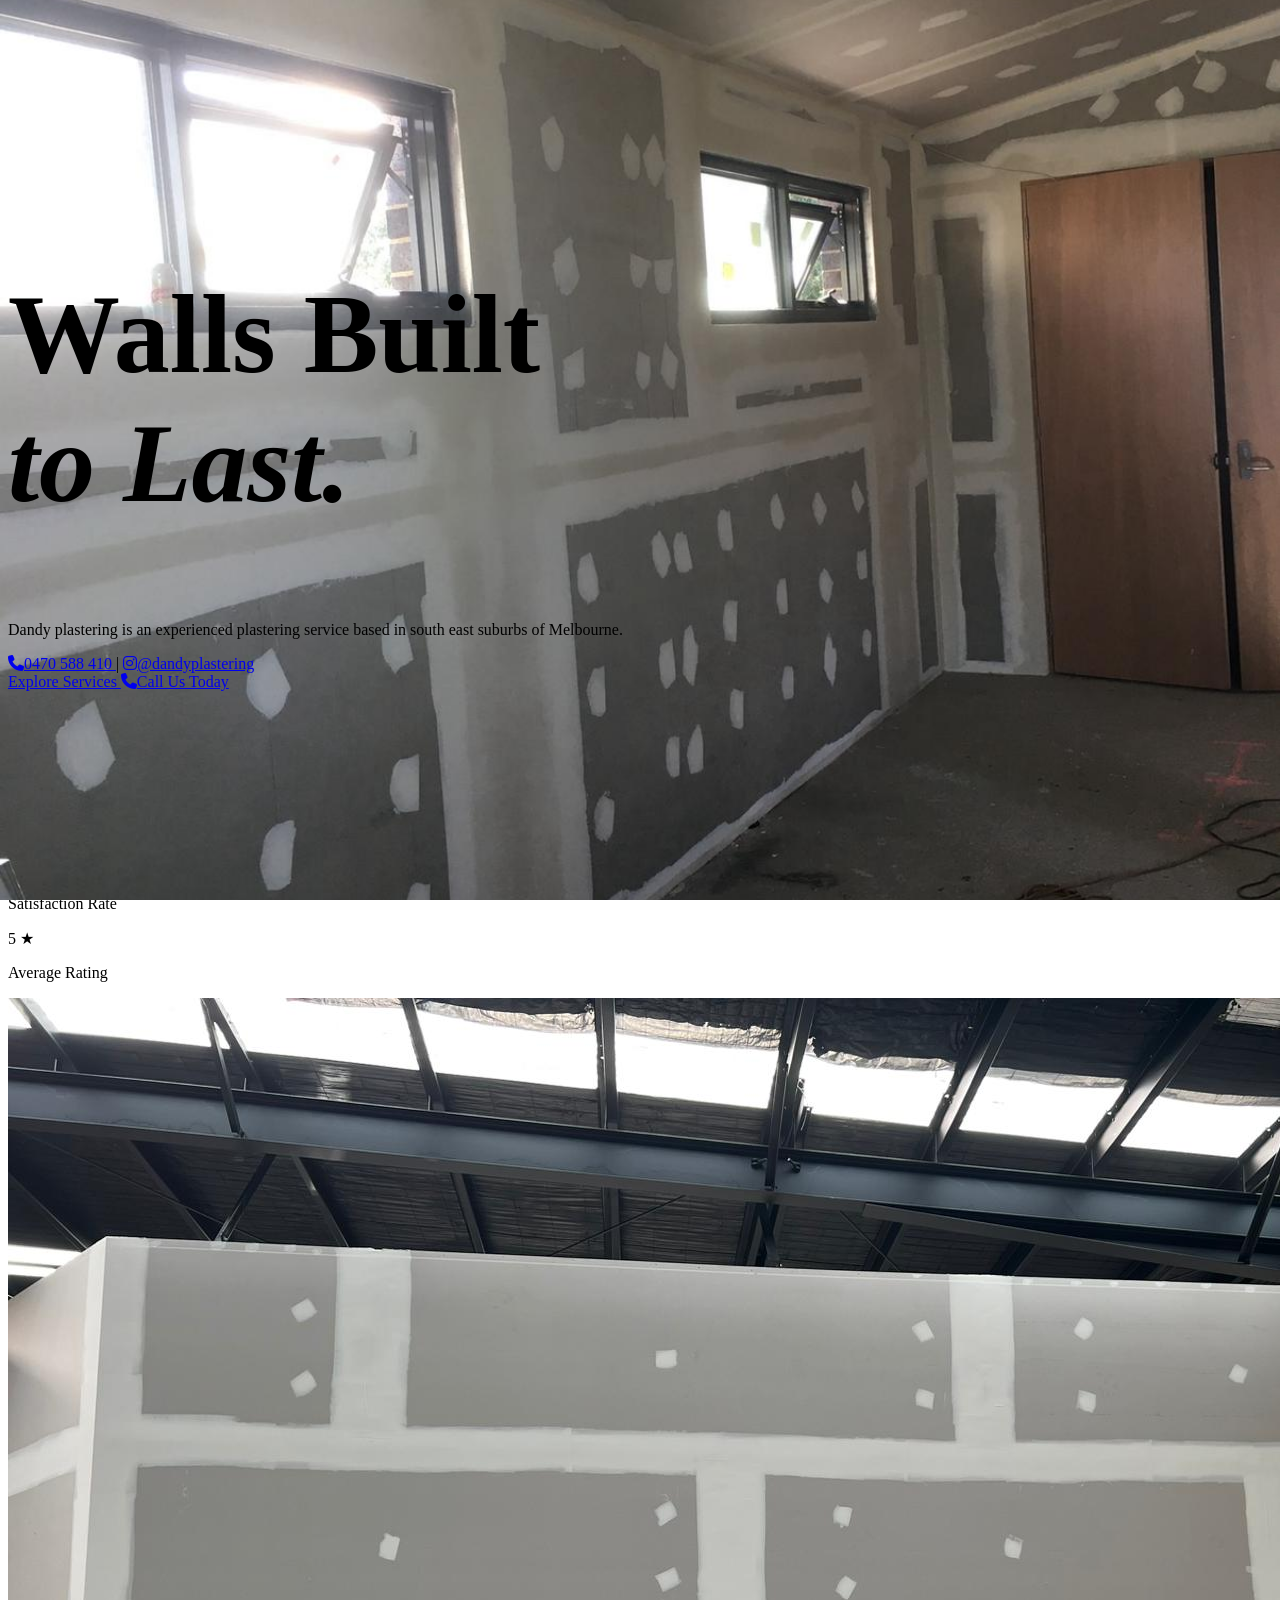
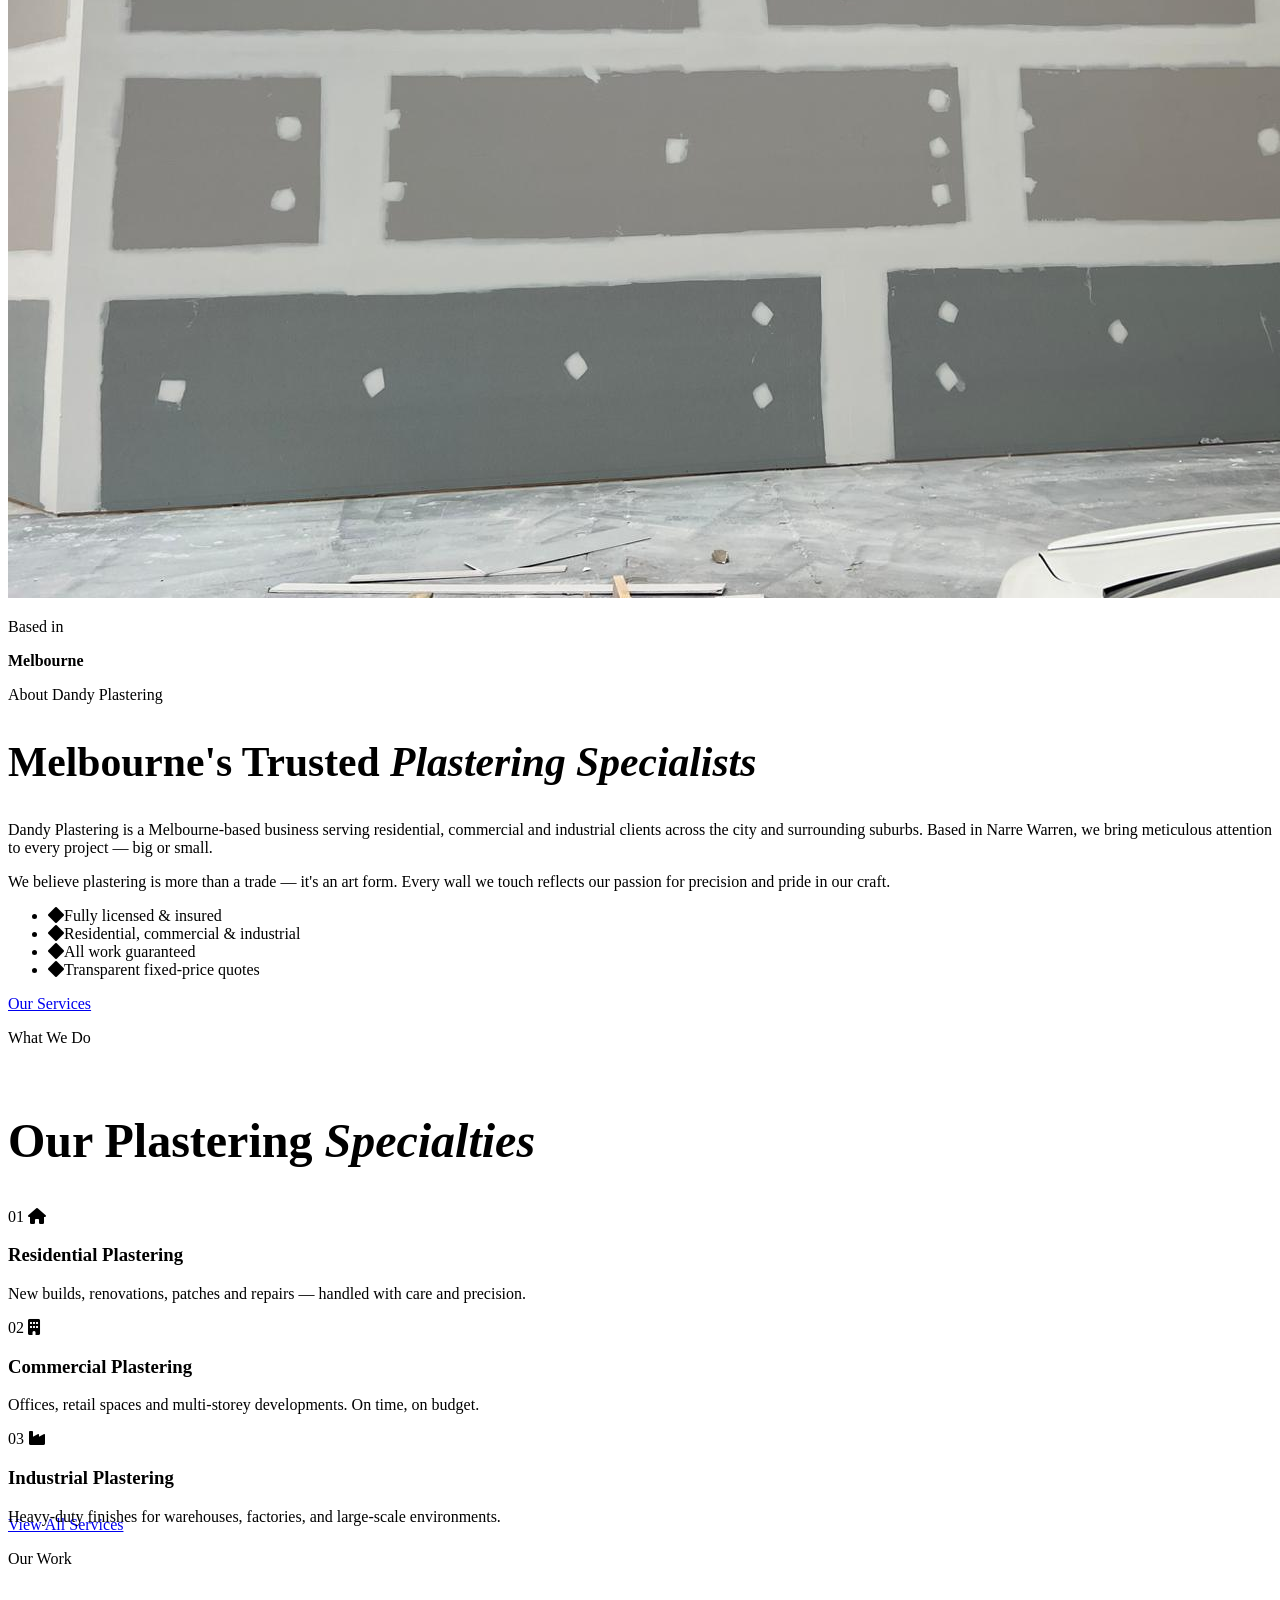
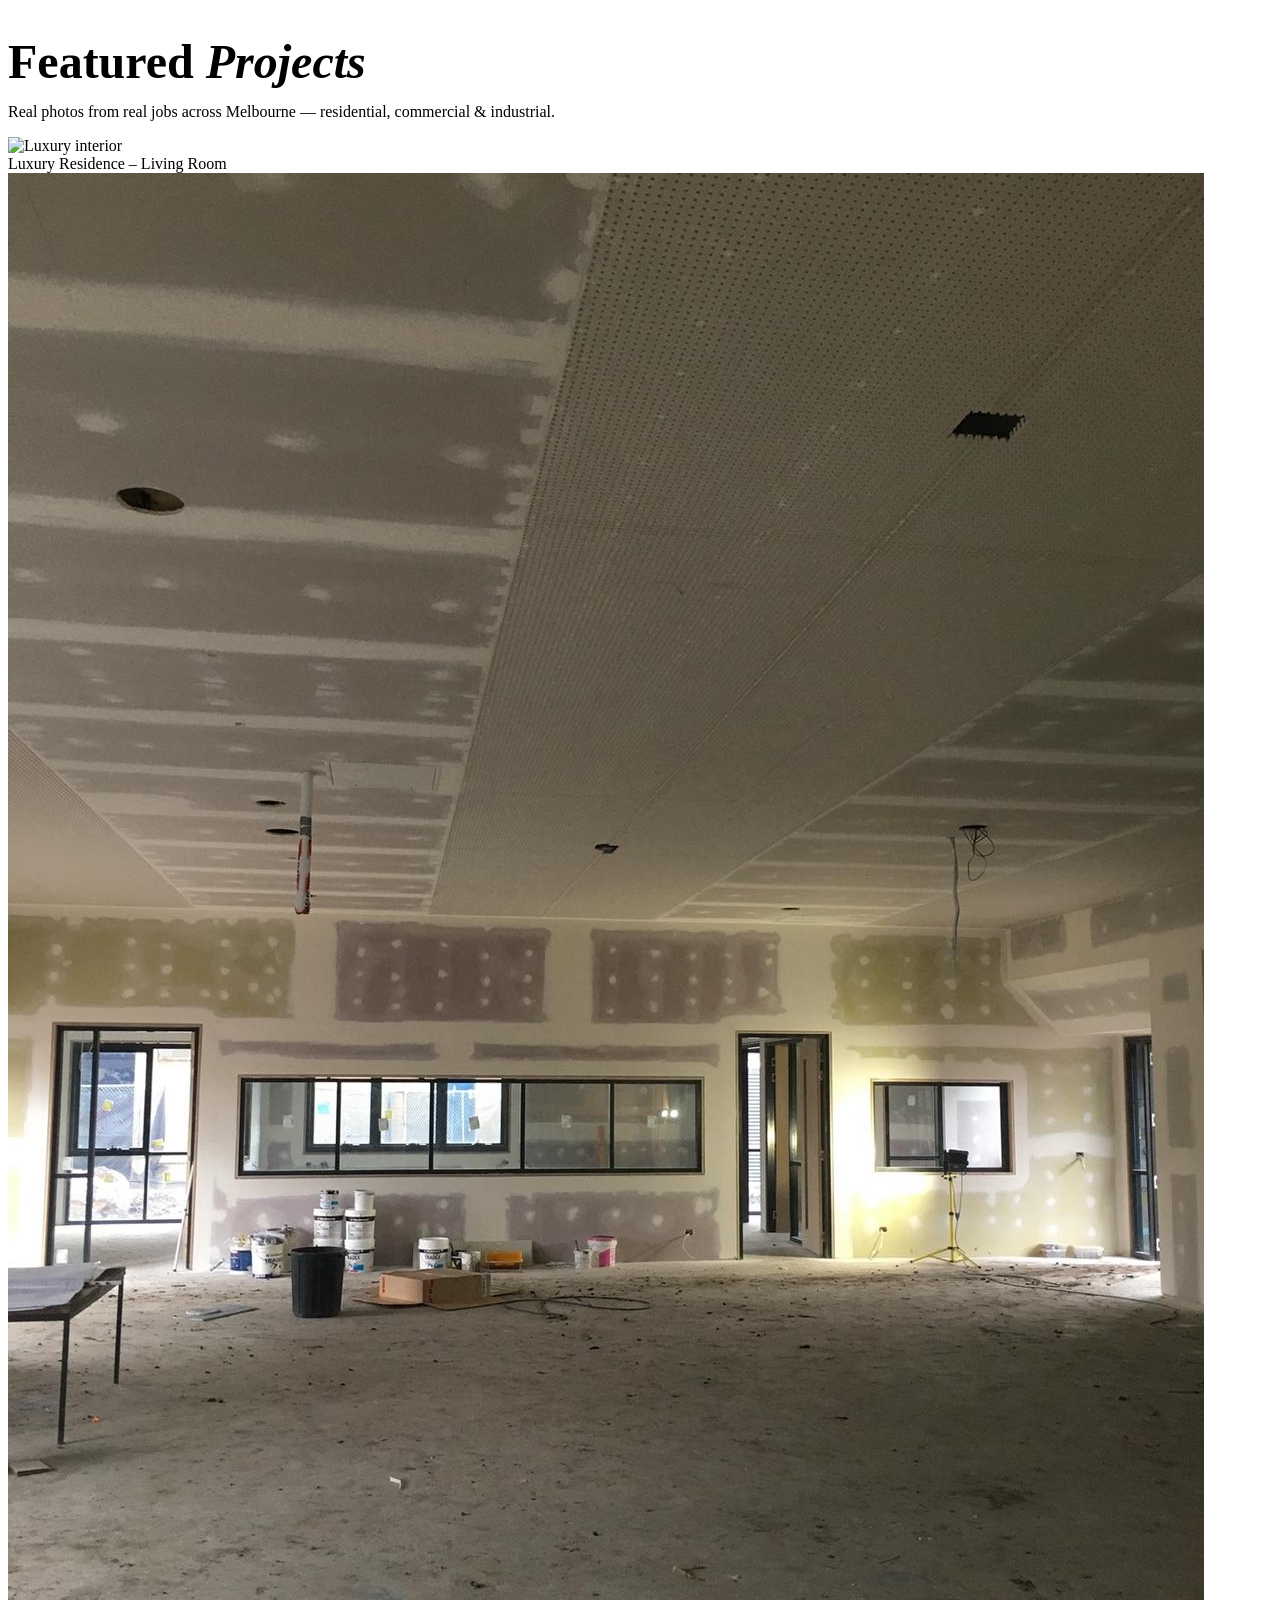
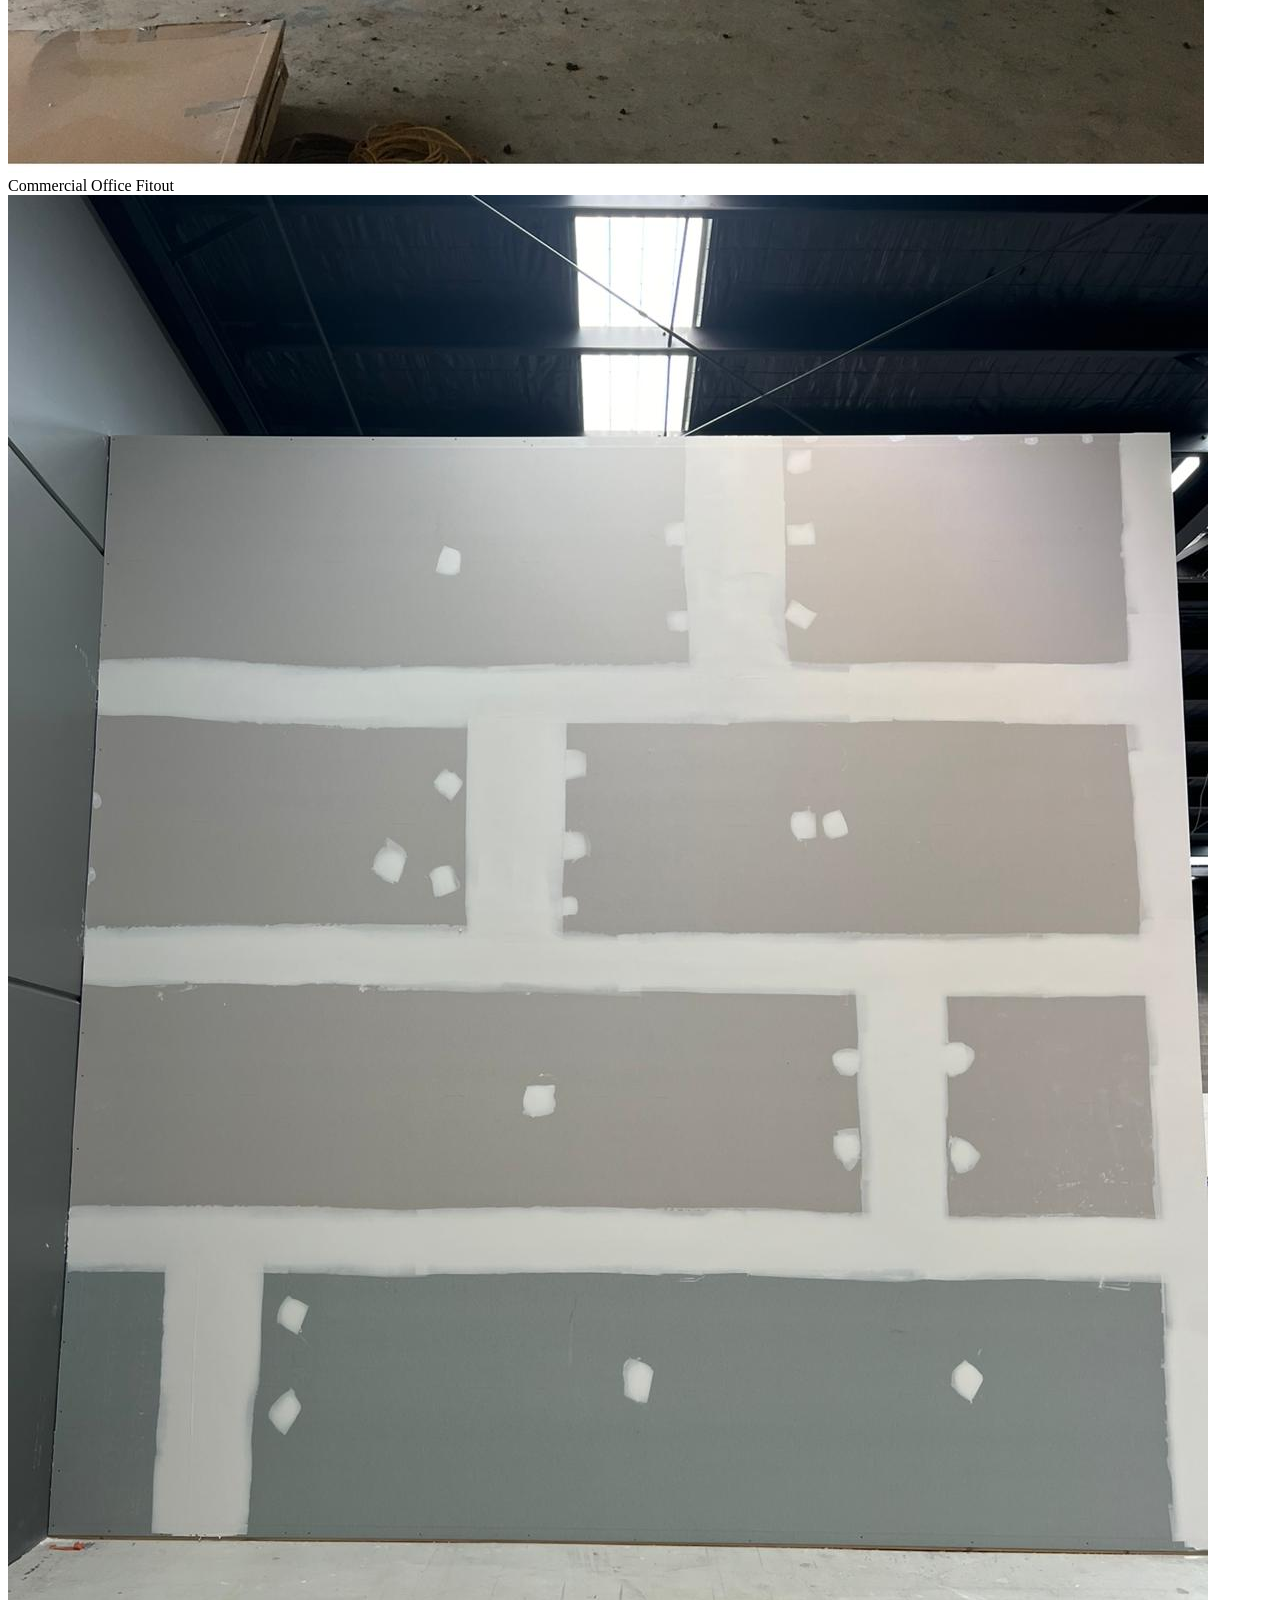
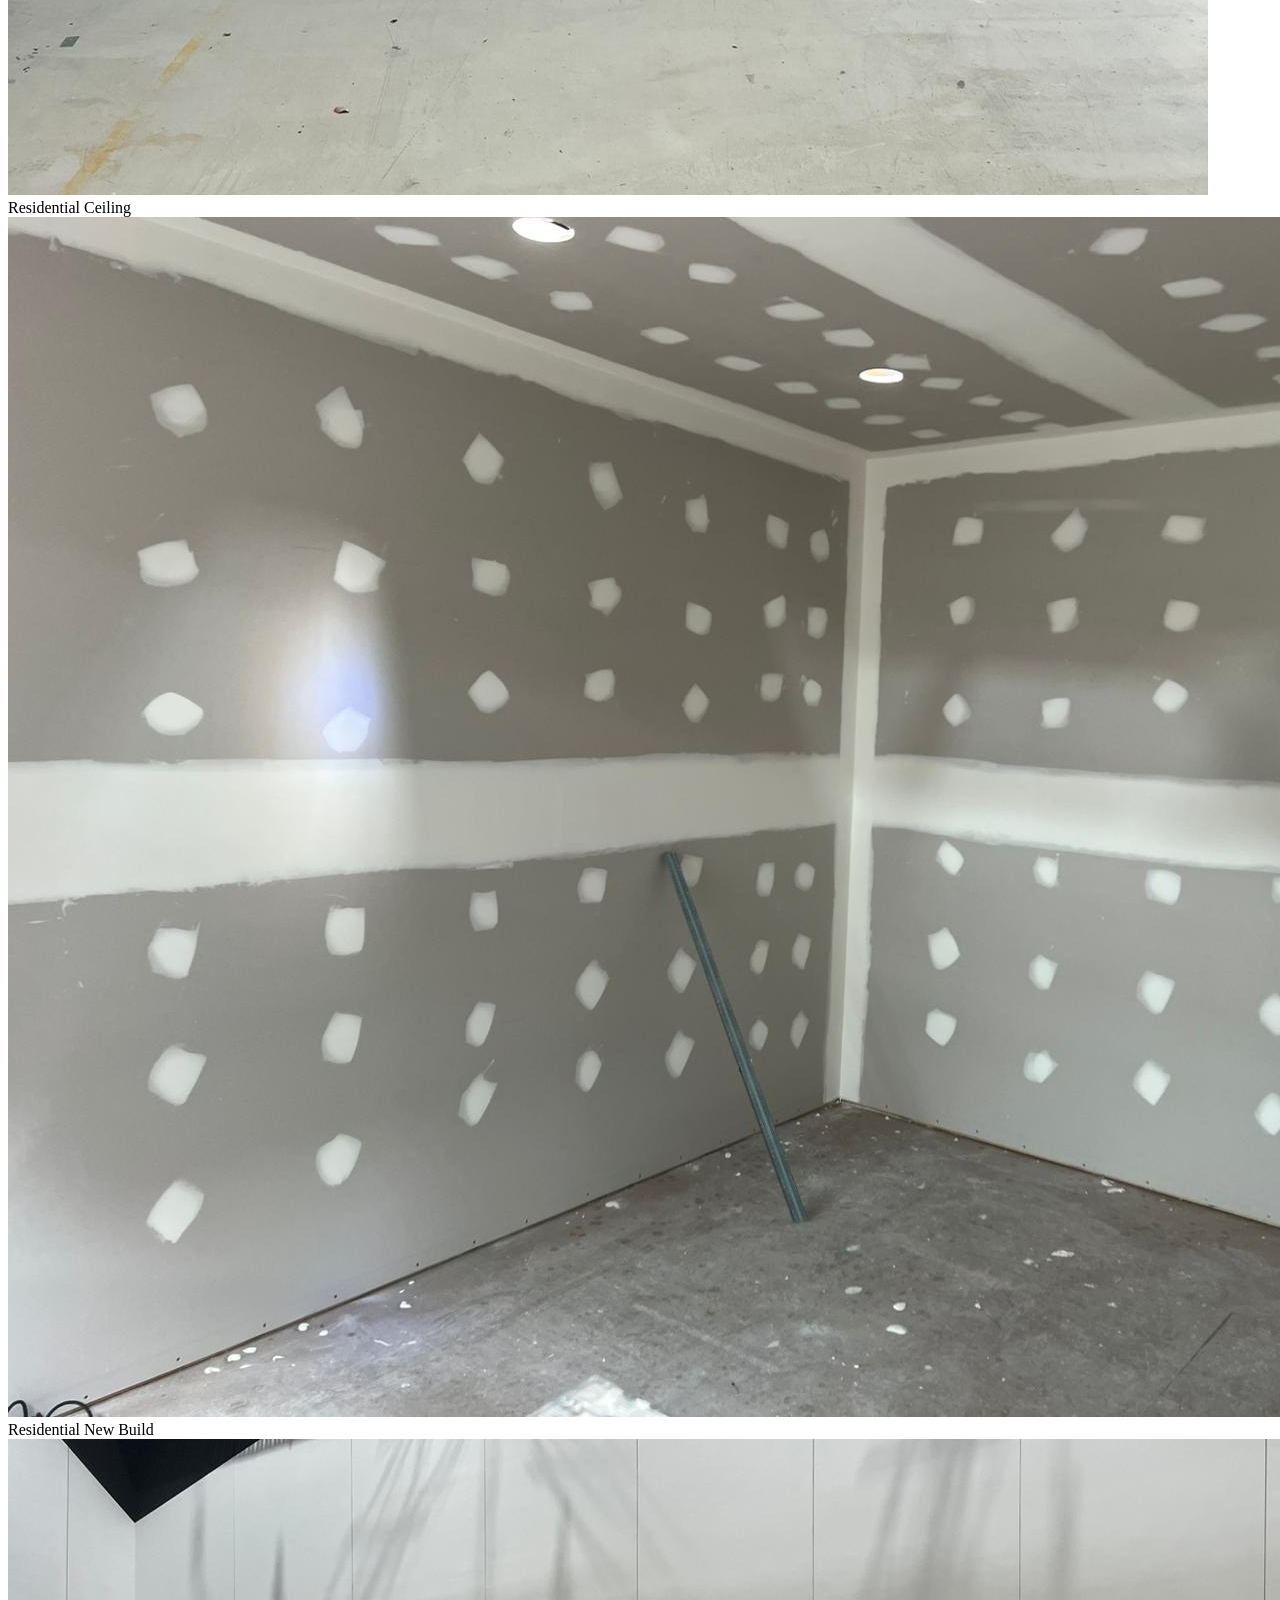
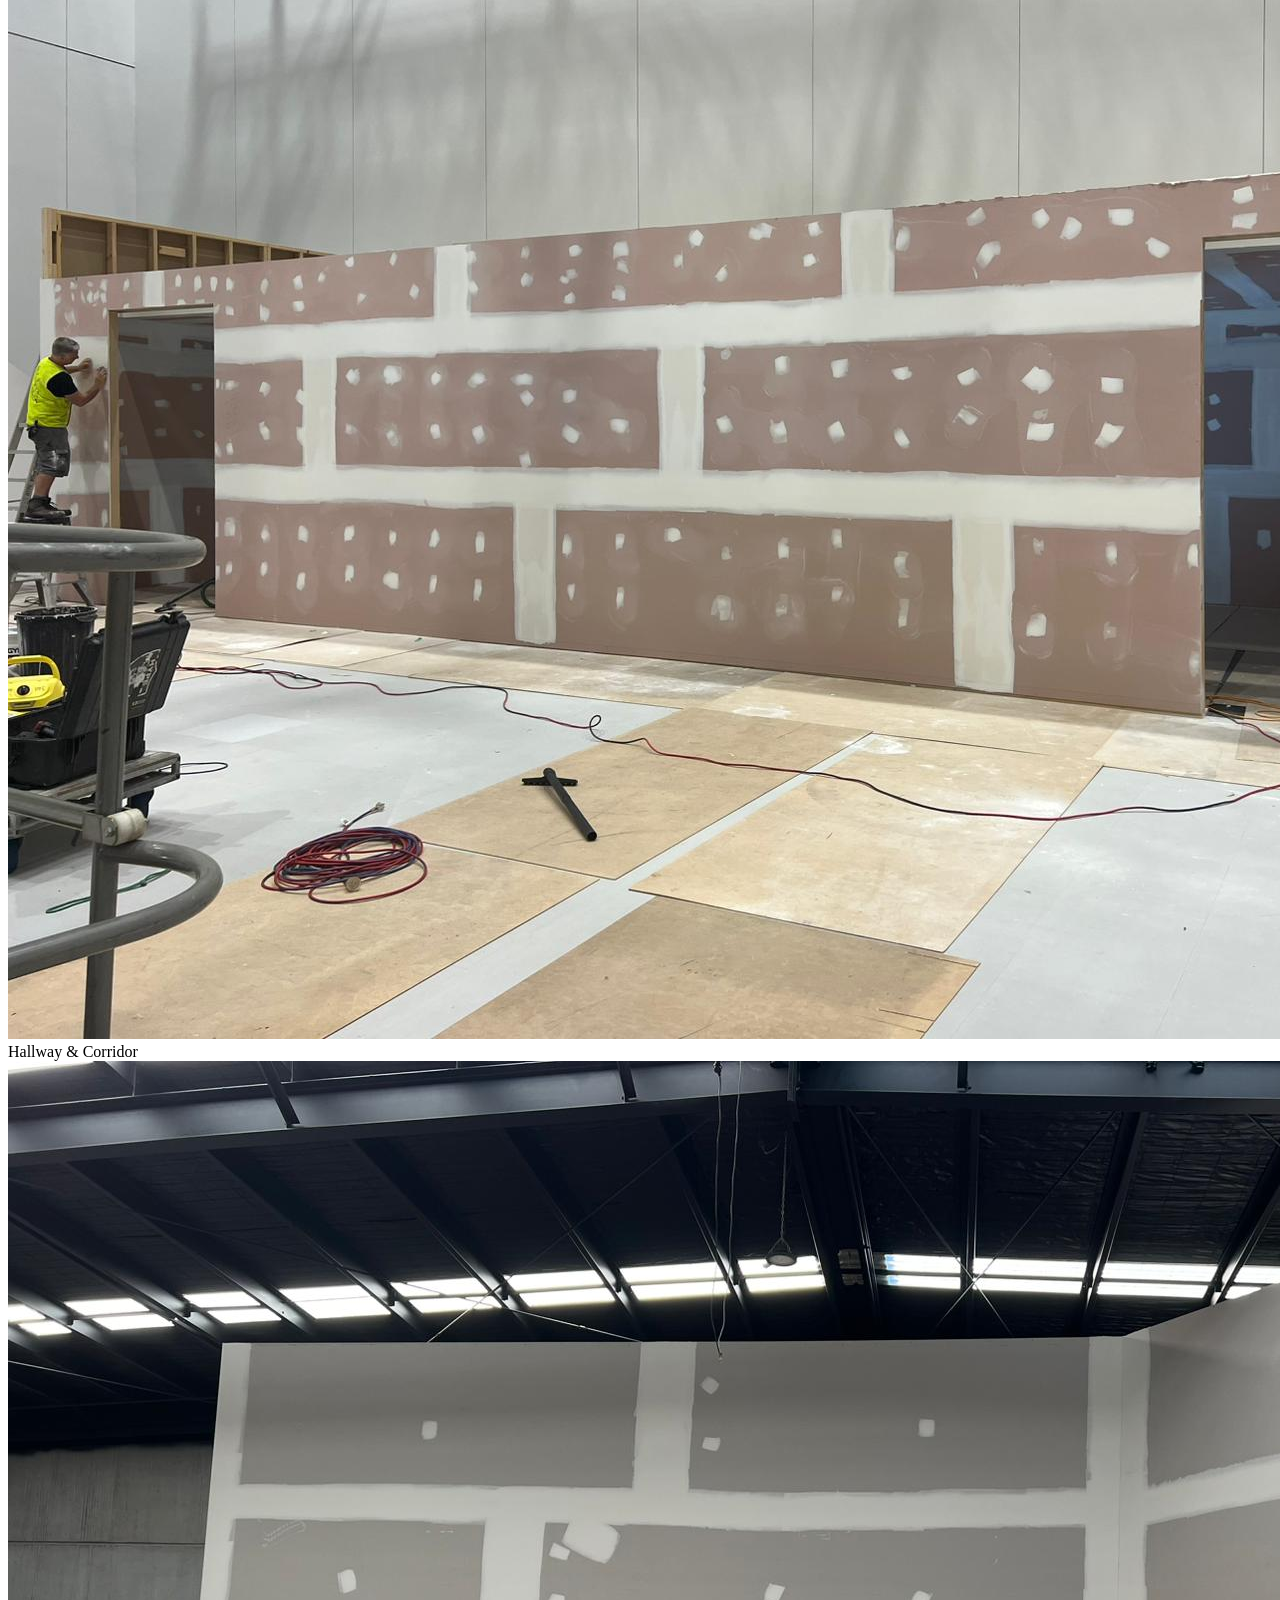
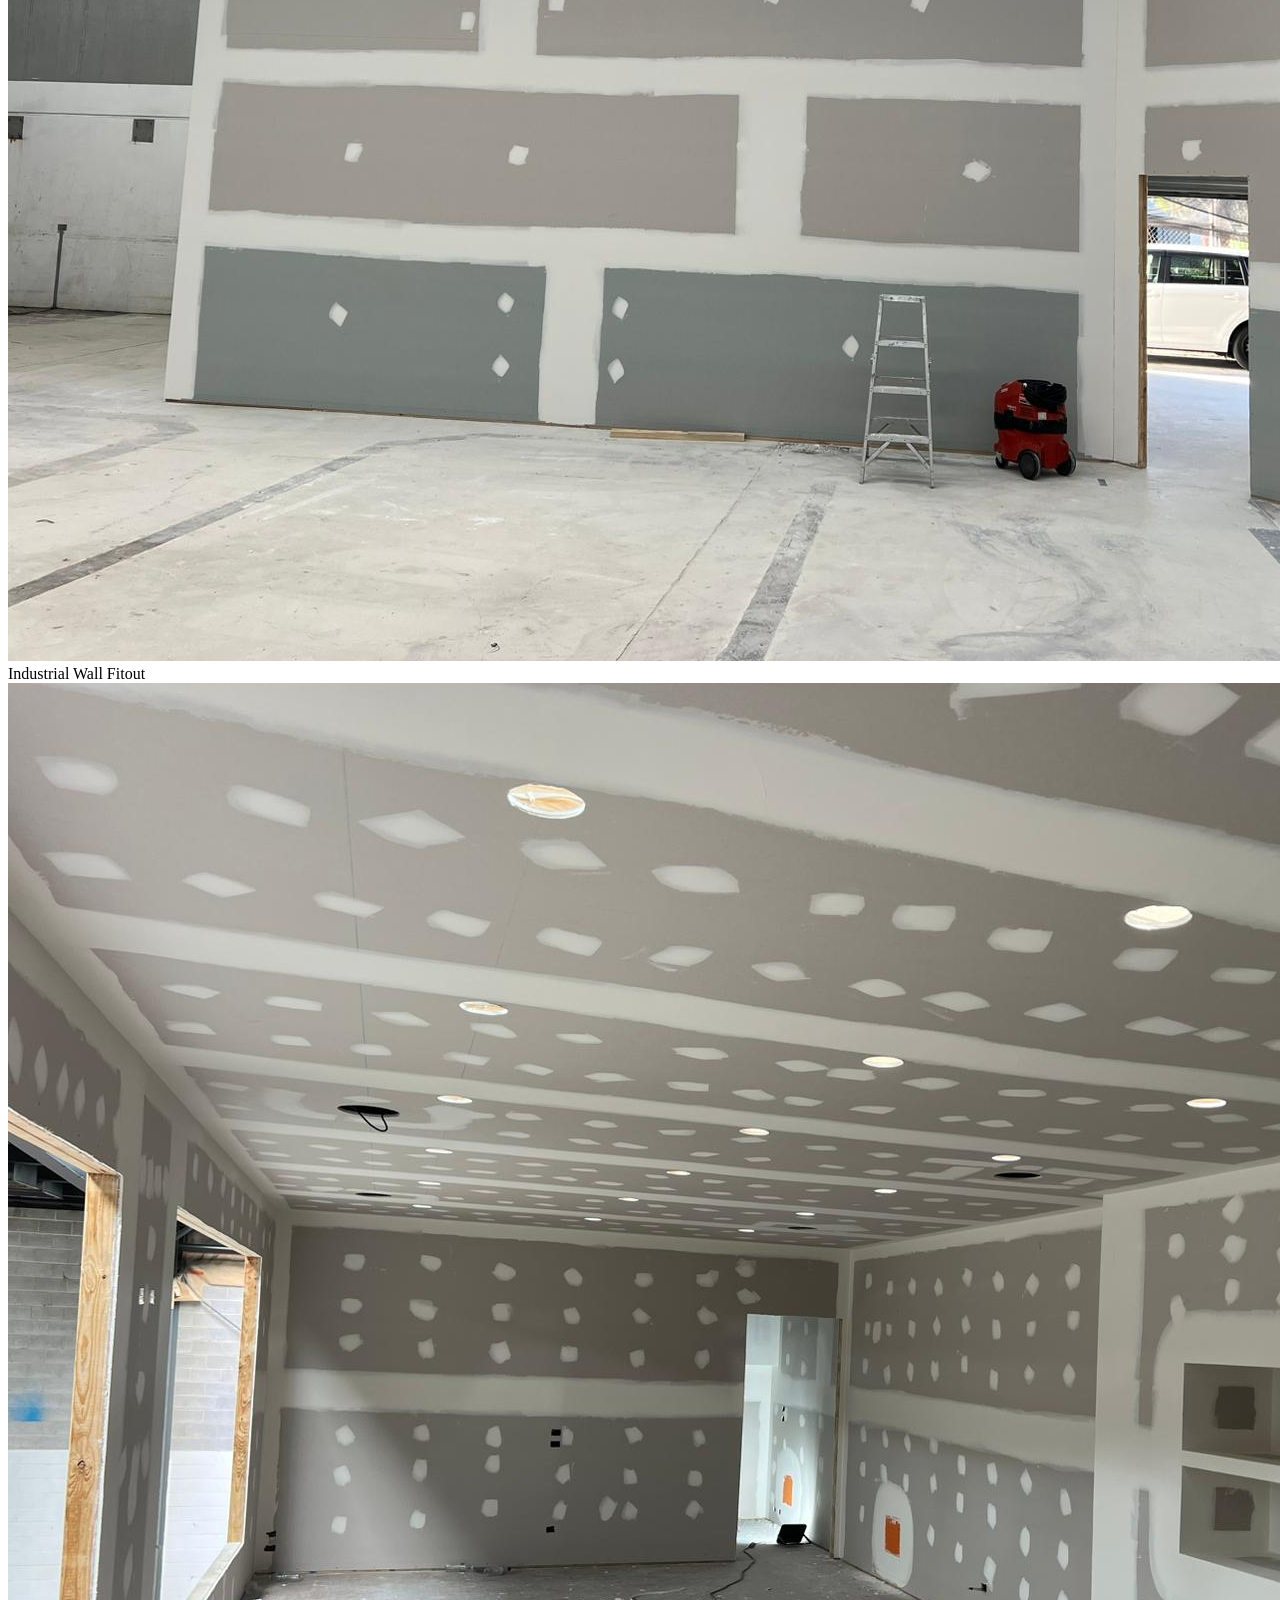
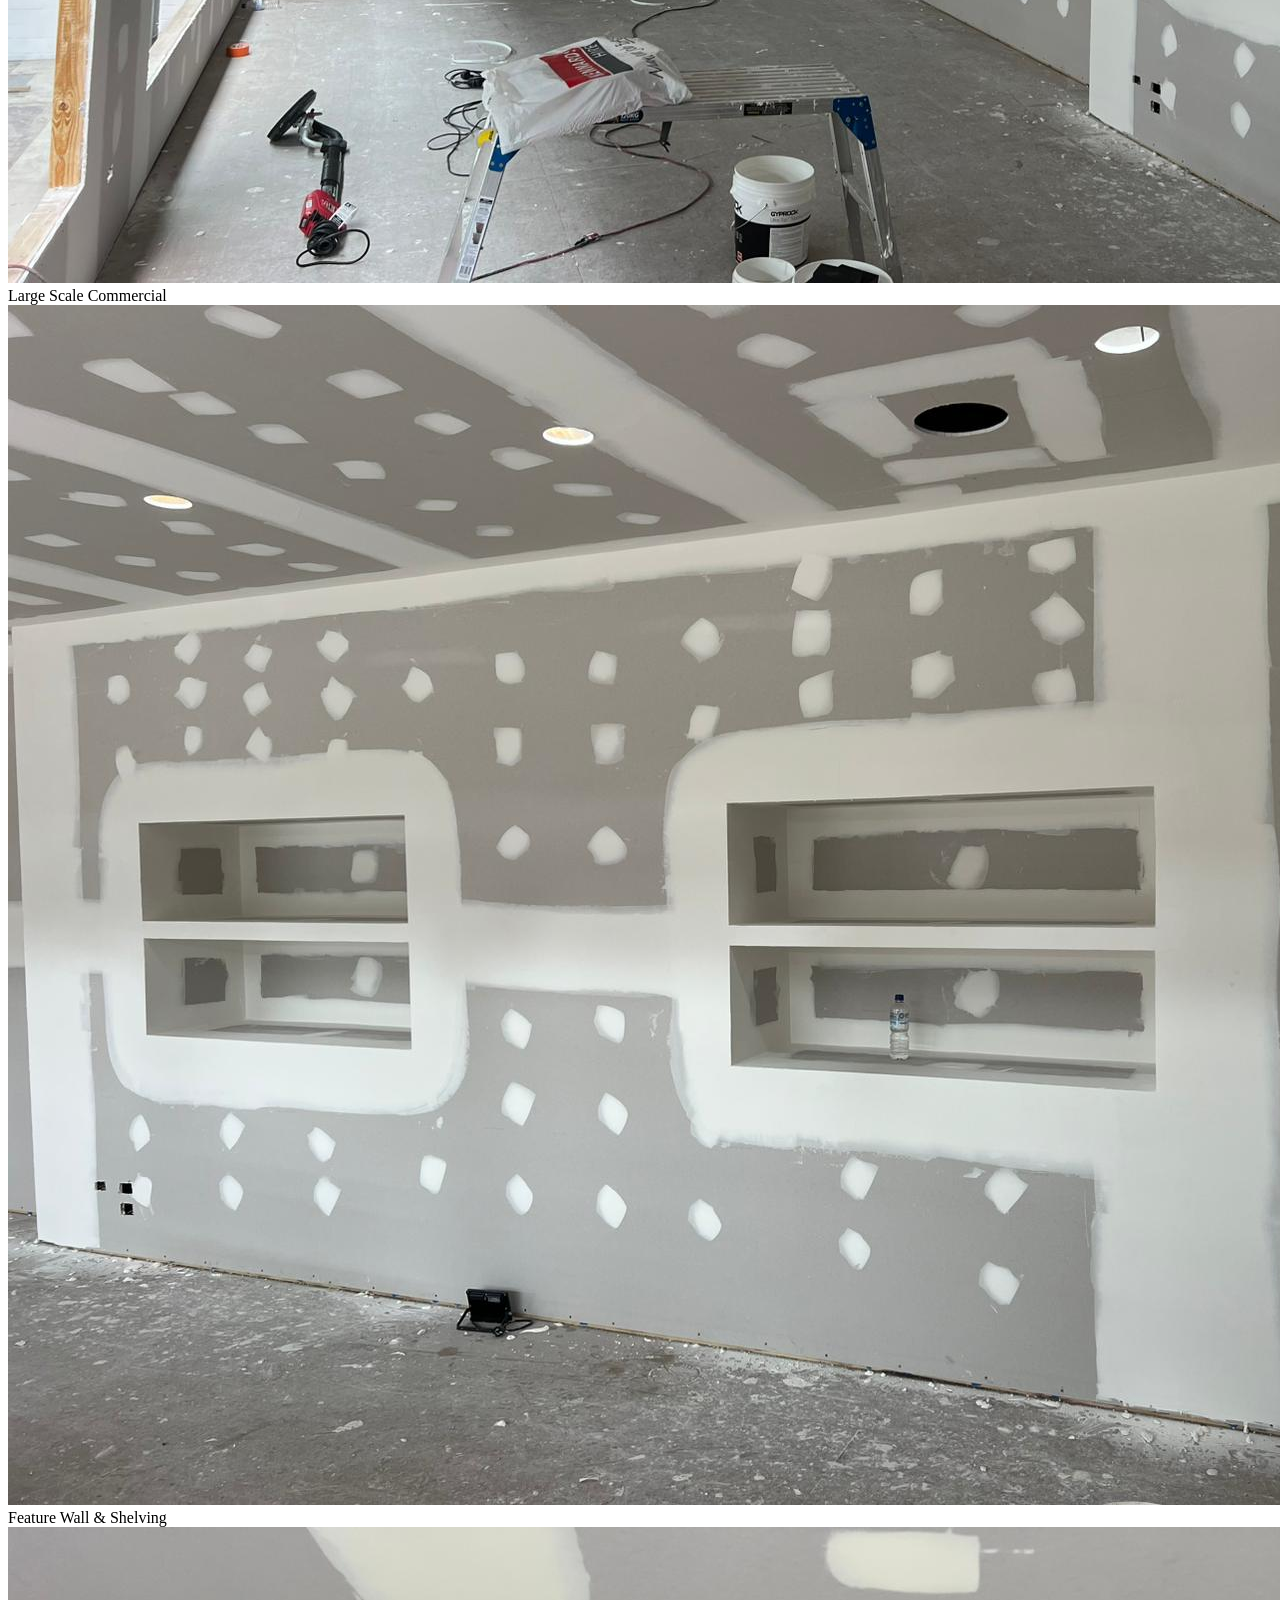
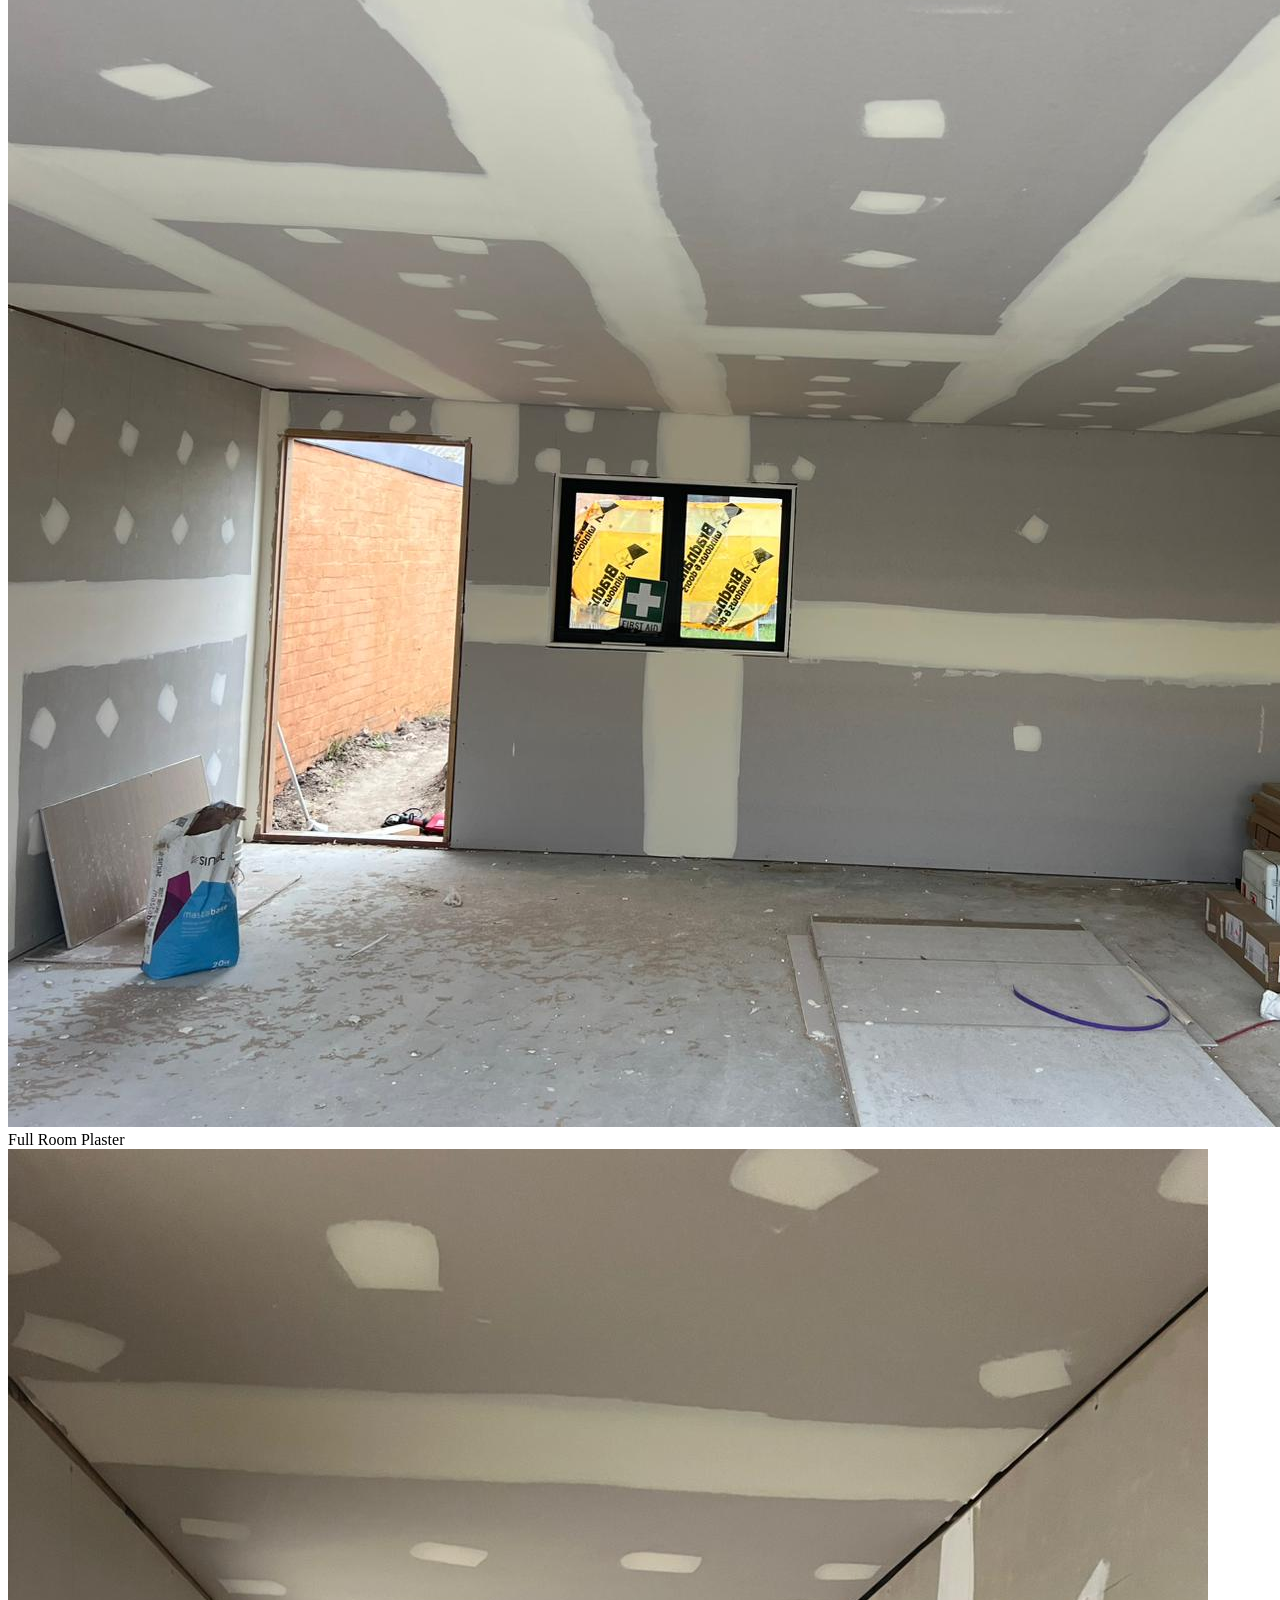
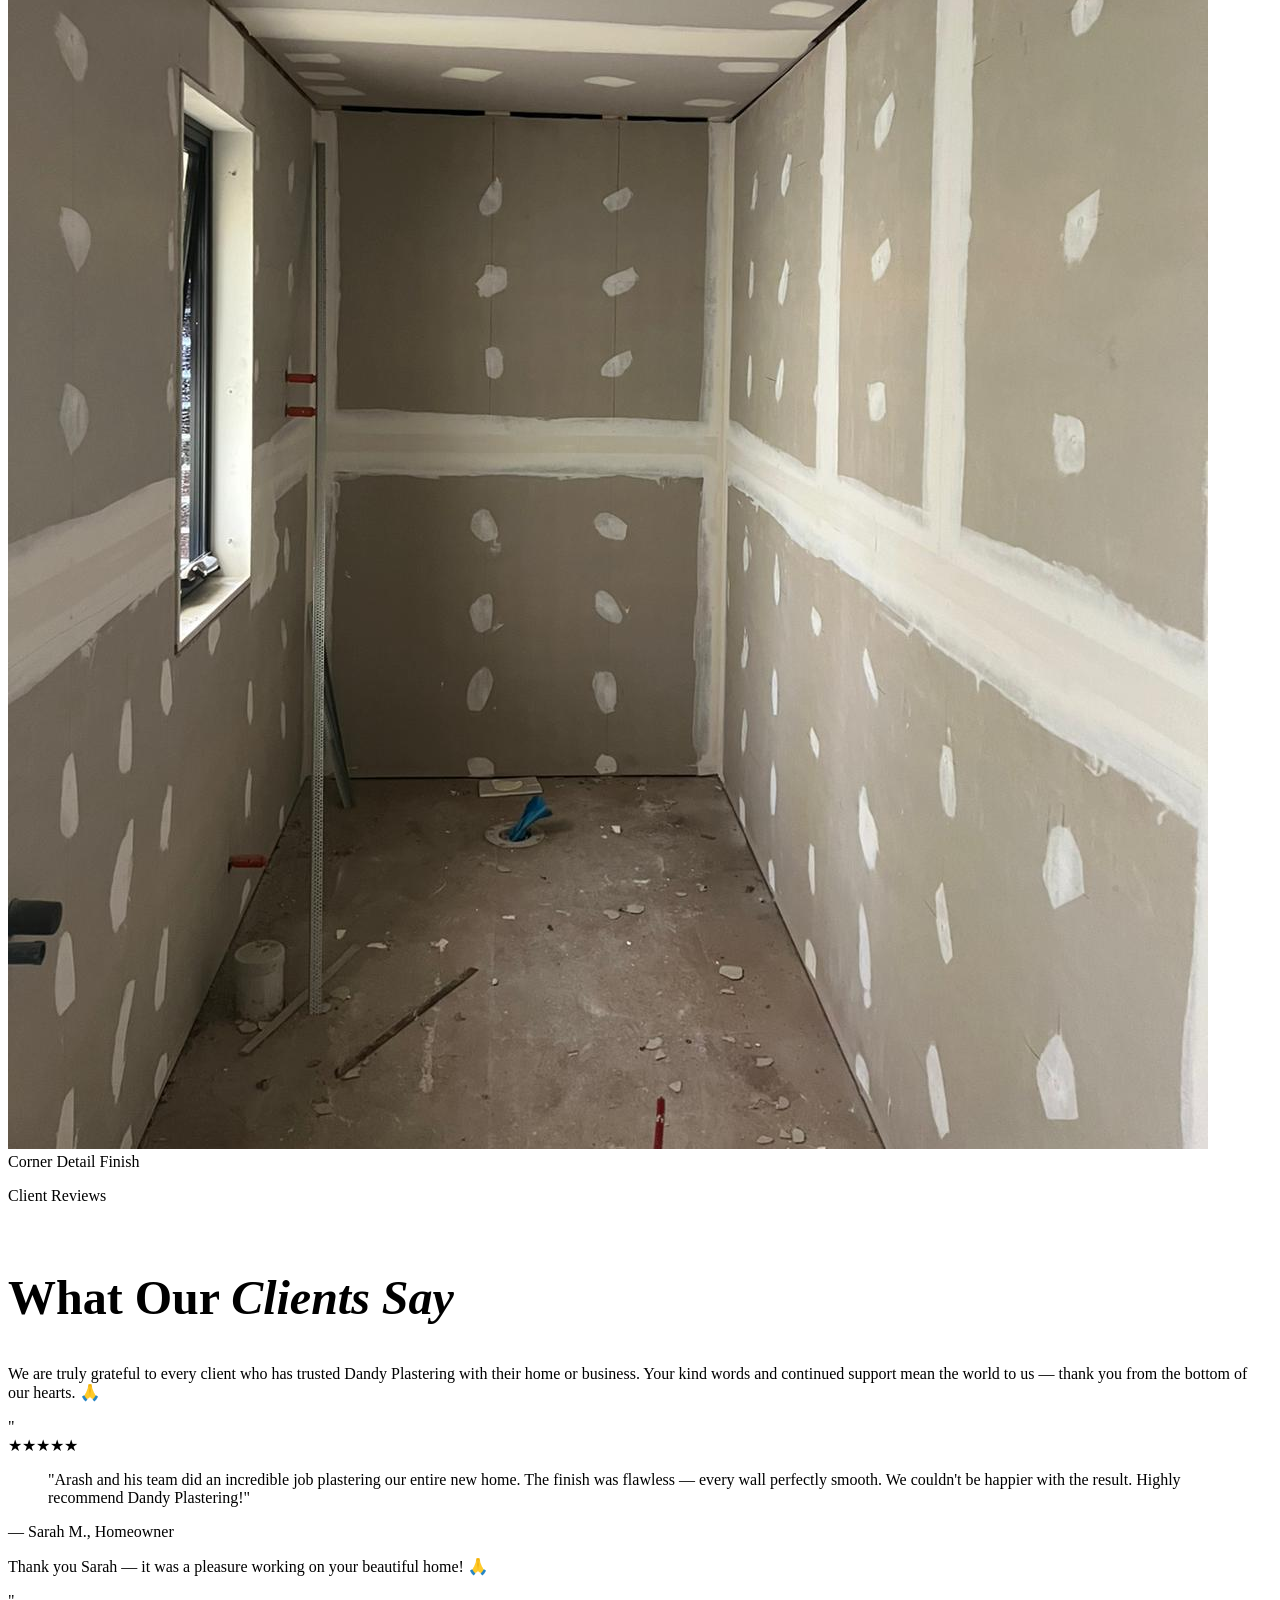
==== commit 67e40047: "edit client section in  plastring web" ====
--- a/index.html
+++ b/index.html
@@ -9,7 +9,7 @@
     </title>
     <meta
       name="description"
-      content="Dandy Plastering is Melbourne's trusted plastering specialist. Expert residential, commercial and industrial plastering in Narre Warren and greater Melbourne. Fully licensed, 20+ years experience. Call 0470 588 410."
+      content="Dandy Plastering is Melbourne's trusted plastering specialist. Expert residential, commercial and industrial plastering in Narre Warren and greater Melbourne. Fully licensed, 15+ years experience. Call 0470 588 410."
     />
     <meta
       name="keywords"
@@ -25,7 +25,7 @@
     />
     <meta
       property="og:description"
-      content="Melbourne's trusted plastering specialist – residential, commercial and industrial. Fully licensed, 20+ years experience. Free quotes."
+      content="Melbourne's trusted plastering specialist – residential, commercial and industrial. Fully licensed, 15+ years experience. Free quotes."
     />
     <meta property="og:url" content="https://dandyplastering.com.au/" />
     <meta
@@ -42,7 +42,7 @@
     />
     <meta
       name="twitter:description"
-      content="Melbourne's trusted plastering specialist – residential, commercial and industrial. Fully licensed, 20+ years experience."
+      content="Melbourne's trusted plastering specialist – residential, commercial and industrial. Fully licensed, 15+ years experience."
     />
     <meta
       name="twitter:image"
@@ -545,7 +545,7 @@
         <p
           class="font-display text-[2.4rem] font-black text-white leading-none"
         >
-          20+
+          15+
         </p>
         <p
           class="font-cond text-[0.72rem] uppercase tracking-widest text-white/80 mt-1"
@@ -557,7 +557,7 @@
         <p
           class="font-display text-[2.4rem] font-black text-white leading-none"
         >
-          500+
+          400+
         </p>
         <p
           class="font-cond text-[0.72rem] uppercase tracking-widest text-white/80 mt-1"
@@ -1003,6 +1003,15 @@
             What Our <em class="text-gold not-italic">Clients Say</em>
           </h2>
         </div>
+        <!-- Thank you message to all clients -->
+        <div class="text-center mb-10 max-w-2xl mx-auto fade-up">
+          <p class="text-sand leading-relaxed text-sm md:text-base">
+            We are truly grateful to every client who has trusted Dandy
+            Plastering with their home or business. Your kind words and
+            continued support mean the world to us — thank you from the bottom
+            of our hearts. 🙏
+          </p>
+        </div>
         <div class="grid grid-cols-1 md:grid-cols-3 gap-6">
           <div class="relative bg-charcoal border-t-4 border-gold p-8 fade-up">
             <span
@@ -1011,13 +1020,21 @@
             >
             <div class="text-gold text-sm tracking-widest mb-4">★★★★★</div>
             <blockquote class="text-sand text-sm leading-relaxed italic mb-6">
-              "DandyPlaster transformed our home. Exceptional workmanship —
-              smooth walls, sharp edges, perfect finish. Highly recommended."
+              "Arash and his team did an incredible job plastering our entire
+              new home. The finish was flawless — every wall perfectly smooth.
+              We couldn't be happier with the result. Highly recommend Dandy
+              Plastering!"
             </blockquote>
             <span
               class="font-cond text-[0.72rem] uppercase tracking-widest text-cream"
               >— Sarah M., Homeowner</span
             >
+            <p
+              class="text-gold/70 text-xs mt-3 font-cond uppercase tracking-widest"
+            >
+              Thank you Sarah — it was a pleasure working on your beautiful
+              home! 🙏
+            </p>
           </div>
           <div
             class="relative bg-charcoal border-t-4 border-gold p-8 fade-up d1"
@@ -1028,13 +1045,21 @@
             >
             <div class="text-gold text-sm tracking-widest mb-4">★★★★★</div>
             <blockquote class="text-sand text-sm leading-relaxed italic mb-6">
-              "We've used DandyPlaster across three commercial projects. Always
-              on time, always on budget. The finish quality is second to none."
+              "We've used Dandy Plastering across three of our commercial
+              developments. Always on time, always on budget, and the quality of
+              finish is genuinely second to none. Our go-to plastering team in
+              Melbourne."
             </blockquote>
             <span
               class="font-cond text-[0.72rem] uppercase tracking-widest text-cream"
               >— James T., Developer</span
             >
+            <p
+              class="text-gold/70 text-xs mt-3 font-cond uppercase tracking-widest"
+            >
+              Thank you James — your trust and loyalty means everything to us!
+              🙏
+            </p>
           </div>
           <div
             class="relative bg-charcoal border-t-4 border-gold p-8 fade-up d2"
@@ -1045,13 +1070,21 @@
             >
             <div class="text-gold text-sm tracking-widest mb-4">★★★★★</div>
             <blockquote class="text-sand text-sm leading-relaxed italic mb-6">
-              "The Venetian plaster feature wall is absolutely stunning. Guests
-              always ask about it. Professional team from quote to completion."
+              "The custom feature wall Dandy Plastering built for our living
+              room is absolutely stunning. Every single guest asks about it.
+              Professional, clean, and genuinely talented — I won't use anyone
+              else."
             </blockquote>
             <span
               class="font-cond text-[0.72rem] uppercase tracking-widest text-cream"
               >— Laura K., Interior Designer</span
             >
+            <p
+              class="text-gold/70 text-xs mt-3 font-cond uppercase tracking-widest"
+            >
+              Thank you Laura — your vision made it special, we just brought it
+              to life! 🙏
+            </p>
           </div>
         </div>
       </div>
